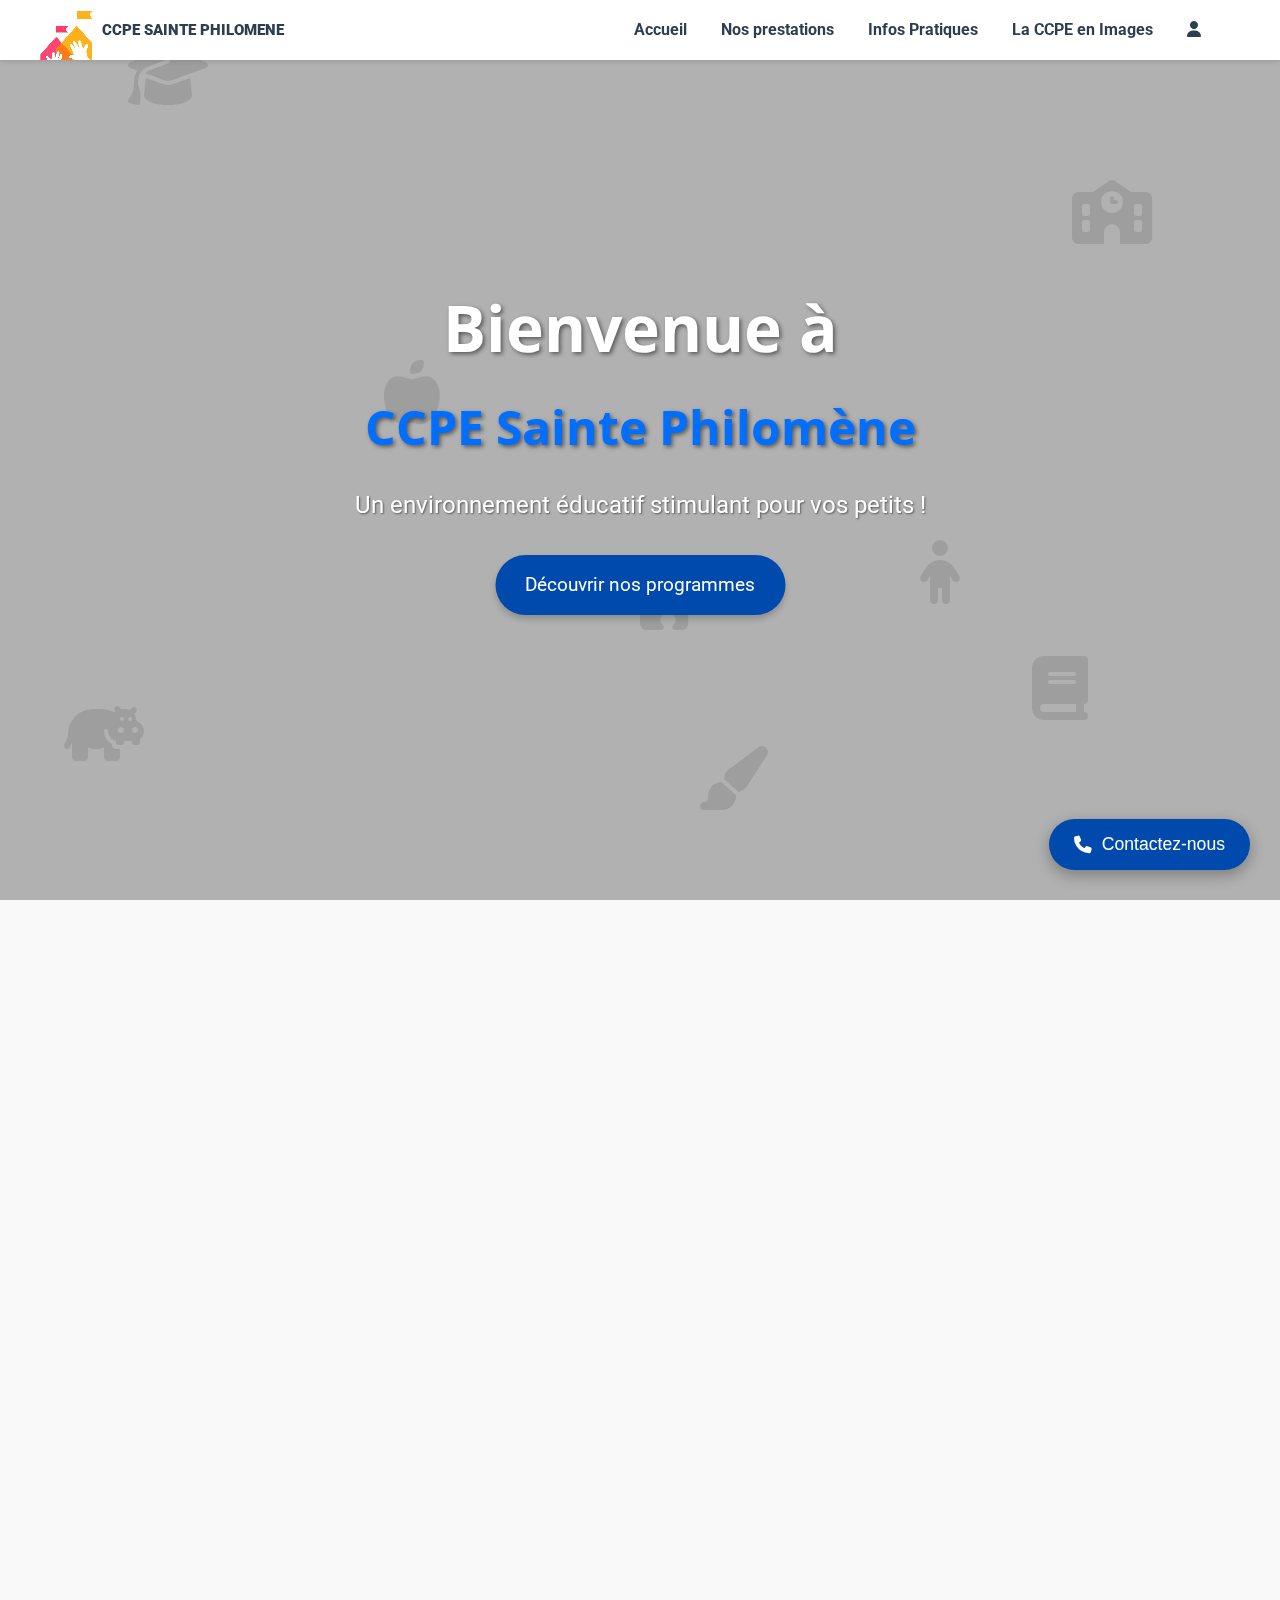
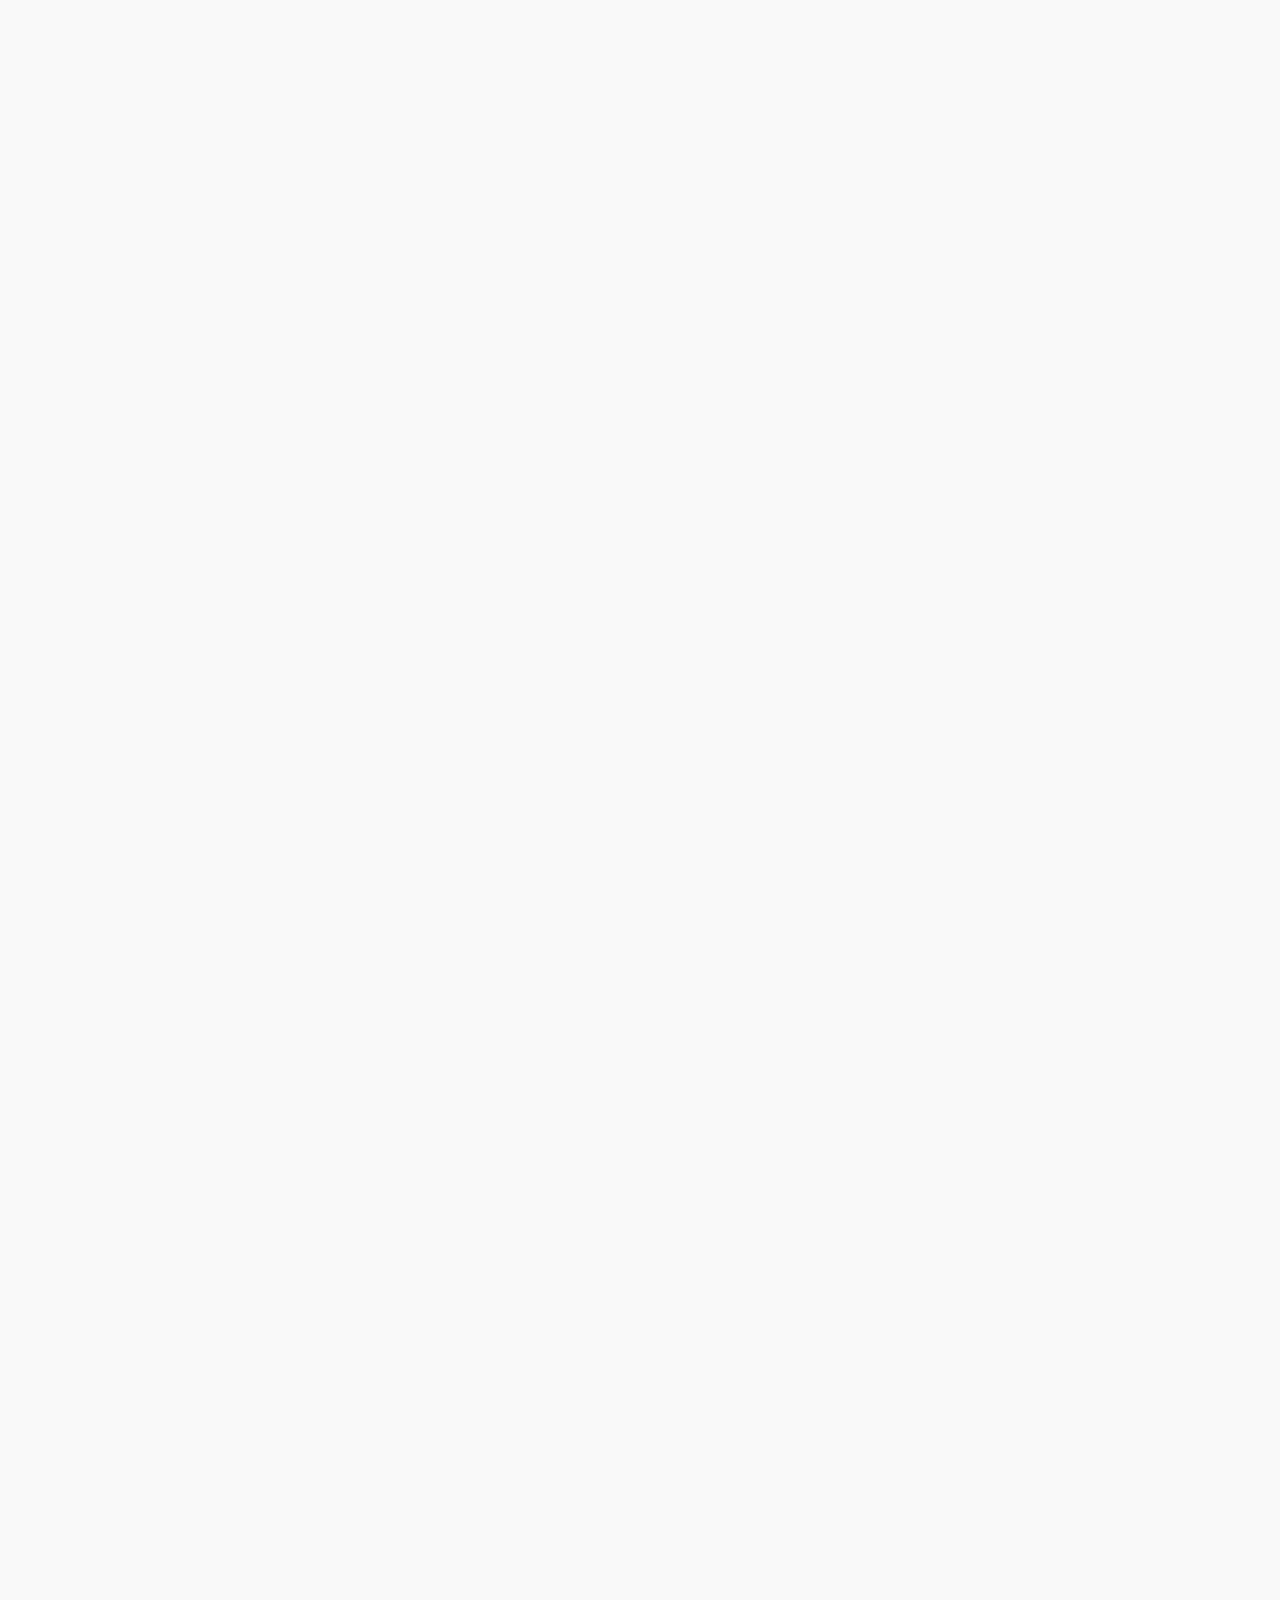
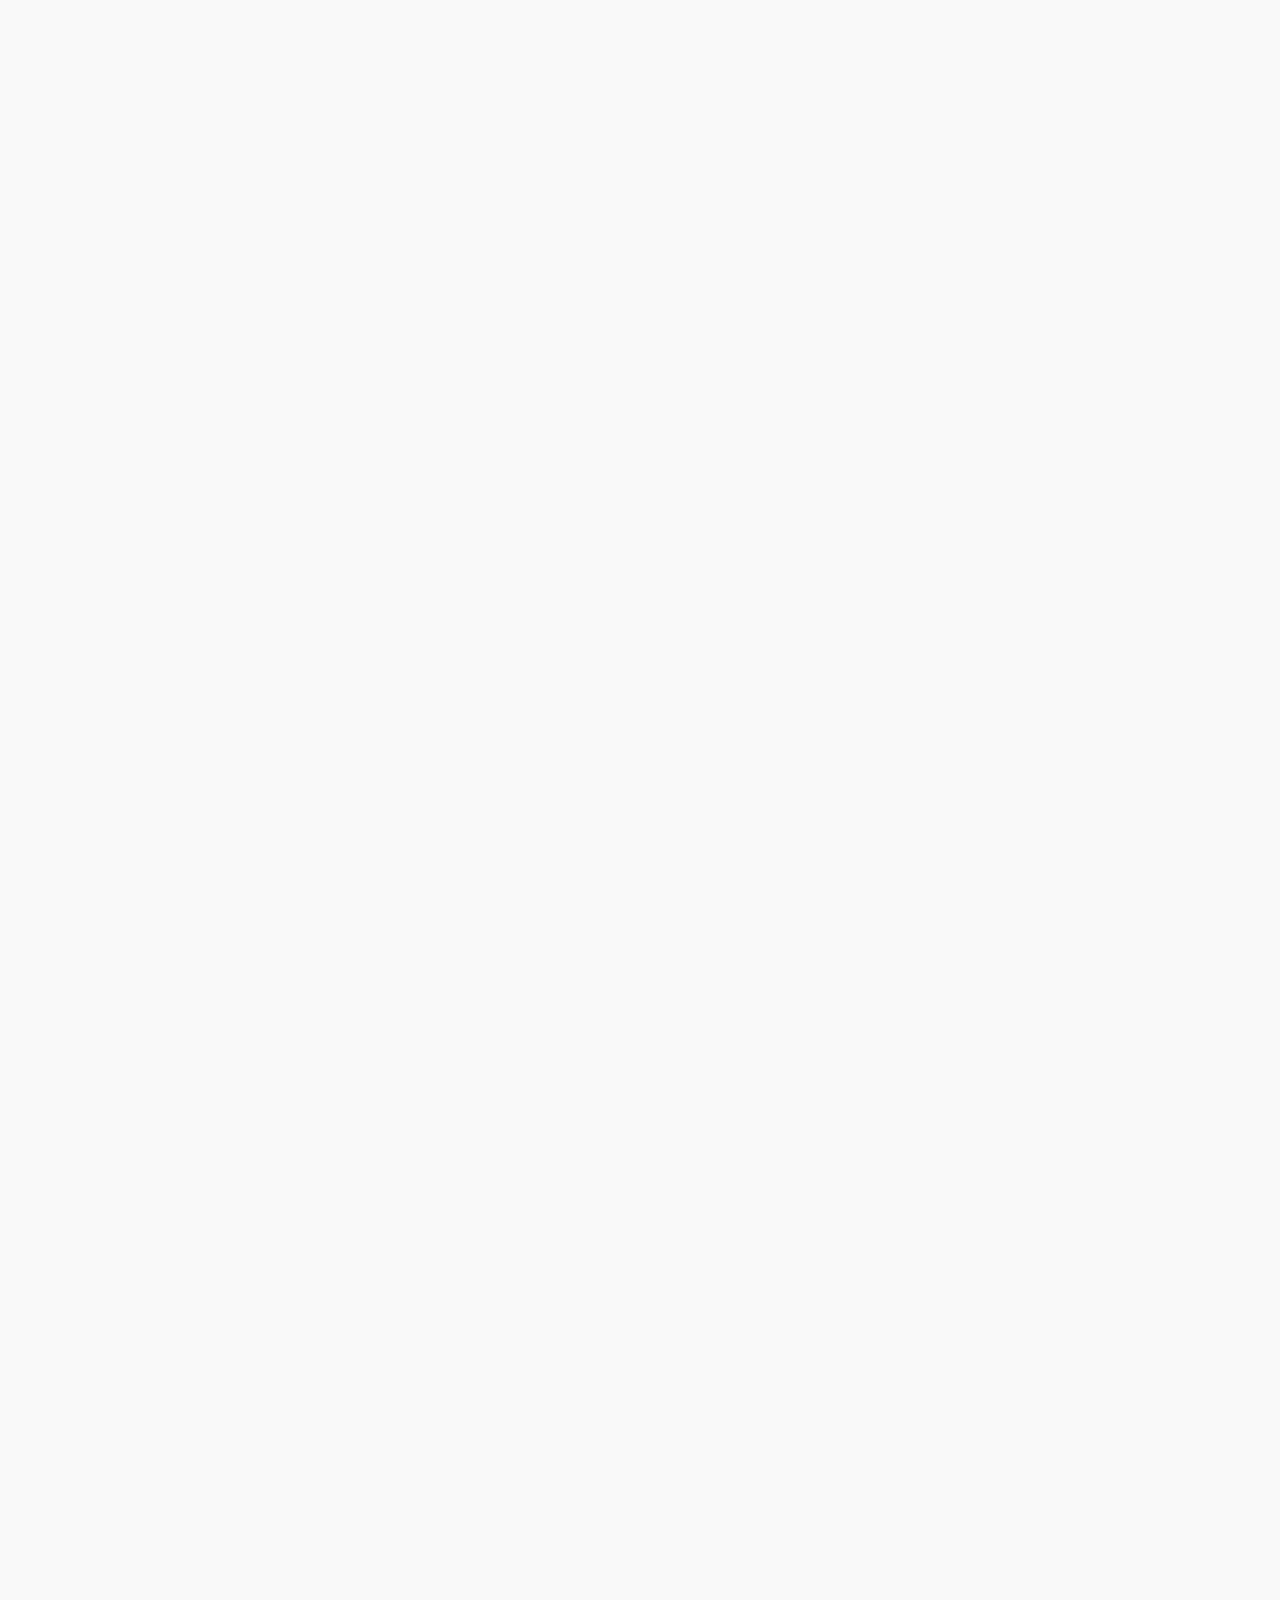
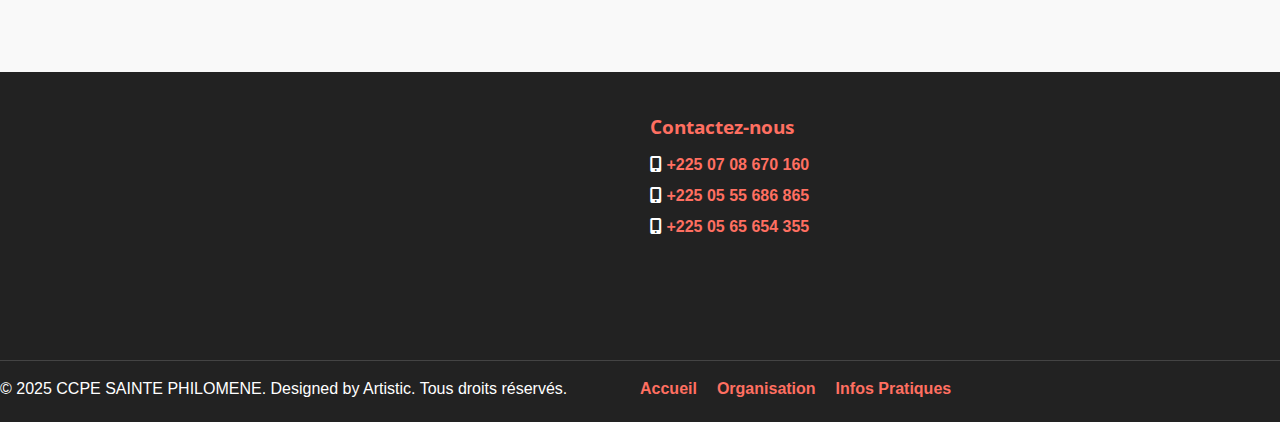
==== index.html @ 5d6b1526 "init" ====
<!DOCTYPE html>
<html lang="fr">
<head>
    <meta charset="UTF-8">
    <meta name="viewport" content="width=device-width, initial-scale=1.0">
    <title>CCPE SAINTE PHILOMÈNE</title>
    <link rel="stylesheet" href="garderie.css">
    <!-- Icônes Font Awesome -->
    <link rel="stylesheet" href="https://cdnjs.cloudflare.com/ajax/libs/font-awesome/6.4.0/css/all.min.css">
    <!-- Google Fonts -->
    <link href="https://fonts.googleapis.com/css2?family=Roboto:wght@400;700&family=Open+Sans:wght@400;700&display=swap" rel="stylesheet">
</head>
<body>
    <div class="background-icons">
        <i class="fa-solid fa-graduation-cap graduation-cap"></i>
        <i class="fa-solid fa-school school"></i>
        <i class="fa-solid fa-hippo hippo"></i>
        <i class="fa-solid fa-book book"></i>
        <!-- Icônes supplémentaires -->
        <i class="fa-solid fa-apple-alt apple"></i>
        <i class="fa-solid fa-child child"></i>
        <i class="fa-solid fa-puzzle-piece puzzle"></i>
        <i class="fa-solid fa-paint-brush paint-brush"></i>
      </div>
    
      
    <!-- Vidéo en arrière-plan -->
    <div class="video-container">
        <video autoplay muted loop>
            <source src="Crèche Bienveillante pour Épanouir Votre Enfant!-VEED.mp4" type="video/mp4">
        </video>
        <div class="content">
            <h1>Bienvenue à</h1>
            <h2>CCPE Sainte Philomène</h2>
            <p>Un environnement éducatif stimulant pour vos petits !</p>
            <a href="#prestations" class="btn">Découvrir nos programmes</a>
        </div>
    </div>

    <!-- En-tête -->
    <header>
        <div class="logo">
            <a href="#accueil">
                <video autoplay muted>
                    <source src="Pre School.mp4" type="video/mp4">
                </video>
                <p class="logo-text"><strong>CCPE SAINTE PHILOMENE</strong></p>
            </a>
        </div>

        <nav class="menu">
            <button class="menu-toggle" onclick="toggleMenu()">
                <i class="fas fa-bars"></i>
            </button>
            <ul id="menu-list">
                <li><a href="#accueil">Accueil</a></li>
                <li><a href="#prestations">Nos prestations</a></li>
                <li><a href="#infos">Infos Pratiques</a></li>
                <li><a href="#galerie">La CCPE en Images</a></li>
                <li><a href="login.html" title="Connexion Admin">
                    <i class="fa-solid fa-user"></i></a></li>
            </ul>
        </nav>
    </header>

    <!-- Bouton de contact -->
    <button class="call-button" onclick="toggleContact()">
        <i class="fas fa-phone"></i> Contactez-nous
    </button>

    <!-- Carte de contact -->
    <div class="contact-card" id="contactCard">
        <div class="contact-header">
            <h3>Contactez-nous</h3>
        </div>
        <div class="contact-body">
            <p><i class="fas fa-user"></i> Contact CCPE</p>
            <a href="tel:+2250708670160" class="phone-link">
                <i class="fas fa-mobile-alt"></i> +225 07 08 670 160
            </a>
            <a href="tel:+2250555686865" class="phone-link">
                <i class="fas fa-mobile-alt"></i> +225 05 55 686 865
            </a>
            <a href="tel:+2250565654355" class="phone-link">
                <i class="fas fa-mobile-alt"></i> +225 05 65 654 355
            </a>
        </div>
    </div>

    <!-- Sections principales -->
    <section id="accueil" class="hero">
        <div class="hero-content">
            <div class="hero-left">
                <h2>Bienvenue au Centre de protection de la petite enfance Sainte Philomène</h2>
                
            </div>
            
            <div class="hero-right">
                <p><strong>Le centre de protection de la petite enfance CCPE SAINTE PHILOMÈNE</strong> est ouvert aux enfants de 3 mois à 5 ans. Nous accueillons les enfants en crèche, garderie et en classes de maternelles.</p>
                <p>Votre nouveau <strong>CCPE SAINTE PHILOMÈNE</strong> est situé à Bingerville - Cité CEFAL.</p>
                <p>Notre établissement est destiné à recevoir en semaine, en journée complète ou en demi-journée les enfants de moins de 5 ans en leur proposant un cadre sécurisé, équipé de jeux éducatifs permettant un éveil harmonieux de vos enfants grâce à son équipe éducative professionnelle. Plongez vos enfants dans un univers éducatif enrichissant avec notre <strong>programme bilingue ivoirien et anglais</strong>, conçu pour éveiller leur curiosité et leur ouverture sur le monde. Complété par la <strong>pédagogie Montessori</strong>, notre approche favorise l'autonomie, la créativité et l'épanouissement de chaque enfant dans un cadre bienveillant et stimulant.</p>
            </div>
        </div>
    </section>
    <section id="prestations" class="prestations">
        <h2>NOS PRESTATIONS</h2>
        <h4>Crèche-garderie</h4>
        </div>
        <table class="tableau">
            <thead>
                <tr>
                    <th>Désignation</th>
                    <th>Jours</th>
                    <th>Âge</th>
                    <th>Horaires</th>
                    <th>Tarifs</th>
                </tr>
            </thead>
            <tbody>
                <tr>
                    <td><strong> Accueil régulier</strong> <br>Du lundi au vendredi</td>
                    <td>Demi-journée</td>
                    <td>A partir de 03 mois</td>
                    <td>07H00 - 12H00 ou 14H00 - 17H00</td>
                    <td>70.000 CFA/mois</td>
                </tr>
                <tr>
                    <td><strong> Accueil régulier</strong> <br>Du lundi au vendredi</td>
                    <td>Journée complète</td>
                    <td>A partir de 03 mois</td>
                    <td>07H00 - 17H00</td>
                    <td>120.000 CFA/mois</td>
                </tr>
                <tr>
                    <td><strong> Accueil occasionnel </strong><br>Du lundi au vendredi</td>
                    <td>Demi-journée</td>
                    <td>A partir de 03 mois</td>
                    <td>07H00 - 12H00 ou 14H00 - 17H00</td>
                    <td>6.000 CFA/jour</td>
                </tr>
                <tr>
                    <td><strong> Accueil occasionnel </strong><br>Du lundi au vendredi</td>
                    <td>Journée complète</td>
                    <td>A partir de 03 mois</td>
                    <td>07H00 - 17H00</td>
                    <td>10.000 CFA/jour</td>
                </tr>
                <tr>
                    <td><strong> Accueil occasionnel </strong><br>Le samedi</td>
                    <td>.</td>
                    <td>A partir de 03 mois</td>
                    <td>08H00 - 13H00</td>
                    <td>7.500 CFA/jour <br><strong>NB :</strong> 3000 CFA pour chaque heure supplémentaire</td>
                </tr>
                <tr>
                    <td><strong> Garderie simple </strong></td>
                    <td></td>
                    <td></td>
                    <td></td>
                    <td>5.000 CFA</td>                   
                </tr>
            </tbody>
        </table>
       <br>
        <h4>Le Préscolaire</h4>
        <table class="tableau">
            <thead>
                <tr>
                    <th>Désignation</th>
                    <th>Âge</th>
                    <th>Période</th>
                    <th>Tarifs</th>
                    <th>Echéancier</th>
                </tr>
            </thead>
            <tbody>
                <tr>
                    <td><strong> Petite et moyenne section </strong></td>
                    <td>02 à 03 ans </td>
                    <td>Année scolaire</td>
                    <td>280.000 CFA</td>
                    <td>130.000 CFA à L'inscription <br>
                        Décembre: 50.000 CFA <br>
                        Janvier: 50.000 CFA <br>
                        Février: 50.000 CFA</td>      
                </tr>
                <tr>
                    <td><strong>Grande section </strong></td>
                    <td>À partir de 04 ans </td>
                    <td>Année scolaire</td>
                    <td>280.000 CFA</td>
                    <td>130.000 CFA à L'inscription <br>
                        Décembre: 50.000 CFA <br>
                        Janvier: 50.000 CFA <br>
                        Février: 50.000 CFA</td>                       
                </tr>
                <tr>
                    <td><strong> Cantine </strong></td>
                    <td></td>
                    <td></td>
                    <td>30.000 CFA</td>
                    <td>30.000 CFA à L'inscription</td>                       
                </tr>
               
            </tbody>
        </table>
    </section>
    <section id="services" class="services">
        <div class="services-container">
            <div class="service">
                <div class="service-content">
                    <a href="service1.html">
                        <img src="image.png" alt="Service 1">
                        <h3>Nourrissons</h3>
                    </a>
                </div>
                <div class="service-description">
                    <p>Accueil spécialisé pour les bébés avec un suivi personnalisé...</p>
                    <button class="close-btn">&times;</button>
                </div>
            </div>
            <div class="service">
                <a href="service2.html">
                    <img src="baby.png" alt="Service 2">
                    <h3>Tout petits</h3>
                </a>
                <div class="service-description">
                    <p>Environnement adapté aux enfants avec activités motrices et premiers apprentissages sociaux./p>
                    <button class="close-btn">&times;</button>
                </div>
            </div>
            <div class="service">
                <a href="service3.html"></a>
                    <img src="abc-block.png" alt="Service 3">
                    <h3>Préscolaire</h3>
                </a>
                <div class="service-description">
                    <p>Programme éducatif complet pour les enfants à partie de 02 ans incluant pré-lecture, logique mathématique et exploration scientifique.</p>
                    <button class="close-btn">&times;</button>
                </div> 
            </div>
            <div class="service">
                <a href="service4.html">
                    <img src="healthy-food.png" alt="Service 4">
                    <h3>Cantine</h3>
                </a>
            <div class="service-description">
                <p>Repas équilibrés préparés sur place avec des produits frais et locaux, adaptés aux régimes spéciaux.</p>
                <button class="close-btn">&times;</button>
            </div>     
            </div>
            <div class="service">
                <a href="service.html">
                    <img src="playground.png" alt="Service 4">
                    <h3>Salle de jeux</h3>
                </a>
            <div class="service-description">
                <p>Espace ludique avec structures motrices, ateliers créatifs et jeux éducatifs sécurisés.</p>
                <button class="close-btn">&times;</button>
            </div>
        </div>
    </section>

    <section id="infos" class="infos">
        <h2>Informations Pratiques</h2>
        <div class="infos-content">
            <div class="info">
                <h3>Pièces à fournir</h3>
                <p>01 copies de l'extrait de naissance. <br>
                    01 original du certificat de vaccination à jour. <br>
                    02 Photos d'identité récente de même tirage </p> <br>
                    <p><STRONg>NB:</STRONg> À partir de Décembre: <strong>150.000 FCFA</strong> </p><br>
                    <h3>Horaire d'ouverture</h3>
                    <p><strong>Matin:</strong>La crèche ouvre ses portes à <strong>07h30</strong>pour acceuillir les enfants <br>
                        <strong>Pause déjeuner</strong>Les enfants profitent d'une pause déjeuner de<strong>12h à 14h</strong> <br>
                        <strong>Après-midi</strong>La garderie reprend ses activités à <strong>14h</strong>et ferme à <strong>16h30</strong></p>
            </div>
            <div class="info">
                <h3>Programme & Activités</h3>
                <p><details>
                    <summary>Programme ivoirien</summary>
                    <p>Le programme ivoirien évalue les compétences clés des enfants (3-5 ans) à travers des activités ludiques ancrées dans la culture locale : langage (chants bilingues, objets traditionnels), motricité (parcours inspiré du baobab), découverte des fruits locaux, socialisation (jeu de rôle "le marché") et créativité (coloriage du drapeau). Conforme aux objectifs du MENETFP, il valorise l'identité ivoirienne, le bilinguisme et l'éveil à l'environnement, tout en mesurant les progrès de manière bienveillante. Idéal pour un suivi simple et adapté.</p>
                </details>
                <details>
                    <summary>Initiation à l'anglais</summary>
                    <p> Une Initiation douce et ludique des premières interactions des enfants avec la langue anglaise. Il s’articule autour d’activités sensorielles et collectives : apprentissage de mots basiques via des chants simplifiés ou des jeux de répétition. La motricité est sollicitée grâce à des consignes en anglais, associant gestes et langage. Un imagier introduit des éléments culturels, tandis que des jeux de rôle encouragent l’expression simple et la socialisation. La créativité est stimulée par le coloriage de symboles anglophones. Axé sur l’oralité, la gestuelle et le plaisir d’apprendre, ce test favorise une immersion joyeuse, sans pression de performance, pour éveiller la curiosité et la confiance envers une nouvelle langue et culture. Adaptable selon les ressources disponibles, il sert de base pour une initiation progressive et positive.</p> 
                </details>
                <details>
                    <summary>Pédagogie Montessori</summary>
                    <p>Ce test évalue l’adaptation des enfants aux principes de la pédagogie Montessori, centrés sur l’autonomie, l’apprentissage sensoriel et le respect du rythme individuel. Il repose sur des activités pratiques et concrètes : manipulation de matériel sensoriel (formes, textures, couleurs), exercices de vie pratique (verser, transvaser, boutonner) et découverte des lettres et chiffres via des outils tactiles. L’enfant est encouragé à choisir ses activités, favorisant la concentration et l’auto-discipline. L’observation porte sur sa capacité à explorer, à répéter les tâches et à travailler en autonomie, tout en respectant les règles de vie collective. Ce test vise à mesurer l’épanouissement de l’enfant dans un environnement structuré mais libre, où il développe sa confiance en soi, sa motricité fine et sa curiosité naturelle. Adaptable à chaque enfant, il sert de base pour un suivi bienveillant et personnalisé.</p> 
                </details></p>
            </div>
            <div class="info">
                <h3>Equipe pédagogique</h3>
                <p><details>
                    <summary>Un corps professoral qualifié pour votre enfant</summary>
                    <p>Notre garderie dispose d’une équipe diplômée et bienveillante, formée en petite enfance. Nos professionnels créent un environnement sécurisant et stimulant pour accompagner le développement global des enfants. Attentifs à leurs besoins, ils favorisent leur épanouissement et travaillent en collaboration avec les familles. Votre enfant est entre de bonnes mains, encadré par des experts dévoués à son bien-être.
                       <br> <strong>Priorité :</strong> épanouissement et sécurité de votre enfant.</p>
                    </details>
                    <details>
                    <summary>Engagement & compassion</summary>
                    <p>Nos professeurs s’engagent avec compassion et patience à accompagner chaque enfant dans son épanouissement, en créant un environnement bienveillant où chacun grandit à son rythme, en toute confiance. Ils sont formés à la pédagogie Montessori et aux méthodes d’apprentissage</p>
                </details>
                </p>
            </div>
            <div class="info">
                <h3>Frais d'inscription</h3>
                <p><details>
                    <summary>inscription</summary>
                    <p>Un frais d'inscription est demandée</p>
                    </details>
                    <details>
                    <summary>Paiement</summary>
                    <p>Ce frais peut être réglé en espèces ou par virement bancaire </p>
                    </details>
                    <details>
                        <summary>Confirmation</summary>
                        <p>Une fois le paiement effectué, vôtre place est comfirmé </p>
                        </details>
                </details>
                </p>
            </div>
            <div class="info">
                <h3>Inscription et admission</h3>
                <p><details>
                    <summary>Rendez-Vous</summary>
                    <p>Prenez rendez-vous pour une visite à l'école</p>
                    <a href="https://www.google.com/maps/dir/?api=1&destination=5.332867094645692,-3.854957725016495" target="_blank" class="btn">Obtenir l'itinéraire</a>
                    </details>
                    <details>
                    <summary>Document</summary>
                    <p>Prévoyez et Fournissez les document nécessaire pour l'inscription</p>
                    </details>
                    <details>
                        <summary>Admission</summary>
                        <p>Vôtre enfant est prêt à intégrer <strong>CCPE SAINTE PHILOMENE</strong> </p>
                        </details>
                </details>
                </p>
            </div>
            </div>
        </div>
    </section>

    <section id="galerie" class="gallery">
        <h2>Galerie Photos</h2>
        <div class="gallery-images">
            <img src="image1.jpg" alt="Enfants jouant">
            <img src="image2.jpg" alt="Repas en groupe">
            <img src="image3.jpg" alt="Activités éducatives">
            <img src="image4.jpg" alt="Espace extérieur">
        </div>
    </section>

    <!-- Pied de page -->
    <footer class="footer">
        <div class="footer-container">
            <div class="footer-map">
                <iframe src="https://www.google.com/maps/embed?pb=!1m17!1m12!1m3!1d3972.5485792133604!2d-3.854957725016495!3d5.332867094645692!2m3!1f0!2f0!3f0!3m2!1i1024!2i768!4f13.1!3m2!1m1!2zNcKwMTknNTguMyJOIDPCsDUxJzA4LjYiVw!5e0!3m2!1sfr!2sci!4v1740509531778!5m2!1sfr!2sci" 
                    width="100%" height="200" style="border:0;" 
                    allowfullscreen="" loading="lazy" 
                    referrerpolicy="no-referrer-when-downgrade">
                </iframe>
            </div>
    
            <div class="footer-contact">
                <h3>Contactez-nous</h3>
                <p><i class="fas fa-mobile-alt"></i> <a href="tel:+2250708670160">+225 07 08 670 160</a></p>
                <p><i class="fas fa-mobile-alt"></i> <a href="tel:+2250555686865">+225 05 55 686 865</a></p>
                <p><i class="fas fa-mobile-alt"></i> <a href="tel:+2250565654355">+225 05 65 654 355</a></p>
            </div>
        </div>
    
        <div class="footer-bottom">
            <div class="footer-left">
                <p>&copy; 2025 CCPE SAINTE PHILOMENE. Designed by Artistic. Tous droits réservés.</p>
            </div>
            
            <div class="footer-right">
                <ul class="footer-menu">
                    <li><a href="#accueil">Accueil</a></li>
                    <li><a href="#organisation">Organisation</a></li>
                    <li><a href="#infos">Infos Pratiques</a></li>
                </ul>
            </div>
        </div>
    </footer>
    

 <!-- Scripts JavaScript -->
 <script>
    // Fonction pour afficher/masquer la carte de contact
    function toggleContact() {
      const contactCard = document.getElementById('contactCard');
      contactCard.classList.toggle('active');
    }

    // Fermer la carte en cliquant à l'extérieur
    document.addEventListener('click', function(event) {
      const contactCard = document.getElementById('contactCard');
      const callButton = document.querySelector('.call-button');

      if (!callButton.contains(event.target) && !contactCard.contains(event.target)) {
        contactCard.classList.remove('active');
      }
    });

    // Animation de défilement fluide pour les ancres
    document.querySelectorAll('a[href^="#"]').forEach(anchor => {
      anchor.addEventListener('click', function(e) {
        e.preventDefault();
        document.querySelector(this.getAttribute('href')).scrollIntoView({
          behavior: 'smooth'
        });
      });
    });

    // Animation d'apparition des sections au défilement
    const sections = document.querySelectorAll('section');
    const options = {
      threshold: 0.1
    };

    const observer = new IntersectionObserver((entries, observer) => {
      entries.forEach(entry => {
        if (entry.isIntersecting) {
          entry.target.classList.add('visible');
          observer.unobserve(entry.target);
        }
      });
    }, options);

    sections.forEach(section => {
      observer.observe(section);
    });

    // Effet de survol sur les services
    const services = document.querySelectorAll('.service');
    services.forEach(service => {
      service.addEventListener('mouseenter', () => {
        service.style.transform = 'scale(1.05)';
        service.style.boxShadow = '0 10px 20px rgba(0, 0, 0, 0.2)';
      });
      service.addEventListener('mouseleave', () => {
        service.style.transform = 'scale(1)';
        service.style.boxShadow = '0 4px 8px rgba(0, 0, 0, 0.2)';
      });
    });

    document.addEventListener('DOMContentLoaded', () => {
      // Gestion des descriptions de services
      const services = document.querySelectorAll('.service');

      services.forEach(service => {
        const description = document.createElement('div');
        description.className = 'service-description';
        description.innerHTML = `
          <div class="description-content">
            <button class="close-btn">&times;</button>
            ${getServiceDescription(service.querySelector('h3').textContent)}
          </div>
        `;
        service.appendChild(description);

        // Ouvrir la description
        service.querySelector('a').addEventListener('click', (e) => {
          e.preventDefault();
          closeAllDescriptions();
          description.classList.add('active');
        });

        // Fermer la description
        description.querySelector('.close-btn').addEventListener('click', (e) => {
          e.stopPropagation();
          description.classList.remove('active');
        });
      });

      // Fermer en cliquant à l'extérieur
      document.addEventListener('click', (e) => {
        if (!e.target.closest('.service')) {
          closeAllDescriptions();
        }
      });

      function closeAllDescriptions() {
        document.querySelectorAll('.service-description').forEach(desc => {
          desc.classList.remove('active');
        });
      }

      // Contenu des descriptions (à personnaliser)
      function getServiceDescription(title) {
        const descriptions = {
          'Nourrissons': 'Accueil spécialisé pour les bébés avec espace sécurisé, suivi pédiatrique et activités d\'éveil sensoriel.',
          'Tout petits': 'Environnement adapté aux enfants avec activités motrices et premiers apprentissages sociaux.',
          'Préscolaire': 'Programme éducatif complet pour les enfants à partie de 02 ans incluant pré-lecture, logique mathématique et exploration scientifique.',
          'Cantine': 'Repas équilibrés préparés sur place avec des produits frais et locaux, adaptés aux régimes spéciaux.',
          'Salle de jeux': 'Espace ludique avec structures motrices, ateliers créatifs et jeux éducatifs sécurisés.'
        };
        return `<h4>${title}</h4><p>${descriptions[title] || 'Description non disponible'}</p>`;
      }
    });

    function toggleMenu() {
      var menu = document.getElementById("menu-list");
      menu.classList.toggle("active");
    }
  </script>
</body>
</html>
---- garderie.css ----
/* Reset CSS */
* {
    margin: 0;
    padding: 0;
    box-sizing: border-box;
}

body {
    font-family: 'Roboto', sans-serif;
    line-height: 1.6;
    color: #333;
    background-color: #f9f9f9;
}

/* En-tête */
header {
    background: rgb(255, 255, 255);
    color: #2C3E50;
    padding: 1rem 0;
    position: fixed;
    width: 100%;
    top: 0;
    left: 0;
    z-index: 1000;
    backdrop-filter: blur(15px);
    box-shadow: 0 2px 4px rgba(0, 0, 0, 0.1);
}
header {
    display: flex;
    justify-content: space-between;
    align-items: center;
    padding: 0.5rem 2rem; /* Moins de padding */
    height: 60px; /* Hauteur fixe pour éviter l'agrandissement */
}

header .logo {
    display: flex;
    align-items: center;
}

header .logo video {
    width: 60px;
    height: auto;
}

header .logo .logo-text {
    margin-left: 10px;
    font-size: 15px;
    color: #2C3E50;
    font-weight: bold;
    text-decoration: none;
}

header .logo a {
    display: flex;
    align-items: center;
    text-decoration: none;
    color: inherit;
}
header .logo a:hover {
    opacity: 0.8; /* Réduit légèrement l'opacité au survol */
}

/* bar Nav */

nav ul {
    list-style: none;
    padding: 0;
    text-align: right;
    margin-right: 2rem;
}

nav ul li {
    display: inline;
    margin: 0 15px;
}

nav ul li a {
    color: #2C3E50;
    text-decoration: none;
    font-weight: bold;
    transition: color 0.3s;
}

nav ul li a:hover {
    color: #ff9900;
}

.menu-toggle {
    display: none;
    background: none;
    border: none;
    font-size: 1.5rem;
    cursor: pointer;
}

/* nav telephone */
@media screen and (max-width: 768px) {
    nav ul {
        display: none;
        flex-direction: column;
        position: absolute;
        top: 60px; /* Juste sous le header */
        right: 0; /* Aligner à droite */
        background: rgba(255, 255, 255, 0.8);
        width: 200px; /* Ajuste la largeur du menu */
        text-align: right; /* Aligner le texte à droite */
        padding: 1rem;
        box-shadow: -4px 4px 6px rgba(0, 0, 0, 0.1);
        z-index: 1000;
        backdrop-filter: blur(15px);
    }
    nav ul.active {
        display: flex;
    }
    nav ul li {
        display: block;
        margin: 10px 15px;
    }

    .menu-toggle {
        display: block; /* Afficher le bouton sur mobile */
        position: absolute;
        right: 15px; /* Placer le bouton à droite */
        top: 15px;
        background: none;
        border: none;
        font-size: 1.8rem;
        cursor: pointer;
    }
}





/* Vidéo en arrière-plan */
.video-container .content h2 {
    font-size: 3rem;
    font-weight: bold;
    color: #006eff; /* Nouvelle couleur */
    text-shadow: 2px 2px 4px rgba(0, 0, 0, 0.5);
    margin-bottom: 20px;
    animation: slideUp 1.5s ease-in-out;
}
.video-container .content .btn {
    background: #004aad; /* Nouvelle couleur de fond */
    color: white; /* Couleur du texte (blanc pour contraster) */
    padding: 15px 30px;
    font-size: 1.2rem;
    border-radius: 30px;
    text-decoration: none;
    transition: background 0.3s, transform 0.3s;
    box-shadow: 0 4px 6px rgba(0, 0, 0, 0.2);
}

.video-container .content .btn:hover {
    background: #003d8f; /* Couleur plus foncée au survol */
    transform: scale(1.1);
}
/* Vidéo en arrière-plan */
.video-container {
    position: relative;
    width: 100%;
    height: 100vh;
    overflow: hidden;
}

.video-container video {
    position: absolute;
    top: 0;
    left: 0;
    width: 100%;
    height: 100%;
    object-fit: cover;
    z-index: -1;
}

/* Calque semi-transparent pour assombrir la vidéo */
.video-container::before {
    content: '';
    position: absolute;
    top: 0;
    left: 0;
    width: 100%;
    height: 100%;
    background: rgba(0, 0, 0, 0.29); /* Noir avec 29% d'opacité */
    z-index: 1; /* Place le calque au-dessus de la vidéo */
}

.video-container .content {
    position: absolute;
    top: 50%;
    left: 50%;
    transform: translate(-50%, -50%);
    text-align: center;
    color: white;
    z-index: 2; /* Place le contenu au-dessus du calque */
    animation: fadeIn 2s ease-in-out;
}

.video-container .content h1 {
    font-size: 4rem;
    font-weight: bold;
    text-shadow: 2px 2px 4px rgba(0, 0, 0, 0.5);
    margin-bottom: 10px;
    animation: slideDown 1.5s ease-in-out;
}



.video-container .content p {
    font-size: 1.5rem;
    text-shadow: 1px 1px 2px rgba(0, 0, 0, 0.5);
    margin-bottom: 30px;
    animation: fadeIn 2.5s ease-in-out;
}

.video-container .content .btn {
    background: #004aad; /* Nouvelle couleur de fond */
    color: white; /* Couleur du texte */
    padding: 15px 30px;
    font-size: 1.2rem;
    border-radius: 30px;
    text-decoration: none;
    transition: background 0.3s, transform 0.3s;
    box-shadow: 0 4px 6px rgba(0, 0, 0, 0.2);
}

.video-container .content .btn:hover {
    background: #003d8f; /* Couleur plus foncée au survol */
    transform: scale(1.1);
}

/* Animations */
@keyframes fadeIn {
    from { opacity: 0; }
    to { opacity: 1; }
}

@keyframes slideDown {
    from { transform: translateY(-50px); opacity: 0; }
    to { transform: translateY(0); opacity: 1; }
}

@keyframes slideUp {
    from { transform: translateY(50px); opacity: 0; }
    to { transform: translateY(0); opacity: 1; }
}

/* Sections principales */
section {
    padding: 4rem 2rem;
    opacity: 0;
    transform: translateY(50px);
    transition: opacity 0.6s ease-out, transform 0.6s ease-out;
}

section.visible {
    opacity: 1;
    transform: translateY(0);
}

/* Animations */
@keyframes fadeIn {
    from { opacity: 0; }
    to { opacity: 1; }
}

@keyframes slideDown {
    from { transform: translateY(-50px); opacity: 0; }
    to { transform: translateY(0); opacity: 1; }
}

@keyframes slideUp {
    from { transform: translateY(50px); opacity: 0; }
    to { transform: translateY(0); opacity: 1; }
}

.hero {
    color: #2C3E50; /* Bleu foncé */
    padding: 2rem;
    margin-top: 80px; /* Pour compenser le header fixe */
}

.hero-content {
    display: flex;
    justify-content: space-between;
    align-items: flex-start;
    gap: 2rem;
    max-width: 1200px;
    margin: 0 auto;
    padding: 20px;
}

.hero-left {
    flex: 1;
    text-align: left;
  
}

.hero-left h2 {
    font-size: 55px;
    color:   #ff8c00; 
    font-style: oblique;
    margin-bottom: 20px;
    line-height: 1.3;
    text-shadow: 2px 2px 4px rgba(0, 0, 0, 0.2); /* Ajout d'une ombre au texte */
}

.hero-right {
    flex: 1;
    text-align: left;
}


.hero-right p {
    font-size: 1.2rem;
    color: #0a121b; /* Bleu foncé */
    line-height: 1.6;
    margin-bottom: 15px;
    text-shadow: 1px 1px 2px rgba(0, 0, 0, 0.2); /* Ajout d'une ombre au texte */
}

/* Section Prestations */
.prestations {
    background: #ffffff70;
    padding: 2rem;
    text-align: center;
}

.prestations h2 {
    color: #2C3E50; /* Bleu foncé */
    margin-bottom: 1rem;
}

.prestations h4 {
    color: #2C3E50; /* Bleu foncé */
    margin-bottom: 20px;
    font-size: 1.5rem;
}

.tableau {
    border-collapse: collapse;
    width: 80%; /* Réduction de la largeur */
    max-width: 800px; /* Réduction de la largeur maximale */
    margin: 20px auto;
    box-shadow: 0 5px 50px rgb(16, 57, 110); /* Ajout d'une ombre */
    border: 1px solid #dddddd;
}

.tableau thead tr {
    background-color: rgb(16, 57, 110); /* Bleu foncé */
    color: white;
    text-align: center;
}

.tableau th, .tableau td {
    padding: 10px 15px; /* Réduction du padding */
    border: 1px solid #dddddd;
}

.tableau tbody tr {
    border-bottom: 1px solid #dddddd;
}

.tableau tbody tr:nth-child(even) {
    background-color: #f9f9f9;
}

.tableau tbody tr:last-of-type {
    border-bottom: 2px solid rgb(16, 57, 110); /* Bleu foncé */
}

/* Section Programme d'Activités */
.programme {
    background: #fff;
    padding: 2rem;
    text-align: center;
}

.programme h2 {
    color: #2C3E50; /* Bleu foncé */
    margin-bottom: 1rem;
}

.activites {
    display: flex;
    flex-wrap: wrap;
    justify-content: space-around;
    gap: 1rem;
}

.activite {
    background: #fff;
    color: #fff;
    padding: 1rem;
    border-radius: 10px;
    width: 30%;
    box-shadow: 0 0 10px rgba(0, 0, 0, 0.1);
}

.activite h3 {
    margin-bottom: 0.5rem;
}

/* Section Galerie Photos */
.gallery {
    padding: 4rem 2rem;
    background: linear-gradient(45deg, #f8f9fa 0%, #e9ecef 100%);
    position: relative;
    overflow: hidden;
}

.gallery h2 {
    font-size: 2.5rem;
    color: #2c3e50;
    text-align: center;
    margin-bottom: 3rem;
    position: relative;
    animation: floatTitle 3s ease-in-out infinite;
}

@keyframes floatTitle {
    0%, 100% { transform: translateY(0); }
    50% { transform: translateY(-10px); }
}

.gallery-images {
    display: grid;
    grid-template-columns: repeat(auto-fit, minmax(250px, 1fr));
    gap: 1.5rem;
    padding: 1rem;
    max-width: 1200px;
    margin: 0 auto;
}

.gallery-images img {
    width: 100%;
    height: 300px;
    object-fit: cover;
    border-radius: 15px;
    transform-style: preserve-3d;
    transition: all 0.5s cubic-bezier(0.25, 0.46, 0.45, 0.94);
    box-shadow: 0 15px 30px rgba(0, 0, 0, 0.1);
    cursor: pointer;
    position: relative;
}

.gallery-images img:hover {
    transform: scale(1.05) rotate(2deg);
    box-shadow: 0 25px 50px rgba(0, 0, 0, 0.2);
    z-index: 2;
}

.gallery-images img::after {
    content: attr(alt);
    position: absolute;
    bottom: 0;
    left: 0;
    right: 0;
    background: rgb(16, 57, 110);
    color: white;
    padding: 1rem;
    font-weight: bold;
    transform: translateY(100%);
    transition: transform 0.3s ease;
    text-align: center;
    border-radius: 0 0 15px 15px;
}

.gallery-images img:hover::after {
    transform: translateY(0);
}

/* Effet parallaxe au scroll */
@media (prefers-reduced-motion: no-preference) {
    .gallery-images img {
        transition: transform 0.5s ease-out;
    }
    
    .gallery-images img:nth-child(odd) {
        transform: translateY(-30px);
    }
    
    .gallery-images img:nth-child(even) {
        transform: translateY(30px);
    }
}

/* Animation d'entrée */
@keyframes imagePop {
    from {
        opacity: 0;
        transform: scale(0.5) rotate(-15deg);
    }
    to {
        opacity: 1;
        transform: scale(1) rotate(0);
    }
}

.gallery-images img {
    animation: imagePop 0.6s ease-out backwards;
}

.gallery-images img:nth-child(1) { animation-delay: 0.2s; }
.gallery-images img:nth-child(2) { animation-delay: 0.4s; }
.gallery-images img:nth-child(3) { animation-delay: 0.6s; }
.gallery-images img:nth-child(4) { animation-delay: 0.8s; }

/* Section Infos Pratiques */
.infos {
    background: #fff;
    padding: 2rem;
    text-align: center;
    color: #fff;
}

.infos h2 {
    margin-bottom: 1rem;
}

.infos-content {
    display: flex;
    flex-wrap: wrap;
    justify-content: space-around;
    gap: 1rem;
}

.info {
    background: rgb(16, 57, 110); /* Bleu foncé */
    padding: 1rem;
    border-radius: 10px;
    width: 30%;
    box-shadow: 0 0 10px rgba(0, 0, 0, 0.1);
}

.info h3 {
    margin-bottom: 0.5rem;
}
details {
    background: #fff;
    padding: 1rem;
    margin-bottom: 1rem;
    border-radius: 10px;
    box-shadow: 0 0 10px rgba(0, 0, 0, 0.1);
}

summary {
    font-weight: bold;
    cursor: pointer;
    color: rgb(16, 57, 110);/* Bleu foncé */
}

details p {
    margin-top: 0.5rem;
    color: rgb(16, 57, 110);/* Bleu foncé */
}

/* Section Services */
#services {
    text-align: center;
    padding: 50px 20px;
  }
  
  #services h2 {
    font-size: 2.5em;
    margin-bottom: 30px;
    color: #ff6f61;
    text-shadow: 2px 2px 0 #fff;
  }
  
  .services-container {
    display: flex;
    flex-wrap: wrap;
    justify-content: center;
    gap: 20px;
  }
  
  .service {
    background-color: #fff;
    border-radius: 15px;
    box-shadow: 0 4px 8px rgba(0, 0, 0, 0.2);
    transition: transform 0.3s ease, box-shadow 0.3s ease;
    width: 200px;
    overflow: hidden;
  }
  
  .service:hover {
    transform: translateY(-10px);
    box-shadow: 0 8px 16px rgba(0, 0, 0, 0.3);
  }
  
  .service a {
    text-decoration: none;
    color: inherit;
    display: block;
    padding: 10px;
  }
  
  .service img {
    width: 100%;
    height: auto;
    border-bottom: 3px solid #ff6f61;
    transition: transform 0.3s ease;
  }
  
  .service:hover img {
    transform: scale(1.05);
  }
  
  .service h3 {
    margin-top: 15px;
    font-size: 1.2em;
    color: #ff6f61;
  }
/* Description des services */
.service {
    position: relative;
    overflow: visible;
}

.service-description {
    position: absolute;
    top: 0;
    left: 0;
    width: 100%;
    height: 100%;
    background: rgba(255, 255, 255, 0.95);
    padding: 20px;
    border-radius: 15px;
    box-shadow: 0 5px 15px #004aad;
    opacity: 0;
    transform: scale(0.8);
    transition: all 0.3s cubic-bezier(0.4, 0, 0.2, 1);
    z-index: 100;
    pointer-events: none;
}

.service-description.active {
    opacity: 1;
    transform: scale(1);
    pointer-events: all;
}

.close-btn {
    position: absolute;
    top: 10px;
    right: 10px;
    background: none;
    border: none;
    font-size: 24px;
    cursor: pointer;
    color: #004aad;
}

.service-content {
    position: relative;
    z-index: 1;
}

/* Ajout de transitions fluides */
a, button, .btn, .service, .gallery-images img, .contact-card, .call-button {
    transition: all 0.3s ease-in-out;
}

/* Bouton de contact */
.call-button {
    position: fixed;
    bottom: 30px;
    right: 30px;
    padding: 15px 25px;
    background: #004aad;
    color: white;
    border: none;
    border-radius: 30px;
    cursor: pointer;
    box-shadow: 0 5px 15px rgba(0,0,0,0.3);
    transition: all 0.3s ease;
    z-index: 1000;
    display: flex;
    align-items: center;
    gap: 10px;
    font-size: 1.1em;
}

.call-button:hover {
    background: #FFA500;
    transform: scale(1.05);
}

/* Carte de contact */
.contact-card {
    position: fixed;
    bottom: 100px;
    right: 30px;
    background: white;
    border-radius: 15px;
    box-shadow: 0 5px 15px rgba(0,0,0,0.3);
    width: 250px;
    display: none;
    animation: slideIn 0.3s ease-out;
    z-index: 1000;
}

.contact-card.active {
    display: block;
}

.contact-header {
    background: #32CD32;
    padding: 15px;
    border-radius: 15px 15px 0 0;
    color: white;
}

.contact-body {
    padding: 20px;
}

.phone-link {
    display: block;
    margin-top: 15px;
    padding: 10px;
    background: #f5f5f5;
    border-radius: 8px;
    color: #004aad;
    text-decoration: none;
    transition: all 0.3s ease;
}

.phone-link:hover {
    background: #004aad;
    color: white;
}

@keyframes slideIn {
    from {
        transform: translateY(20px);
        opacity: 0;
    }
    to {
        transform: translateY(0);
        opacity: 1;
    }
}
/* Bouton Obtenir l'itinéraire */
.btn {
    display: inline-block;
    padding: 10px 20px;
    background: #004aad;/* Bleu vif */
    color: white;
    border-radius: 30px;
    text-decoration: none;
    font-size: 1rem;
    transition: background 0.3s, transform 0.3s;
    box-shadow: 0 4px 6px rgba(0, 0, 0, 0.2);
}

.btn:hover {
    background: #004aad; /* Bleu clair */
    transform: scale(1.1);
}

/* Ajouts pour les animations */
section {
    opacity: 0;
    transform: translateY(50px);
    transition: opacity 0.6s ease-out, transform 0.6s ease-out;
}

section.visible {
    opacity: 1;
    transform: translateY(0);
}

/* Effet de survol sur les services */
.service {
    transition: transform 0.3s ease, box-shadow 0.3s ease;
}

.service:hover {
    transform: scale(1.05);
    box-shadow: 0 10px 20px #004aad;
}

/* Animation de la carte de contact */
@keyframes slideIn {
    from {
        transform: translateY(20px);
        opacity: 0;
    }
    to {
        transform: translateY(0);
        opacity: 1;
    }
}

.contact-card {
    animation: slideIn 0.3s ease-out;
}



/* Animation pour les sections */
@keyframes fadeInUp {
    from {
        opacity: 0;
        transform: translateY(20px);
    }
    to {
        opacity: 1;
        transform: translateY(0);
    }
}

section.visible {
    animation: fadeInUp 0.6s ease-out;
}

/* Animation pour les services */
.service:hover {
    transform: scale(1.05);
    box-shadow: 0 10px 20px #004aad;
}

/* Animation pour les images de la galerie */
.gallery-images img:hover {
    transform: scale(1.05) rotate(2deg);
    box-shadow: 0 25px 50px #004aad;
    z-index: 2;
}
/* Media Queries pour les téléphones portables */
@media (max-width: 768px) {
    /* En-tête */
    header {
        padding: 0.5rem 0;
    }

    header .logo p {
        font-size: 1rem;
    }

    nav ul {
        text-align: center;
        margin-right: 0;
    }

    nav ul li {
        display: block;
        margin: 10px 0;
    }

    /* Vidéo en arrière-plan */
    .video-container .content h1 {
        font-size: 2.5rem;
    }

    .video-container .content h2 {
        font-size: 2rem;
    }

    .video-container .content p {
        font-size: 1rem;
    }

    .video-container .content .btn {
        padding: 10px 20px;
        font-size: 1rem;
    }

    /* Section Hero */
    .hero-content {
        flex-direction: column;
        padding: 10px;
    }

    .hero-left h2 {
        font-size: 2rem;
    }

    .hero-right p {
        font-size: 1rem;
    }

    /* Tableaux */
    .tableau {
        width: 100%;
    }

    .tableau th, .tableau td {
        padding: 8px 10px;
    }

    /* Galerie */
    .gallery-images {
        grid-template-columns: repeat(auto-fit, minmax(150px, 1fr));
    }

    .gallery-images img {
        height: 200px;
    }

    /* Infos pratiques */
    .infos-content {
        flex-direction: column;
    }

    .info {
        width: 100%;
        margin-bottom: 1rem;
    }

    /* Bouton de contact */
    .call-button {
        bottom: 20px;
        right: 20px;
        padding: 10px 20px;
        font-size: 1rem;
    }

    /* Carte de contact */
    .contact-card {
        bottom: 80px;
        right: 20px;
        width: 90%;
    }
}

@media (max-width: 480px) {
    /* En-tête */
    header .logo p {
        font-size: 0.9rem;
    }

    /* Vidéo en arrière-plan */
    .video-container .content h1 {
        font-size: 2rem;
    }

    .video-container .content h2 {
        font-size: 1.5rem;
    }

    .video-container .content p {
        font-size: 0.9rem;
    }

    .video-container .content .btn {
        padding: 8px 16px;
        font-size: 0.9rem;
    }

    /* Section Hero */
    .hero-left h2 {
        font-size: 1.5rem;
    }

    .hero-right p {
        font-size: 0.9rem;
    }

    /* Galerie */
    .gallery-images {
        grid-template-columns: repeat(auto-fit, minmax(120px, 1fr));
    }

    .gallery-images img {
        height: 150px;
    }

    /* Bouton de contact */
    .call-button {
        bottom: 10px;
        right: 10px;
        padding: 8px 16px;
        font-size: 0.9rem;
    }

    /* Carte de contact */
    .contact-card {
        bottom: 70px;
        right: 10px;
        width: 95%;
    }
}
/* Application des polices */
body {
    font-family: 'Roboto', sans-serif;
}

h1, h2, h3, h4, h5, h6 {
    font-family: 'Open Sans', sans-serif;
}

/* Ajustement des couleurs */
:root {
    --primary-color: #004aad;
    --secondary-color: #FFA500;
    --background-color: #f9f9f9;
    --text-color: #333;
}

body {
    background-color: var(--background-color);
    color: var(--text-color);
}

a, .btn {
    color: var(--primary-color);
}

a:hover, .btn:hover {
    color: var(--secondary-color);
}
/* Micro-interaction pour les boutons */
.btn {
    position: relative;
    overflow: hidden;
}

.btn::after {
    content: '';
    position: absolute;
    top: 50%;
    left: 50%;
    width: 300%;
    height: 300%;
    background: rgba(255, 255, 255, 0.3);
    transform: translate(-50%, -50%) scale(0);
    border-radius: 50%;
    transition: transform 0.5s ease;
}

.btn:hover::after {
    transform: translate(-50%, -50%) scale(1);
}

/* Micro-interaction pour les liens */
a {
    position: relative;
}

a::after {
    content: '';
    position: absolute;
    bottom: -2px;
    left: 0;
    width: 100%;
    height: 2px;
    background: var(--secondary-color);
    transform: scaleX(0);
    transform-origin: right;
    transition: transform 0.3s ease;
}

a:hover::after {
    transform: scaleX(1);
    transform-origin: left;
}

.hero {
    background: url('hero-image.jpg') no-repeat center center/cover;
    background-attachment: fixed;
    color: #004aad;
    padding: 2rem;
    margin-top: 80px;
}

.gallery-images img::after {
    content: attr(alt);
    position: absolute;
    bottom: 0;
    left: 0;
    right: 0;
    background: #004aad;
    color: white;
    padding: 1rem;
    font-weight: bold;
    transform: translateY(100%);
    transition: transform 0.3s ease;
    text-align: center;
    border-radius: 0 0 15px 15px;
}

.gallery-images img:hover::after {
    transform: translateY(0);
}

.service img {
    transition: transform 0.3s ease;
}

.service:hover img {
    transform: scale(1.1);
}
@media (max-width: 768px) {
    header .logo img {
        width: 120px;
    }

    .menu-toggle {
        display: block;
    }

    nav ul {
        display: none;
        text-align: center;
        margin-right: 0;
    }

    nav ul.active {
        display: block;
    }

    nav ul li {
        display: block;
        margin: 10px 0;
    }

    .video-container .content h1 {
        font-size: 2.5rem;
    }

    .video-container .content h2 {
        font-size: 2rem;
    }

    .video-container .content p {
        font-size: 1rem;
    }

    .video-container .content .btn {
        padding: 10px 20px;
        font-size: 1rem;
    }

    .hero-content {
        flex-direction: column;
        padding: 10px;
    }

    .hero-left h2 {
        font-size: 2rem;
    }

    .hero-right p {
        font-size: 1rem;
    }

    .tableau {
        width: 100%;
    }

    .tableau th, .tableau td {
        padding: 8px 10px;
    }

    .gallery-images {
        grid-template-columns: repeat(auto-fit, minmax(150px, 1fr));
    }

    .gallery-images img {
        height: 200px;
    }

    .infos-content {
        flex-direction: column;
    }

    .info {
        width: 100%;
        margin-bottom: 1rem;
    }

    .call-button {
        bottom: 20px;
        right: 20px;
        padding: 10px 20px;
        font-size: 1rem;
    }

    .contact-card {
        bottom: 80px;
        right: 20px;
        width: 90%;
    }
}

/* Style du pied de page */
.footer {
    background-color: #222222;
    color: #fff;
    padding: 20px 0;
    text-align: center;
    font-family: Arial, sans-serif;
}

.footer-container {
    display: flex;
    justify-content: space-between;
    align-items: flex-start;
    max-width: 1100px;
    margin: 0 auto;
    padding: 20px;
}

.footer-map {
    flex: 1;
    min-width: 300px;
    margin-right: 20px;
}

.footer-contact {
    flex: 1;
    min-width: 300px;
    text-align: left;
}

.footer-contact h3 {
    margin-bottom: 10px;
    color:#ff6f61;
}

.footer-contact p {
    margin: 5px 0;
}

.footer-contact a {
    color: #ff6f61;
    text-decoration: none;
    font-weight: bold;
}

.footer-contact a:hover {
    text-decoration: underline;
}

.footer-bottom {
    border-top: 1px solid #444;
    padding-top: 15px;
    margin-top: 20px;
    display: flex;
    justify-content: space-between;
    align-items: center;
}

.footer-left {
    text-align: left;
    flex: 1;
}

.footer-right {
    text-align: right;
    flex: 1;
}

.footer-menu {
    list-style: none;
    padding: 0;
    display: flex;
    gap: 20px;
    justify-content: flex-start;
}

.footer-menu li {
    margin: 0;
}

.footer-menu a {
    color: #ff6f61;
    text-decoration: none;
    font-weight: bold;
}

.footer-menu a:hover {
    text-decoration: underline;
}

/* iccon de fond */
.background-icons {
    position: fixed;
    top: 0;
    left: 0;
    width: 100%;
    height: 100%;
    pointer-events: none; /* Pour que les icônes n'empêchent pas l'interaction avec le contenu */
    z-index: -1; /* Placer les icônes derrière tout le contenu */
  }
  .background-icons i {
    font-size: 4rem;
    color: rgba(0, 0, 0, 0.1);
    position: absolute;
  }
  /* Positionnement personnalisé pour chaque icône */
  .background-icons .graduation-cap { top: 5%; left: 10%; }
  .background-icons .school { top: 20%; right: 10%; }
  .background-icons .hippo { bottom: 15%; left: 5%; }
  .background-icons .book { bottom: 20%; right: 15%; }
  .background-icons .apple { top: 40%; left: 30%; }
  .background-icons .child { top: 60%; right: 25%; }
  .background-icons .puzzle { bottom: 30%; left: 50%; }
  .background-icons .paint-brush { bottom: 10%; right: 40%; }

 
  
/* --- Section Prestations : Graffiti 2, 3 et 4 --- */
#prestations {
    position: relative; /* Conteneur relatif pour les positionnements absolus */
    padding: 40px; /* Espace autour des tableaux */
}



/* --- Responsive Design --- */
@media screen and (max-width: 768px) {
    #prestations .graffiti-item {
        max-width: 100px; /* Réduction de la taille sur mobile */
    }

    /* Réajustement des positions */
    #prestations .graffiti2 {
        top: 10px;
        left: 10px;
    }

    #prestations .graffiti3 {
        top: 10px;
        right: 10px;
    }

    #prestations .graffiti4 {
        bottom: 10px;
        left: 50%;
        transform: translateX(-50%);
    }
}

@media screen and (max-width: 480px) {
    #prestations .graffiti-item {
        max-width: 80px; /* Encore plus petit sur les petits mobiles */
    }

    #prestations .graffiti2,
    #prestations .graffiti3,
    #prestations .graffiti4 {
        position: relative; /* Désactive le positionnement absolu sur très petits écrans */
        display: block;
        margin: 10px auto; /* Centre les graffitis sous les tableaux */
    }
}
/* --- Section Hero : Graffiti --- */
.hero {
    position: relative;
    display: flex;
    align-items: center;
    justify-content: space-between;
    padding: 40px;
}

.hero-content {
    position: relative;
    width: 100%;
    display: flex;
    flex-wrap: wrap;
}

.hero-left {
    position: relative;
    width: 50%;
}

.hero-right {
    width: 50%;
}

/* Graffiti dans la section Hero */
.hero-left .graffiti-item {
    position: absolute;
    top: -20px; /* Ajustement */
    left: -30px; /* Déplacement à gauche */
    max-width: 180px;
    width: 100%;
    height: auto;
}

/* --- Responsive Design --- */
@media screen and (max-width: 1024px) {
    .hero {
        flex-direction: column;
        text-align: center;
    }

    .hero-left, .hero-right {
        width: 100%;
    }

    .hero-left .graffiti-item {
        position: relative;
        top: 0;
        left: 0;
        margin: 0 auto;
        display: block;
        max-width: 150px;
    }
}

@media screen and (max-width: 768px) {
    .hero-left .graffiti-item {
        max-width: 120px; /* Réduction de la taille */
    }
}

@media screen and (max-width: 480px) {
    .hero-left .graffiti-item {
        max-width: 100px;
        margin-top: 10px;
    }
}

/* Media Query pour les téléphones */
@media (max-width: 768px) {
    .services-container {
        flex-wrap: wrap; /* Permet le retour à la ligne */
    }

    .service {
        width: calc(50% - 20px); /* Deux services par ligne */
    }
}
@media (max-width: 480px) {
    /* En-tête */
    header .logo video {
        width: 40px;
    }

    header .logo .logo-text {
        font-size: 0.9rem;
    }

    /* Vidéo en arrière-plan */
    .video-container .content h1 {
        font-size: 2rem;
    }

    .video-container .content h2 {
        font-size: 1.5rem;
    }

    .video-container .content p {
        font-size: 0.9rem;
    }

    .video-container .content .btn {
        padding: 8px 16px;
        font-size: 0.9rem;
    }

    /* Section Hero */
    .hero-left h2 {
        font-size: 1.5rem;
    }

    .hero-right p {
        font-size: 0.9rem;
    }

    /* Galerie */
    .gallery-images {
        grid-template-columns: repeat(auto-fit, minmax(120px, 1fr));
    }

    .gallery-images img {
        height: 150px;
    }

    /* Bouton de contact */
    .call-button {
        bottom: 10px;
        right: 10px;
        padding: 8px 16px;
        font-size: 0.9rem;
    }

    /* Carte de contact */
    .contact-card {
        bottom: 70px;
        right: 10px;
        width: 95%;
    }

    /* Services : Deux par ligne sur mobile */
    
}

/* Style du pied de page */
.footer {
    background-color: #222222;
    color: #fff;
    padding: 20px 0;
    text-align: center;
    font-family: Arial, sans-serif;
}

.footer-container {
    display: flex;
    justify-content: space-between;
    align-items: flex-start;
    max-width: 1100px;
    margin: 0 auto;
    padding: 20px;
}

.footer-map {
    flex: 1;
    min-width: 300px;
    margin-right: 20px;
}

.footer-contact {
    flex: 1;
    min-width: 300px;
    text-align: left;
}

.footer-contact h3 {
    margin-bottom: 10px;
    color: #ff6f61;
}

.footer-contact p {
    margin: 5px 0;
}

.footer-contact a {
    color: #ff6f61;
    text-decoration: none;
    font-weight: bold;
}

.footer-contact a:hover {
    text-decoration: underline;
}

.footer-bottom {
    border-top: 1px solid #444;
    padding-top: 15px;
    margin-top: 20px;
    display: flex;
    justify-content: space-between;
    align-items: center;
}

.footer-left {
    text-align: left;
    flex: 1;
}

.footer-right {
    text-align: right;
    flex: 1;
}

.footer-menu {
    list-style: none;
    padding: 0;
    display: flex;
    gap: 20px;
    justify-content: flex-start;
}

.footer-menu li {
    margin: 0;
}

.footer-menu a {
    color: #ff6f61;
    text-decoration: none;
    font-weight: bold;
}

.footer-menu a:hover {
    text-decoration: underline;
}
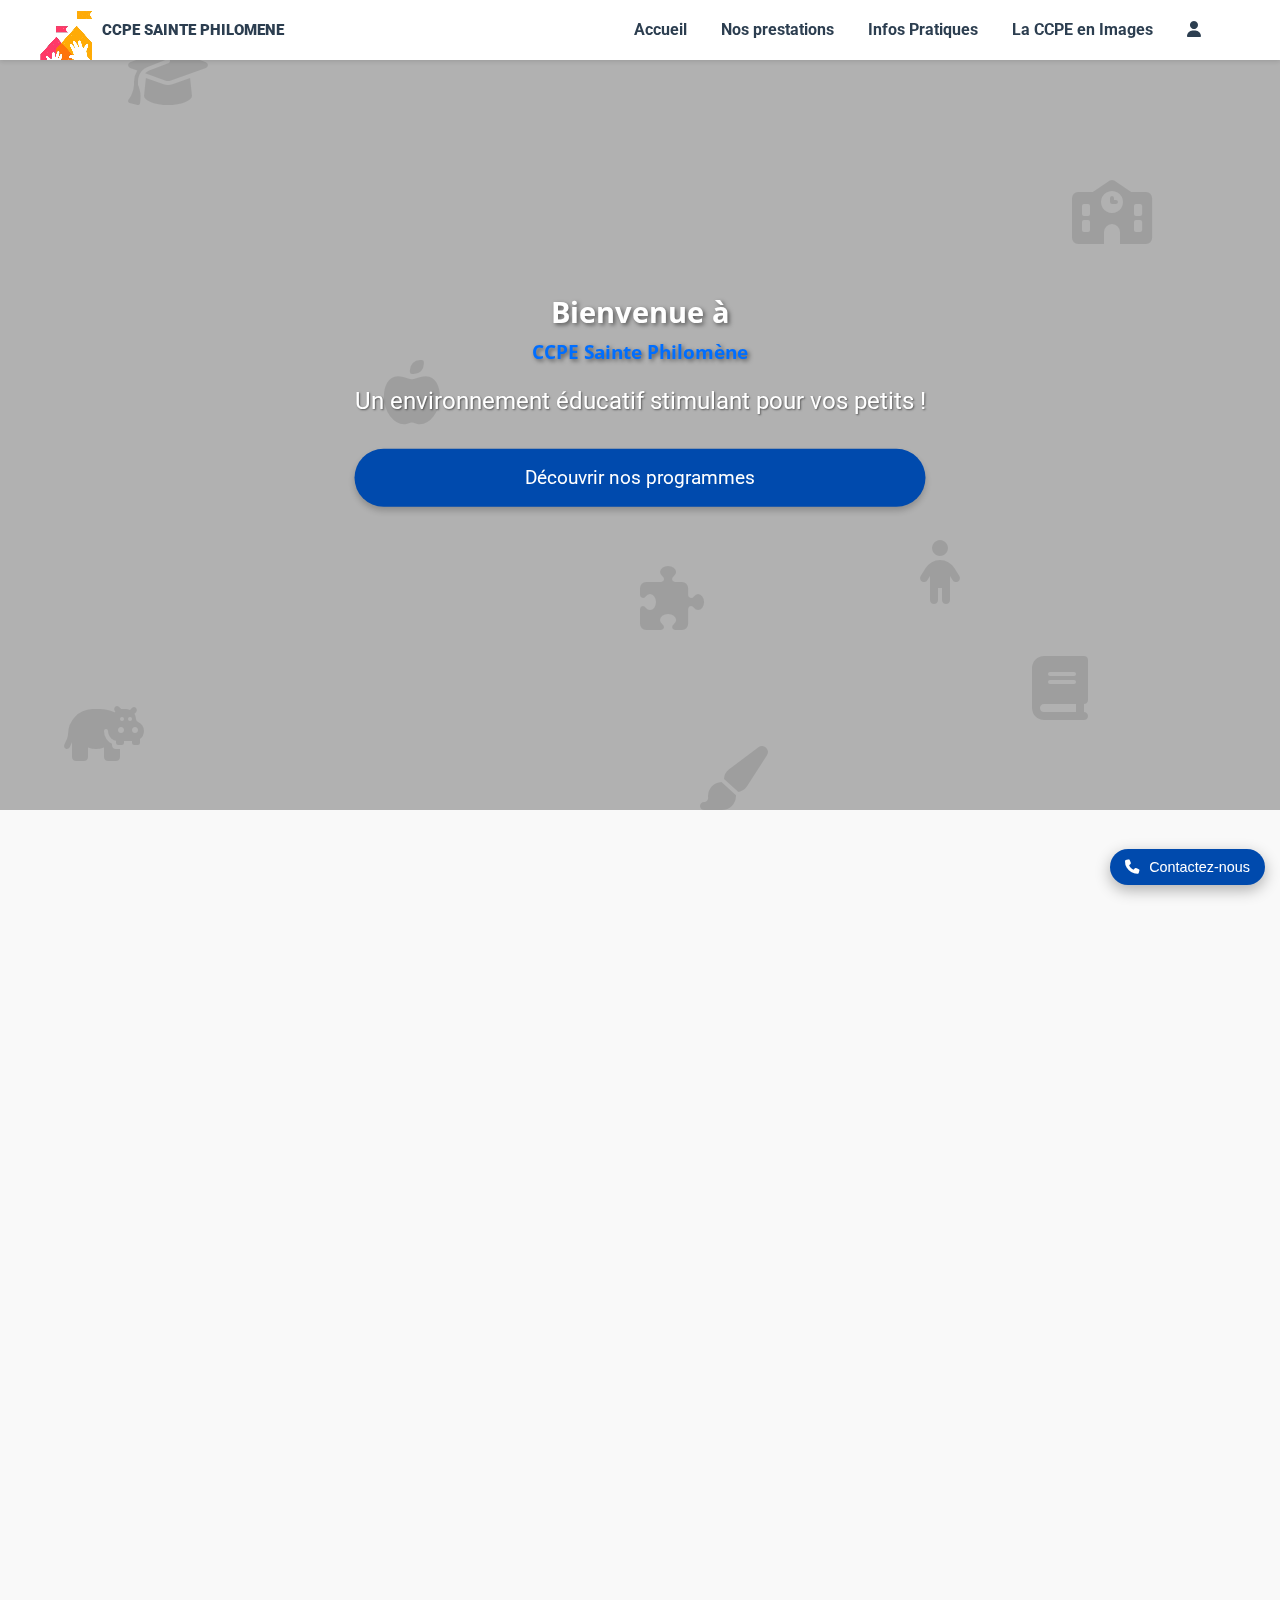
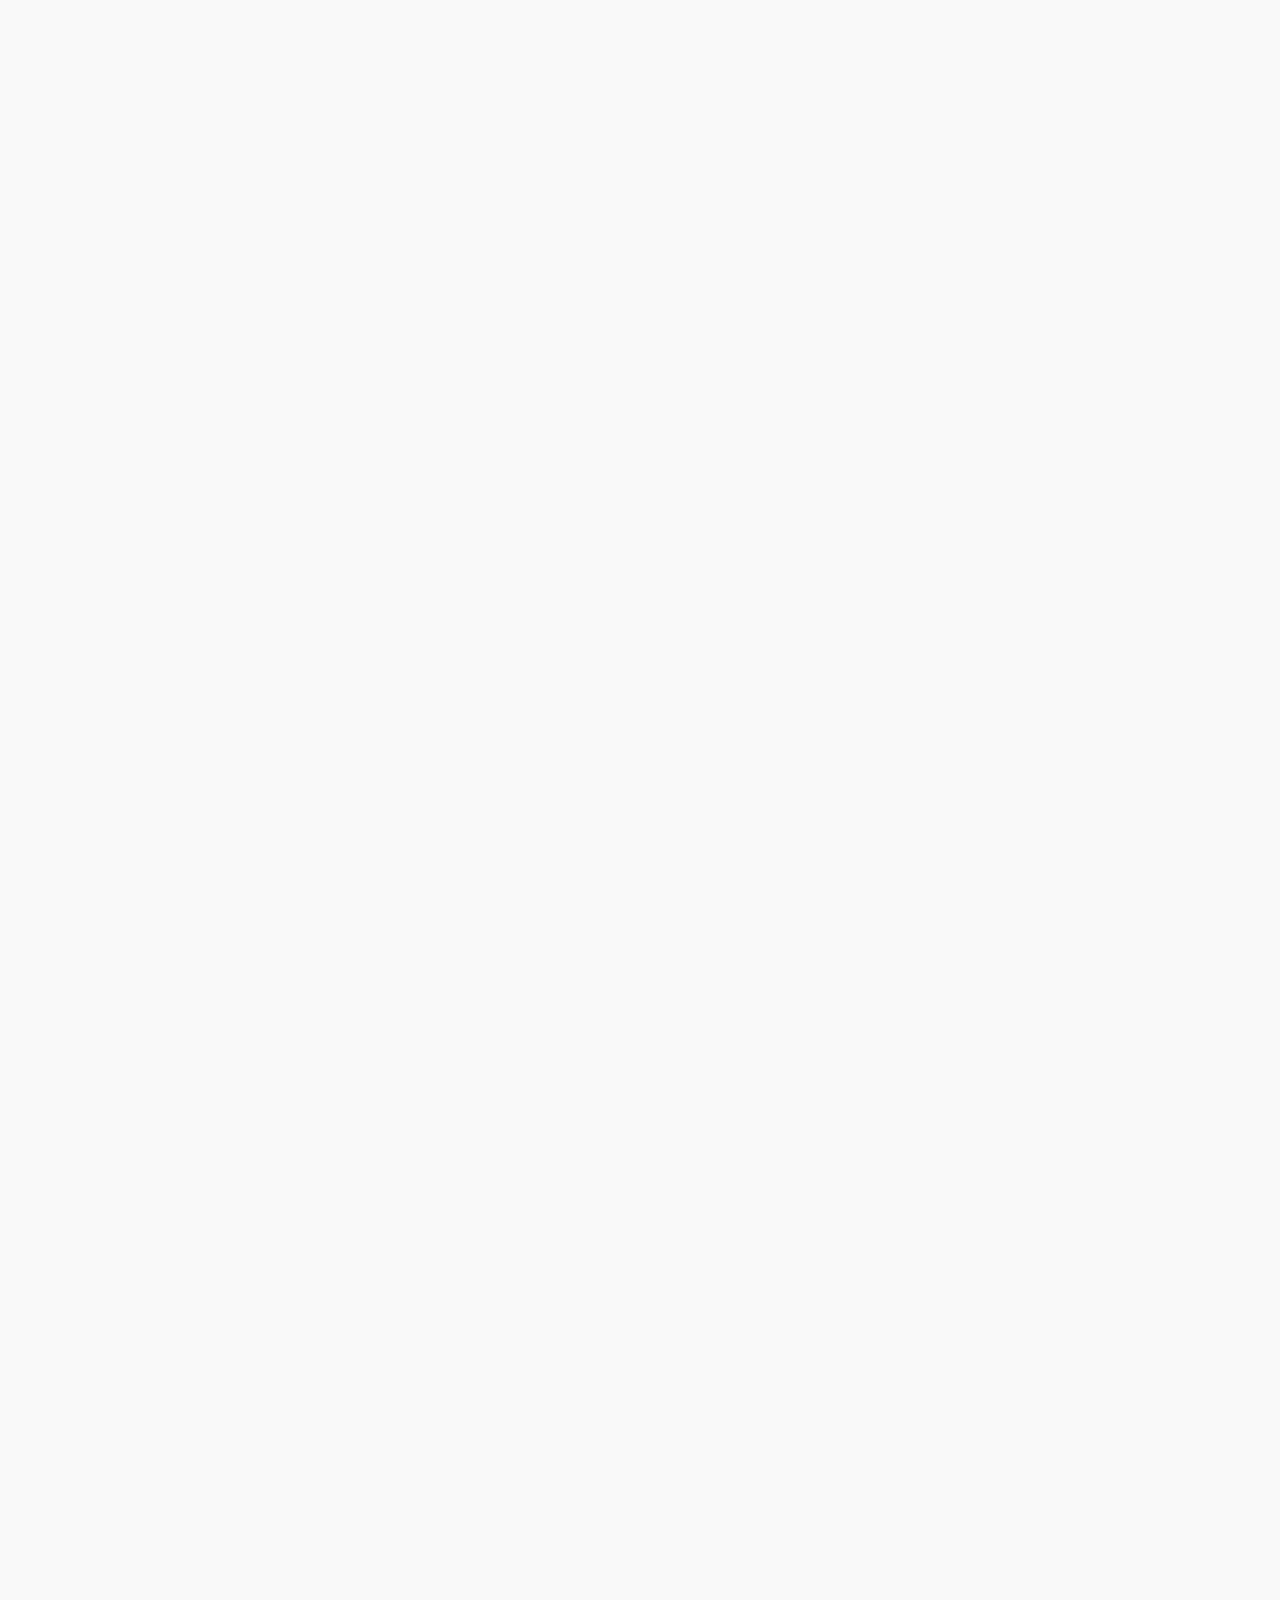
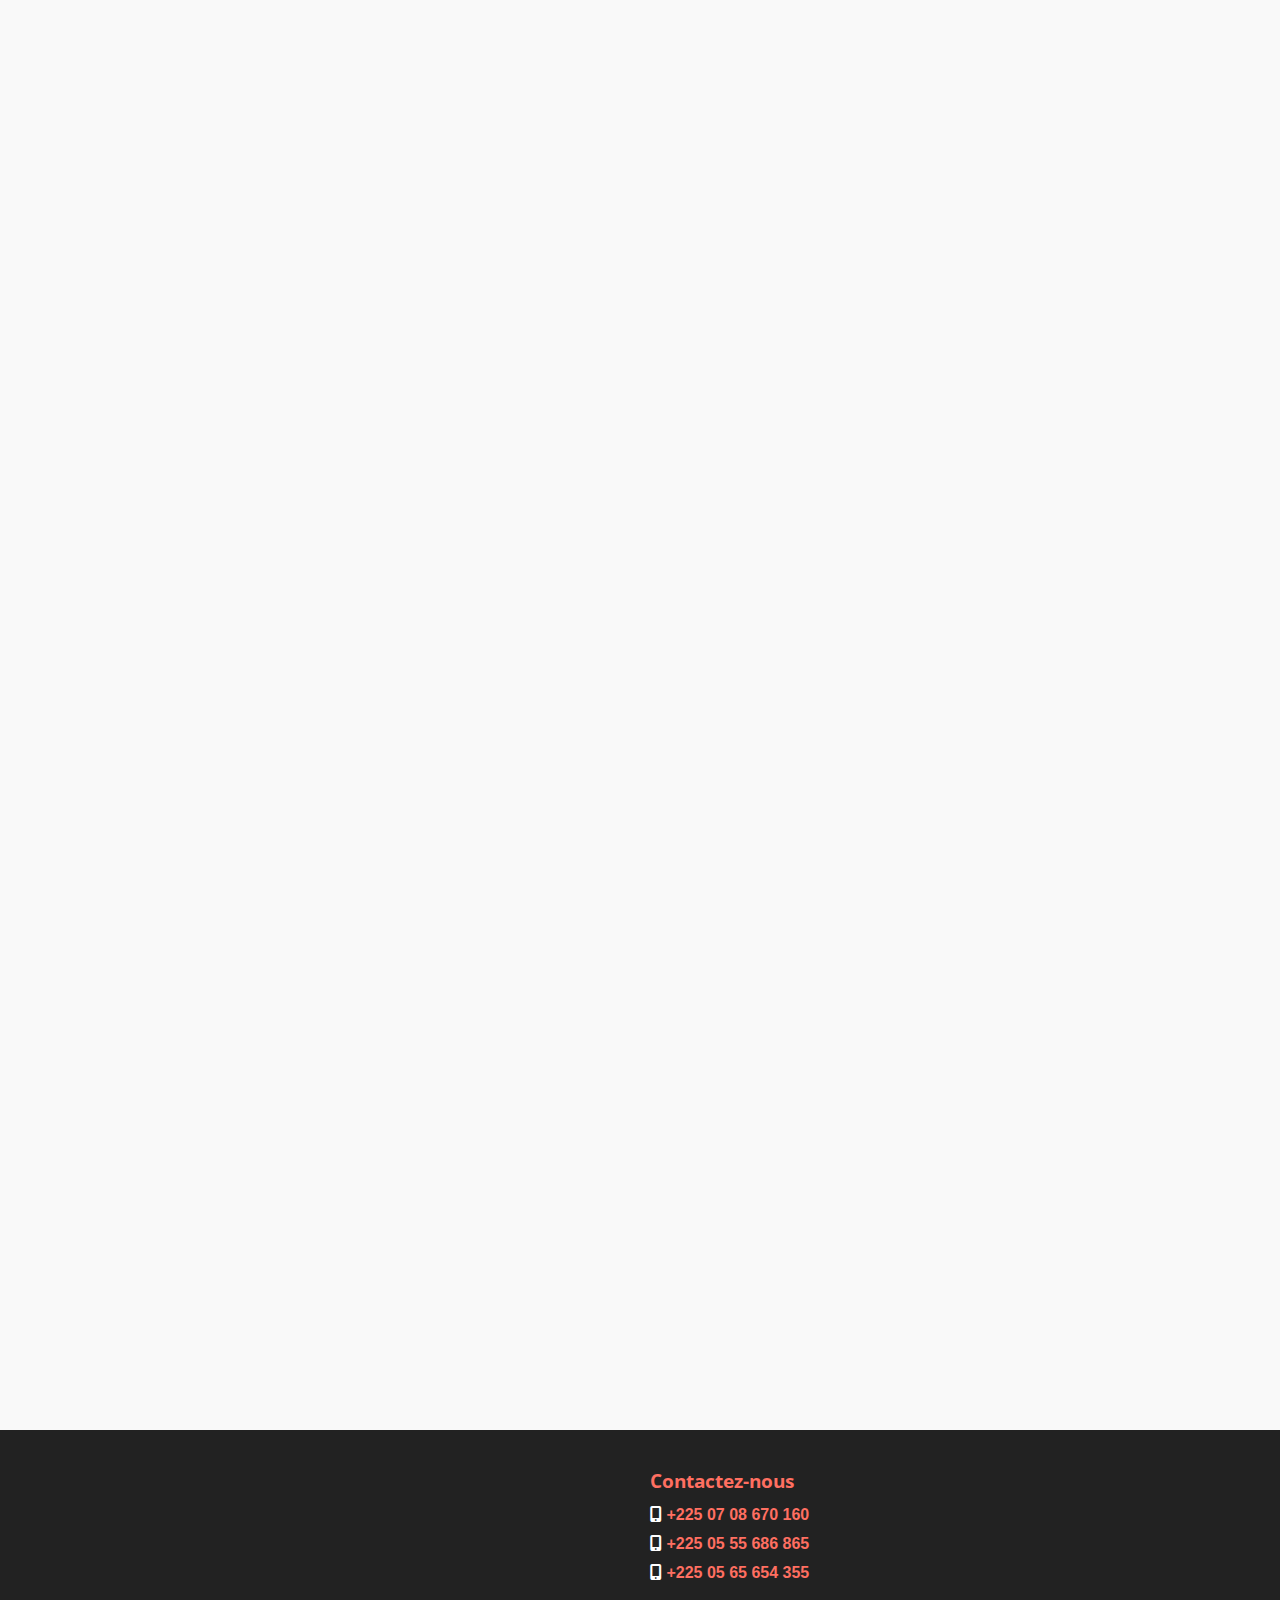
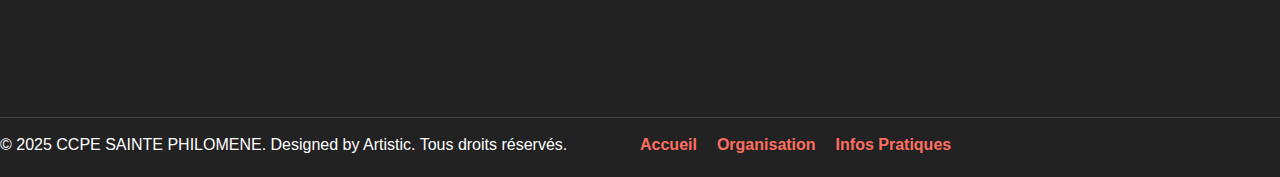
==== commit 60dc520e: "init" ====
--- a/index.html
+++ b/index.html
@@ -2,13 +2,14 @@
 <html lang="fr">
 <head>
     <meta charset="UTF-8">
-    <meta name="viewport" content="width=device-width, initial-scale=1.0">
+    <meta name="viewport" content="width=device-width, initial-scale=1.0, maximum-scale=1.0, user-scalable=no">
     <title>CCPE SAINTE PHILOMÈNE</title>
     <link rel="stylesheet" href="garderie.css">
     <!-- Icônes Font Awesome -->
     <link rel="stylesheet" href="https://cdnjs.cloudflare.com/ajax/libs/font-awesome/6.4.0/css/all.min.css">
     <!-- Google Fonts -->
     <link href="https://fonts.googleapis.com/css2?family=Roboto:wght@400;700&family=Open+Sans:wght@400;700&display=swap" rel="stylesheet">
+    
 </head>
 <body>
     <div class="background-icons">
@@ -105,7 +106,6 @@
     <section id="prestations" class="prestations">
         <h2>NOS PRESTATIONS</h2>
         <h4>Crèche-garderie</h4>
-        </div>
         <table class="tableau">
             <thead>
                 <tr>
@@ -118,46 +118,46 @@
             </thead>
             <tbody>
                 <tr>
-                    <td><strong> Accueil régulier</strong> <br>Du lundi au vendredi</td>
-                    <td>Demi-journée</td>
-                    <td>A partir de 03 mois</td>
-                    <td>07H00 - 12H00 ou 14H00 - 17H00</td>
-                    <td>70.000 CFA/mois</td>
-                </tr>
-                <tr>
-                    <td><strong> Accueil régulier</strong> <br>Du lundi au vendredi</td>
-                    <td>Journée complète</td>
-                    <td>A partir de 03 mois</td>
-                    <td>07H00 - 17H00</td>
-                    <td>120.000 CFA/mois</td>
-                </tr>
-                <tr>
-                    <td><strong> Accueil occasionnel </strong><br>Du lundi au vendredi</td>
-                    <td>Demi-journée</td>
-                    <td>A partir de 03 mois</td>
-                    <td>07H00 - 12H00 ou 14H00 - 17H00</td>
-                    <td>6.000 CFA/jour</td>
-                </tr>
-                <tr>
-                    <td><strong> Accueil occasionnel </strong><br>Du lundi au vendredi</td>
-                    <td>Journée complète</td>
-                    <td>A partir de 03 mois</td>
-                    <td>07H00 - 17H00</td>
-                    <td>10.000 CFA/jour</td>
-                </tr>
-                <tr>
-                    <td><strong> Accueil occasionnel </strong><br>Le samedi</td>
-                    <td>.</td>
-                    <td>A partir de 03 mois</td>
-                    <td>08H00 - 13H00</td>
-                    <td>7.500 CFA/jour <br><strong>NB :</strong> 3000 CFA pour chaque heure supplémentaire</td>
-                </tr>
-                <tr>
-                    <td><strong> Garderie simple </strong></td>
-                    <td></td>
-                    <td></td>
-                    <td></td>
-                    <td>5.000 CFA</td>                   
+                    <td data-label="Désignation"><strong> Accueil régulier</strong> <br>Du lundi au vendredi</td>
+                    <td data-label="Jours">Demi-journée</td>
+                    <td data-label="Âge">A partir de 03 mois</td>
+                    <td data-label="Horaires">07H00 - 12H00 ou 14H00 - 17H00</td>
+                    <td data-label="Tarifs">70.000 CFA/mois</td>
+                </tr>
+                <tr>
+                    <td data-label="Désignation"><strong> Accueil régulier</strong> <br>Du lundi au vendredi</td>
+                    <td data-label="Jours">Journée complète</td>
+                    <td data-label="Âge">A partir de 03 mois</td>
+                    <td data-label="Horaires">07H00 - 17H00</td>
+                    <td data-label="Tarifs">120.000 CFA/mois</td>
+                </tr>
+                <tr>
+                    <td data-label="Désignation"><strong> Accueil occasionnel </strong><br>Du lundi au vendredi</td>
+                    <td data-label="Jours">Demi-journée</td>
+                    <td data-label="Âge">A partir de 03 mois</td>
+                    <td data-label="Horaires">07H00 - 12H00 ou 14H00 - 17H00</td>
+                    <td data-label="Tarifs">6.000 CFA/jour</td>
+                </tr>
+                <tr>
+                    <td data-label="Désignation"><strong> Accueil occasionnel </strong><br>Du lundi au vendredi</td>
+                    <td data-label="Jours">Journée complète</td>
+                    <td data-label="Âge">A partir de 03 mois</td>
+                    <td data-label="Horaires">07H00 - 17H00</td>
+                    <td data-label="Tarifs">10.000 CFA/jour</td>
+                </tr>
+                <tr>
+                    <td data-label="Désignation"><strong> Accueil occasionnel </strong><br>Le samedi</td>
+                    <td data-label="Jours">.</td>
+                    <td data-label="Âge">A partir de 03 mois</td>
+                    <td data-label="Horaires">08H00 - 13H00</td>
+                    <td data-label="Tarifs">7.500 CFA/jour <br><strong>NB :</strong> 3000 CFA pour chaque heure supplémentaire</td>
+                </tr>
+                <tr>
+                    <td data-label="Désignation"><strong> Garderie simple </strong></td>
+                    <td data-label="Jours"></td>
+                    <td data-label="Âge"></td>
+                    <td data-label="Horaires"></td>
+                    <td data-label="Tarifs">5.000 CFA</td>                   
                 </tr>
             </tbody>
         </table>
@@ -175,33 +175,32 @@
             </thead>
             <tbody>
                 <tr>
-                    <td><strong> Petite et moyenne section </strong></td>
-                    <td>02 à 03 ans </td>
-                    <td>Année scolaire</td>
-                    <td>280.000 CFA</td>
-                    <td>130.000 CFA à L'inscription <br>
+                    <td data-label="Désignation"><strong> Petite et moyenne section </strong></td>
+                    <td data-label="Âge">02 à 03 ans </td>
+                    <td data-label="Période">Année scolaire</td>
+                    <td data-label="Tarifs">280.000 CFA</td>
+                    <td data-label="Echéancier">130.000 CFA à L'inscription <br>
                         Décembre: 50.000 CFA <br>
                         Janvier: 50.000 CFA <br>
                         Février: 50.000 CFA</td>      
                 </tr>
                 <tr>
-                    <td><strong>Grande section </strong></td>
-                    <td>À partir de 04 ans </td>
-                    <td>Année scolaire</td>
-                    <td>280.000 CFA</td>
-                    <td>130.000 CFA à L'inscription <br>
+                    <td data-label="Désignation"><strong>Grande section </strong></td>
+                    <td data-label="Âge">À partir de 04 ans </td>
+                    <td data-label="Période">Année scolaire</td>
+                    <td data-label="Tarifs">280.000 CFA</td>
+                    <td data-label="Echéancier">130.000 CFA à L'inscription <br>
                         Décembre: 50.000 CFA <br>
                         Janvier: 50.000 CFA <br>
                         Février: 50.000 CFA</td>                       
                 </tr>
                 <tr>
-                    <td><strong> Cantine </strong></td>
-                    <td></td>
-                    <td></td>
-                    <td>30.000 CFA</td>
-                    <td>30.000 CFA à L'inscription</td>                       
-                </tr>
-               
+                    <td data-label="Désignation"><strong> Cantine </strong></td>
+                    <td data-label="Âge"></td>
+                    <td data-label="Période"></td>
+                    <td data-label="Tarifs">30.000 CFA</td>
+                    <td data-label="Echéancier">30.000 CFA à L'inscription</td>                       
+                </tr>
             </tbody>
         </table>
     </section>
--- a/garderie.css
+++ b/garderie.css
@@ -1583,3 +1583,164 @@
 .footer-menu a:hover {
     text-decoration: underline;
 }
+/* Modification du tableau pour mobile */
+@media screen and (max-width: 768px) {
+    .tableau {
+        width: 100%;
+        display: table;
+        border-collapse: collapse;
+    }
+
+    .tableau thead {
+        display: table-header-group;
+    }
+
+    .tableau tr {
+        display: table-row;
+        border-bottom: 1px solid #ddd;
+    }
+
+    .tableau td, .tableau th {
+        display: table-cell;
+        padding: 8px;
+        text-align: left;
+        font-size: 0.9rem;
+        word-wrap: break-word;
+        min-width: 120px;
+    }
+
+    .tableau td:before {
+        content: none !important;
+    }
+
+    .tableau th {
+        background-color: #004aad;
+        color: white;
+        padding: 10px;
+    }
+
+    .tableau td {
+        border-right: 1px solid #ddd;
+    }
+
+    .tableau td:last-child {
+        border-right: none;
+    }
+}
+
+@media screen and (max-width: 480px) {
+    .tableau td, .tableau th {
+        font-size: 0.8rem;
+        padding: 6px;
+        min-width: 100px;
+    }
+}
+
+/* Adaptation des services pour 2 par ligne sur mobile */
+@media screen and (max-width: 768px) {
+    .services-container {
+        display: grid;
+        grid-template-columns: repeat(2, 1fr);
+        gap: 1rem;
+    }
+
+    .service {
+        width: 100% !important;
+        margin: 0;
+        min-height: 200px;
+    }
+
+    .service img {
+        height: 150px;
+        object-fit: cover;
+    }
+
+    .service h3 {
+        font-size: 1rem;
+        padding: 0 5px;
+    }
+}
+
+/* Ajustement supplémentaire pour très petits écrans */
+@media screen and (max-width: 480px) {
+    .tableau td {
+        font-size: 0.8rem;
+        padding: 6px;
+    }
+
+    .services-container {
+        gap: 0.5rem;
+    }
+
+    .service {
+        min-height: 180px;
+    }
+
+    .service img {
+        height: 100px;
+    }
+
+    .service h3 {
+        font-size: 0.9rem;
+    }
+}
+    /* Ajustements supplémentaires */
+    .video-container .content h1 {
+        font-size: 1.8rem;
+    }
+
+    .video-container .content h2 {
+        font-size: 1.2rem;
+    }
+
+    .hero-left h2 {
+        font-size: 1.5rem;
+    }
+
+    /* Boutons */
+    .btn {
+        display: block;
+        width: 100%;
+        margin: 0.5rem 0;
+    }
+
+    /* Contact */
+    .call-button {
+        bottom: 15px;
+        right: 15px;
+        padding: 10px 15px;
+        font-size: 0.9rem;
+    }
+
+    .contact-card {
+        bottom: 80px;
+        right: 10px;
+        width: 90%;
+    }
+
+
+/* Correction des hauteurs relatives */
+.video-container {
+    height: 90vh;
+}
+
+/* Optimisation des images */
+img, video {
+    max-width: 100%;
+    height: auto;
+}
+
+/* Amélioration de la lisibilité */
+body {
+    font-size: 16px;
+    line-height: 1.5;
+}
+
+h1, h2, h3 {
+    line-height: 1.2;
+}
+
+/* Espacement mobile */
+.mobile-padding {
+    padding: 1rem;
+}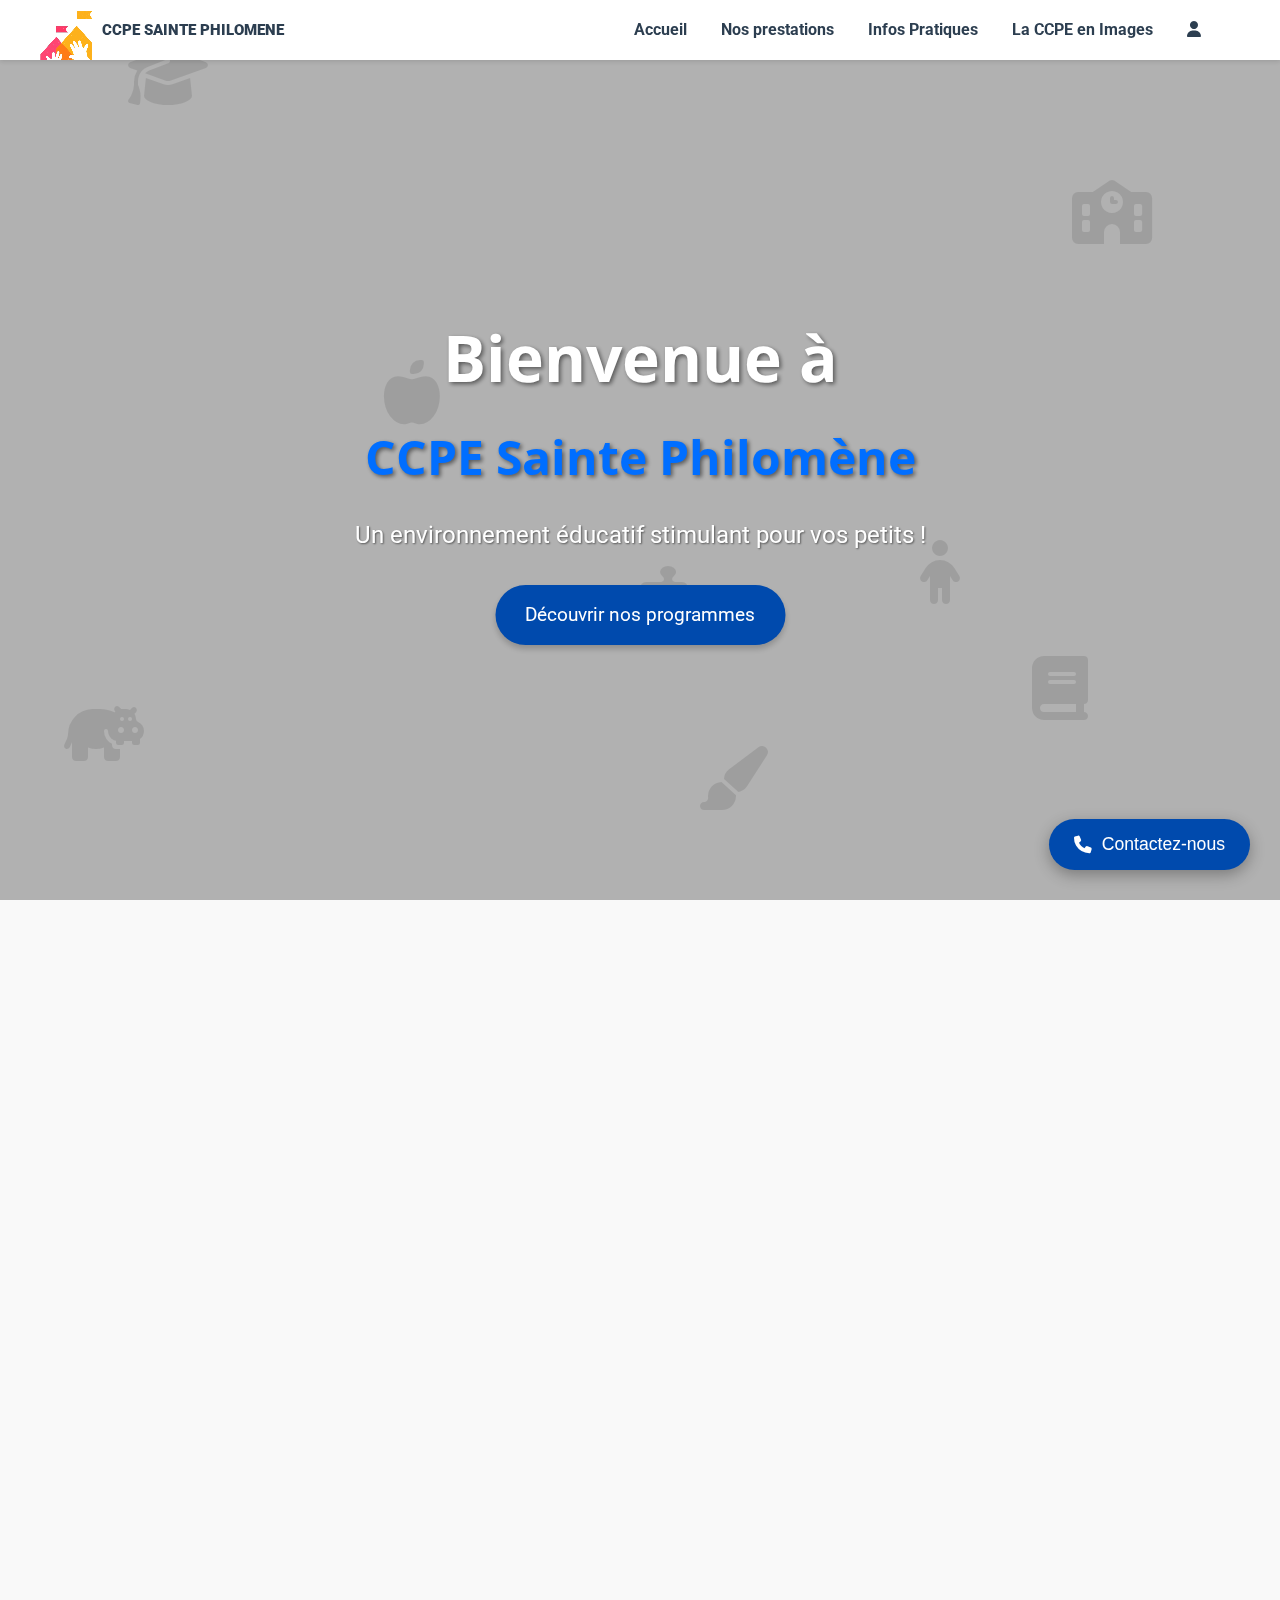
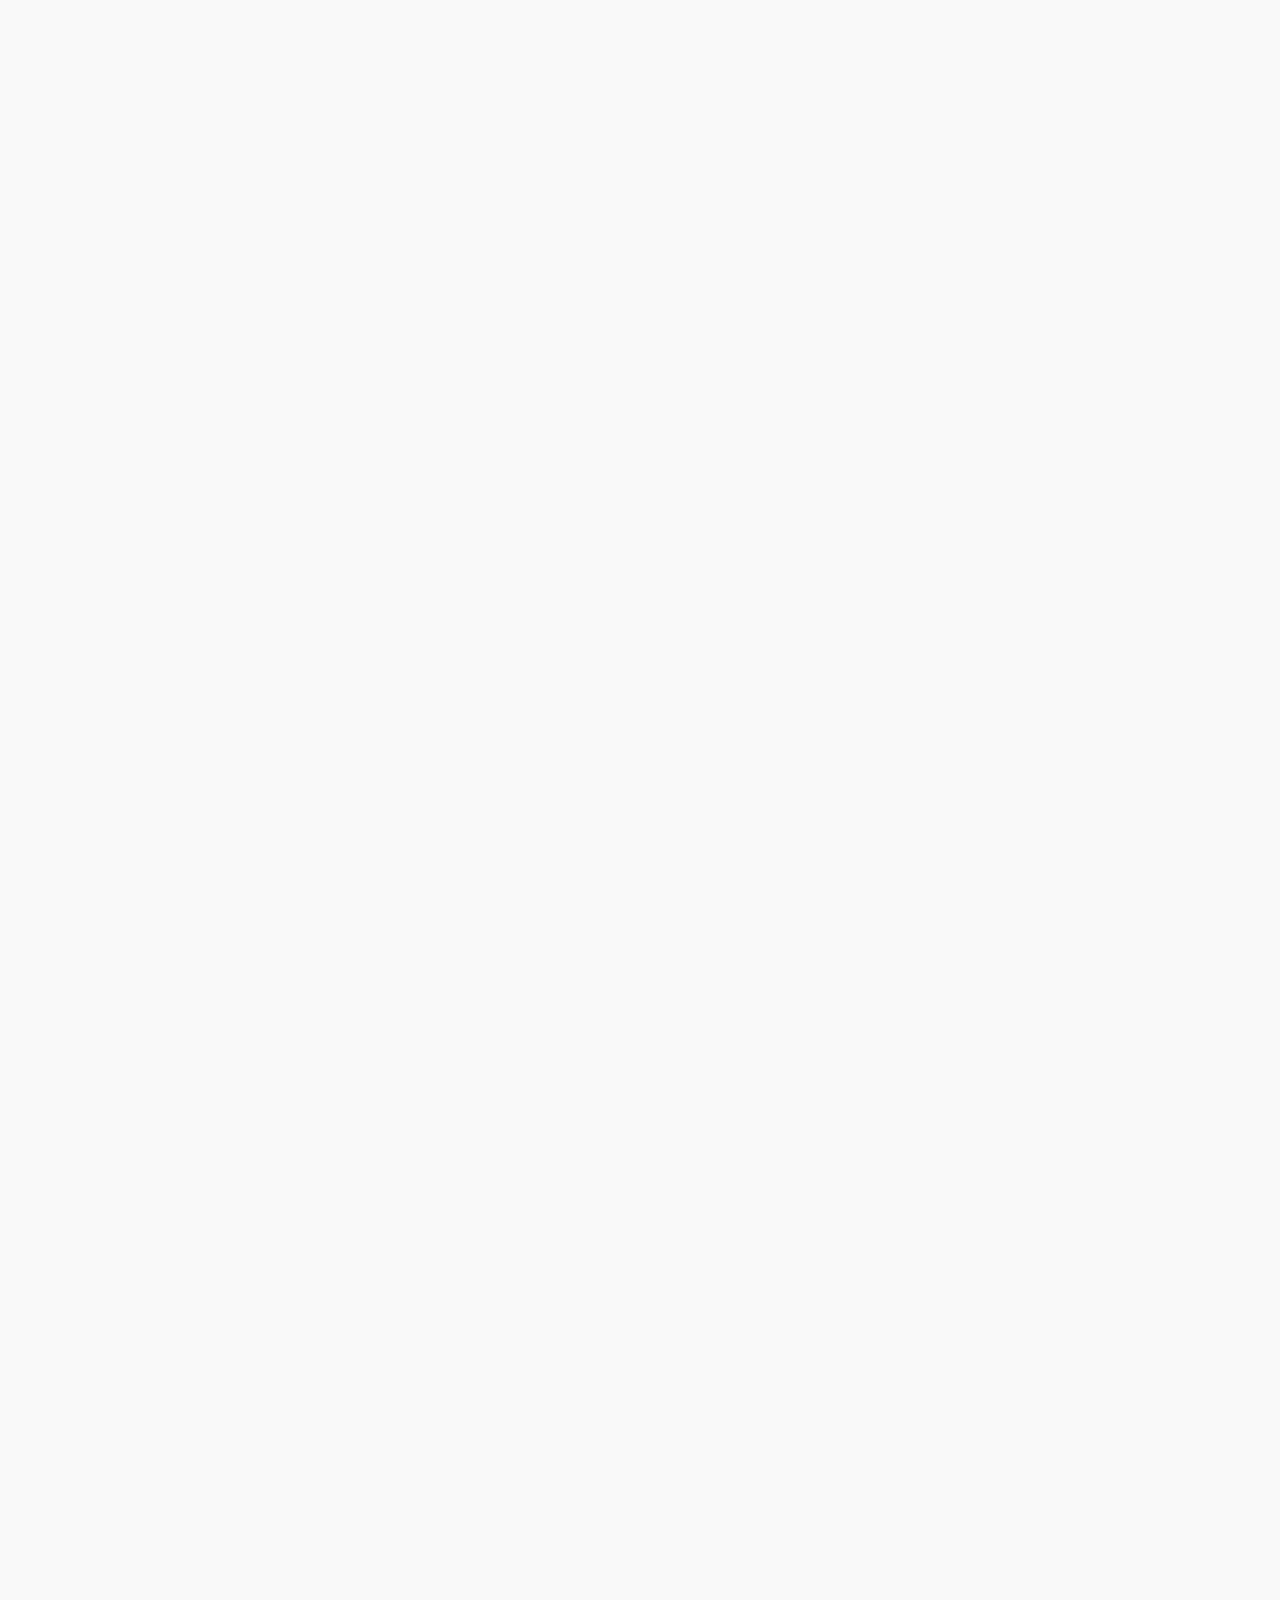
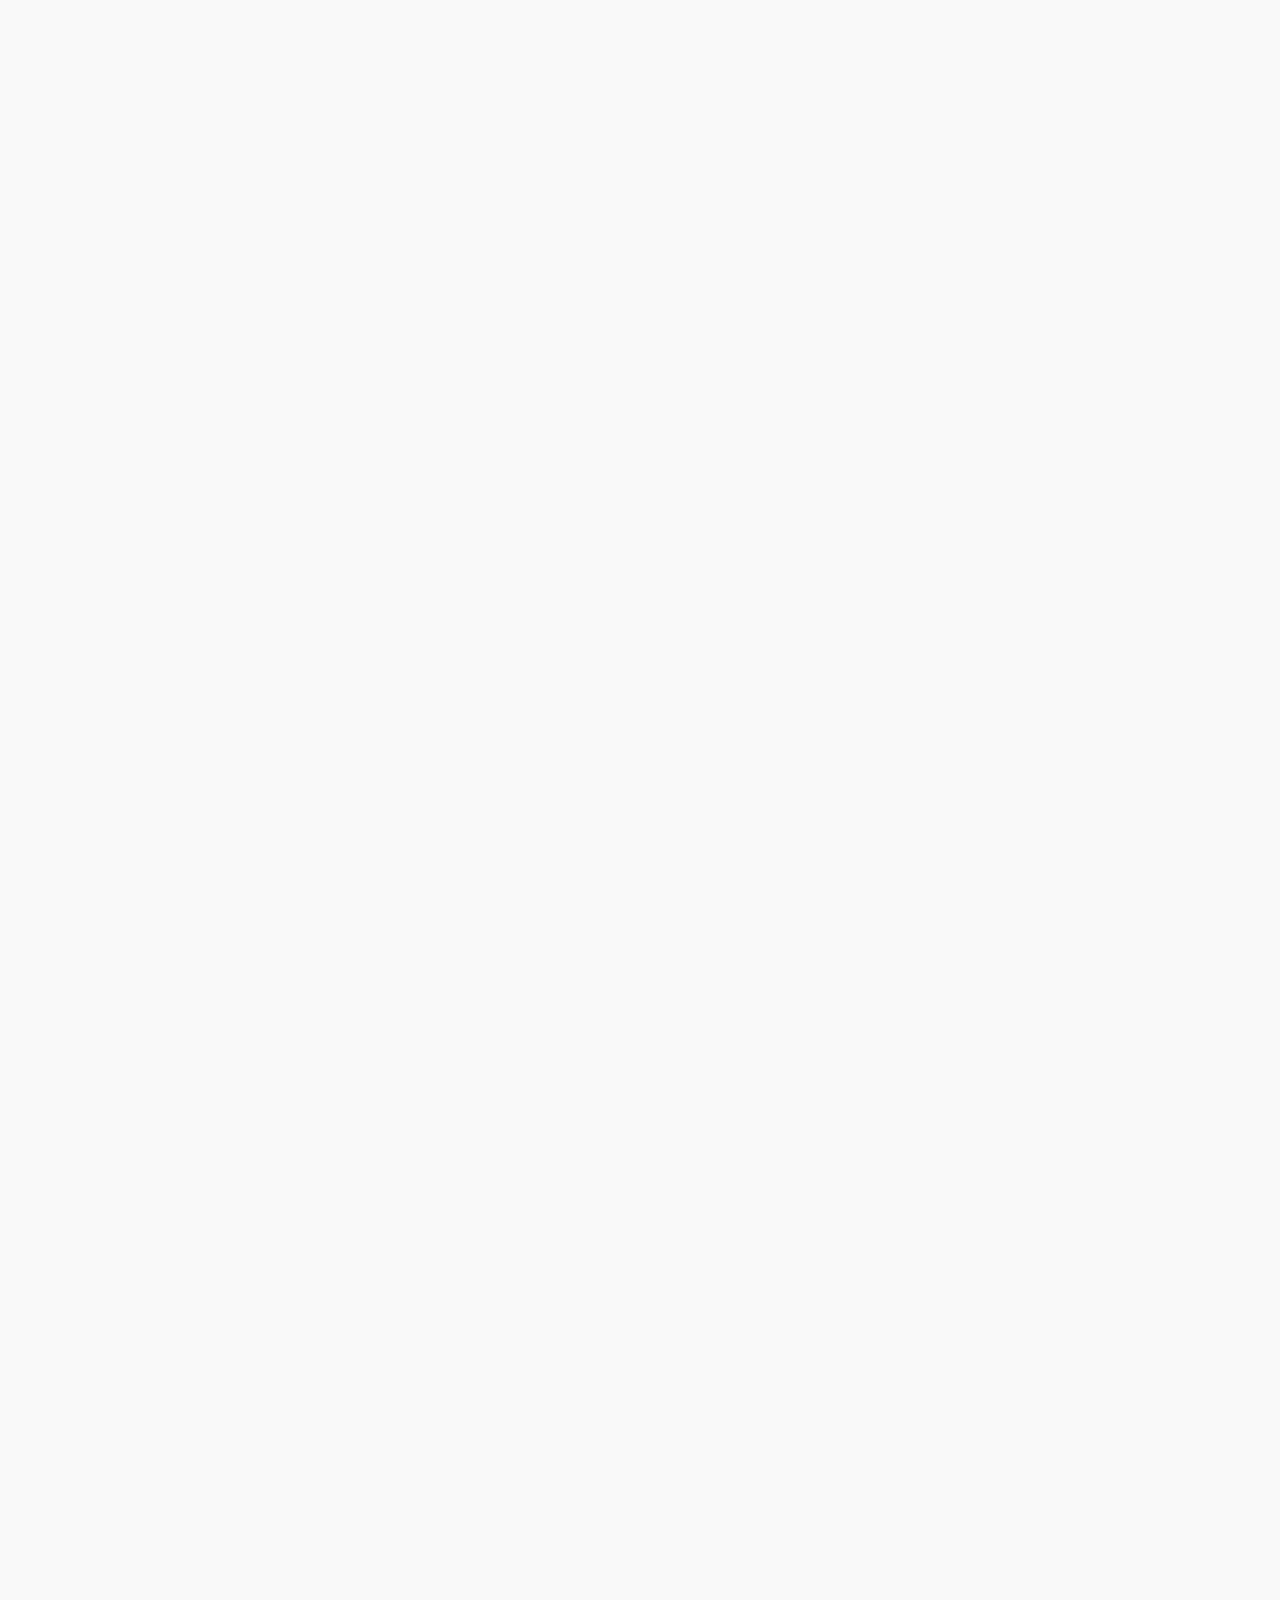
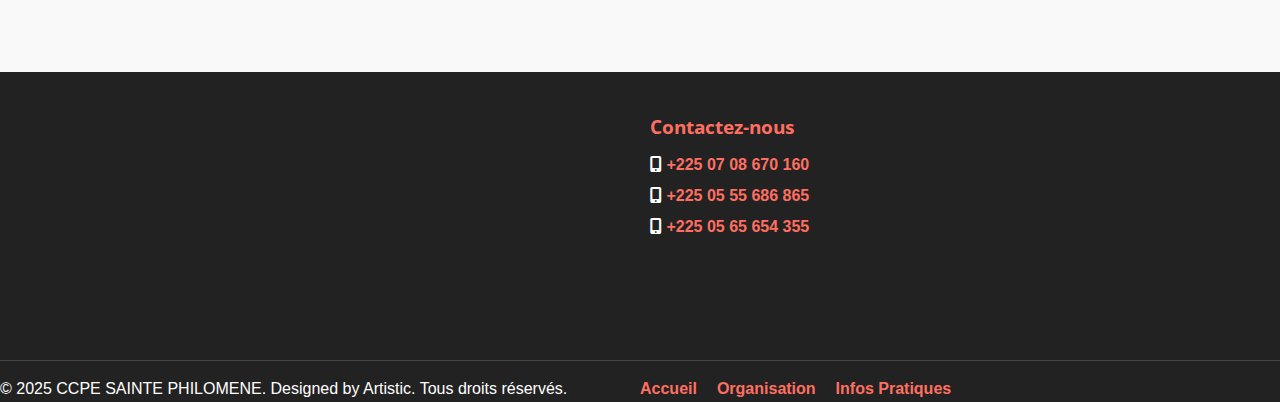
==== commit 033bff89: "init" ====
--- a/index.html
+++ b/index.html
@@ -2,7 +2,20 @@
 <html lang="fr">
 <head>
     <meta charset="UTF-8">
-    <meta name="viewport" content="width=device-width, initial-scale=1.0, maximum-scale=1.0, user-scalable=no">
+    <meta name="viewport" content="width=device-width, initial-scale=1.0, maximum-scale=1.0, viewport-fit=cover, user-scalable=no">
+    <meta http-equiv="X-UA-Compatible" content="ie=edge">
+    <meta name="description" content="CCPE SAINTE PHILOMÈNE est un centre de protection de la petite enfance situé à Bingerville - Cité CEFAL. Nous accueillons les enfants de 3 mois à 5 ans en crèche, garderie et classes de maternelles.">
+    <meta name="keywords" content="CCPE, crèche, garderie, maternelle, Bingerville, Côte d'Ivoire, éducation, enfance, Montessori, bilingue, anglais, ivoirien">
+    <meta name="author" content="Artistic">
+    <meta name="robots" content="index, follow">
+    <meta name="theme-color" content="#f9f9f9">
+    <meta name="apple-mobile-web-app-status-bar-style" content="black-translucent">
+    <meta name="apple-mobile-web-app-capable" content="yes">
+    <meta name="apple-mobile-web-app-title" content="CCPE SAINTE PHILOMÈNE">
+    <meta name="mobile-web-app-capable" content="yes">
+    <meta name="application-name" content="CCPE SAINTE PHILOMÈNE">
+    <meta name="msapplication-TileColor" content="#f9f9f9">
+    <meta name="msapplication-TileImage" content="Pre School logo.png">
     <title>CCPE SAINTE PHILOMÈNE</title>
     <link rel="stylesheet" href="garderie.css">
     <!-- Icônes Font Awesome -->
--- a/garderie.css
+++ b/garderie.css
@@ -1586,53 +1586,41 @@
 /* Modification du tableau pour mobile */
 @media screen and (max-width: 768px) {
     .tableau {
-        width: 100%;
+        width: 100% !important;
+        margin: 0 auto;
         display: table;
-        border-collapse: collapse;
+        box-shadow: 0 2px 10px rgba(0,0,0,0.1);
     }
 
     .tableau thead {
-        display: table-header-group;
+        display: none;
     }
 
     .tableau tr {
-        display: table-row;
-        border-bottom: 1px solid #ddd;
-    }
-
-    .tableau td, .tableau th {
-        display: table-cell;
+        display: block;
+        margin-bottom: 1rem;
+        background: white;
+        box-shadow: 0 2px 5px rgba(0,0,0,0.1);
+        border-radius: 8px;
+    }
+
+    .tableau td {
+        display: flex;
+        justify-content: space-between;
+        align-items: center;
         padding: 8px;
+        font-size: 0.9rem;
+        text-align: right;
+        border: none;
+    }
+
+    .tableau td:before {
+        content: attr(data-label);
+        font-weight: bold;
         text-align: left;
-        font-size: 0.9rem;
-        word-wrap: break-word;
-        min-width: 120px;
-    }
-
-    .tableau td:before {
-        content: none !important;
-    }
-
-    .tableau th {
-        background-color: #004aad;
-        color: white;
-        padding: 10px;
-    }
-
-    .tableau td {
-        border-right: 1px solid #ddd;
-    }
-
-    .tableau td:last-child {
-        border-right: none;
-    }
-}
-
-@media screen and (max-width: 480px) {
-    .tableau td, .tableau th {
-        font-size: 0.8rem;
-        padding: 6px;
-        min-width: 100px;
+        margin-right: auto;
+        padding-right: 1rem;
+        color: #004aad;
     }
 }
 
@@ -1651,7 +1639,7 @@
     }
 
     .service img {
-        height: 150px;
+        height: 120px;
         object-fit: cover;
     }
 
@@ -1684,63 +1672,73 @@
         font-size: 0.9rem;
     }
 }
-    /* Ajustements supplémentaires */
-    .video-container .content h1 {
-        font-size: 1.8rem;
-    }
-
-    .video-container .content h2 {
-        font-size: 1.2rem;
-    }
-
-    .hero-left h2 {
-        font-size: 1.5rem;
-    }
-
-    /* Boutons */
-    .btn {
-        display: block;
-        width: 100%;
-        margin: 0.5rem 0;
-    }
-
-    /* Contact */
-    .call-button {
-        bottom: 15px;
-        right: 15px;
-        padding: 10px 15px;
+
+/* Correction du débordement texte dans les services */
+@media screen and (max-width: 768px) {
+    .service {
+        min-height: unset; /* Suppression hauteur fixe */
+        height: auto;
+        padding: 10px;
+        overflow: hidden;
+    }
+
+    .service h3 {
         font-size: 0.9rem;
-    }
-
+        line-height: 1.3;
+        margin: 8px 0;
+        overflow-wrap: break-word;
+        word-break: break-word;
+    }
+
+    .service img {
+        height: 90px;
+        min-height: 90px;
+        object-fit: cover;
+    }
+
+    .services-container {
+        gap: 8px;
+        padding: 0 5px;
+    }
+}
+
+/* Correction barre de défilement verticale indésirable */
+html {
+    box-sizing: border-box;
+    overflow-x: hidden;
+}
+
+*, *:before, *:after {
+    box-sizing: inherit;
+}
+
+body {
+    position: relative;
+    overflow-x: hidden;
+}
+
+.footer {
+    position: relative;
+    bottom: 0;
+    width: 100%;
+    margin-top: auto;
+    padding-bottom: env(safe-area-inset-bottom); /* Pour iPhone */
+}
+
+/* Ajustement hauteur vidéo */
+.video-container {
+    height: calc(100vh - 60px); /* Déduire hauteur header */
+}
+
+/* Correction espacement header */
+body {
+    padding-top: 60px; /* Compenser header fixe */
+}
+
+/* Ajustement carte contact */
+@media screen and (max-width: 480px) {
     .contact-card {
-        bottom: 80px;
-        right: 10px;
-        width: 90%;
-    }
-
-
-/* Correction des hauteurs relatives */
-.video-container {
-    height: 90vh;
-}
-
-/* Optimisation des images */
-img, video {
-    max-width: 100%;
-    height: auto;
-}
-
-/* Amélioration de la lisibilité */
-body {
-    font-size: 16px;
-    line-height: 1.5;
-}
-
-h1, h2, h3 {
-    line-height: 1.2;
-}
-
-/* Espacement mobile */
-.mobile-padding {
-    padding: 1rem;
+        max-height: 80vh;
+        overflow-y: auto;
+    }
 }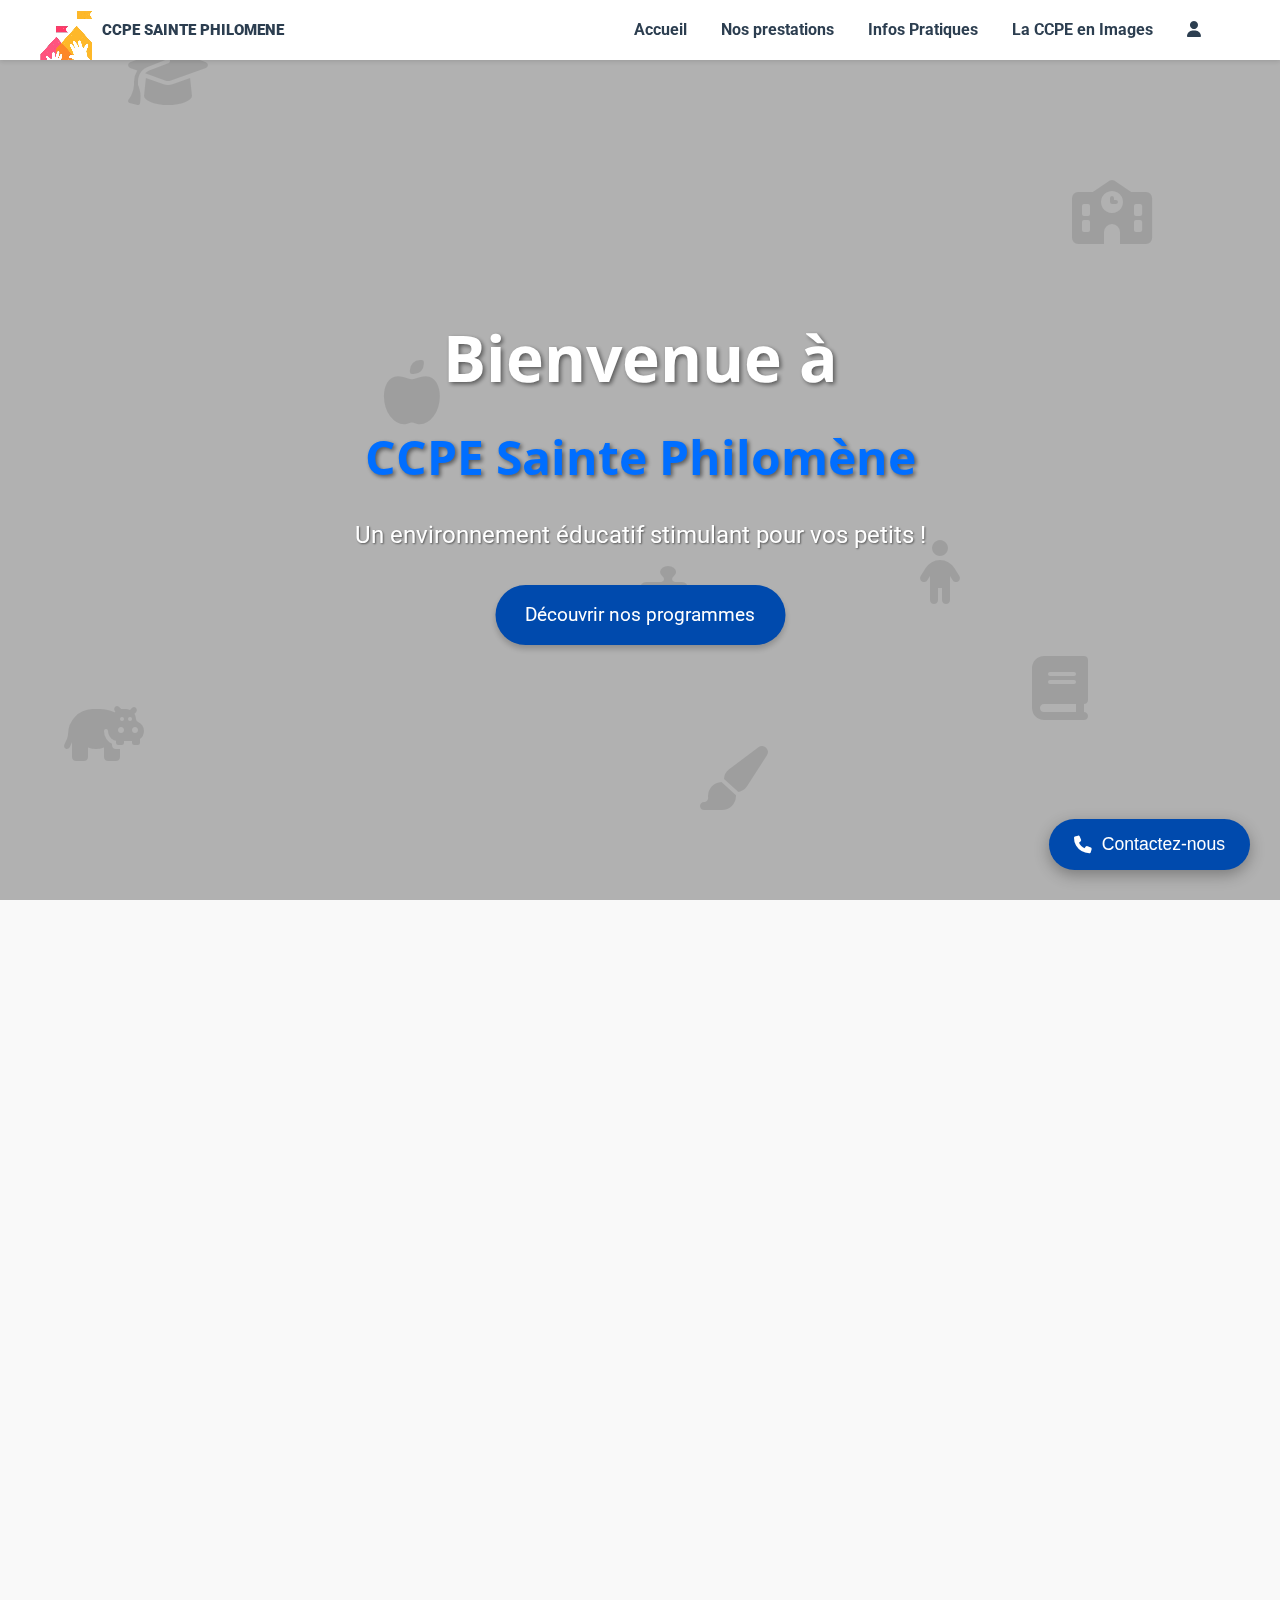
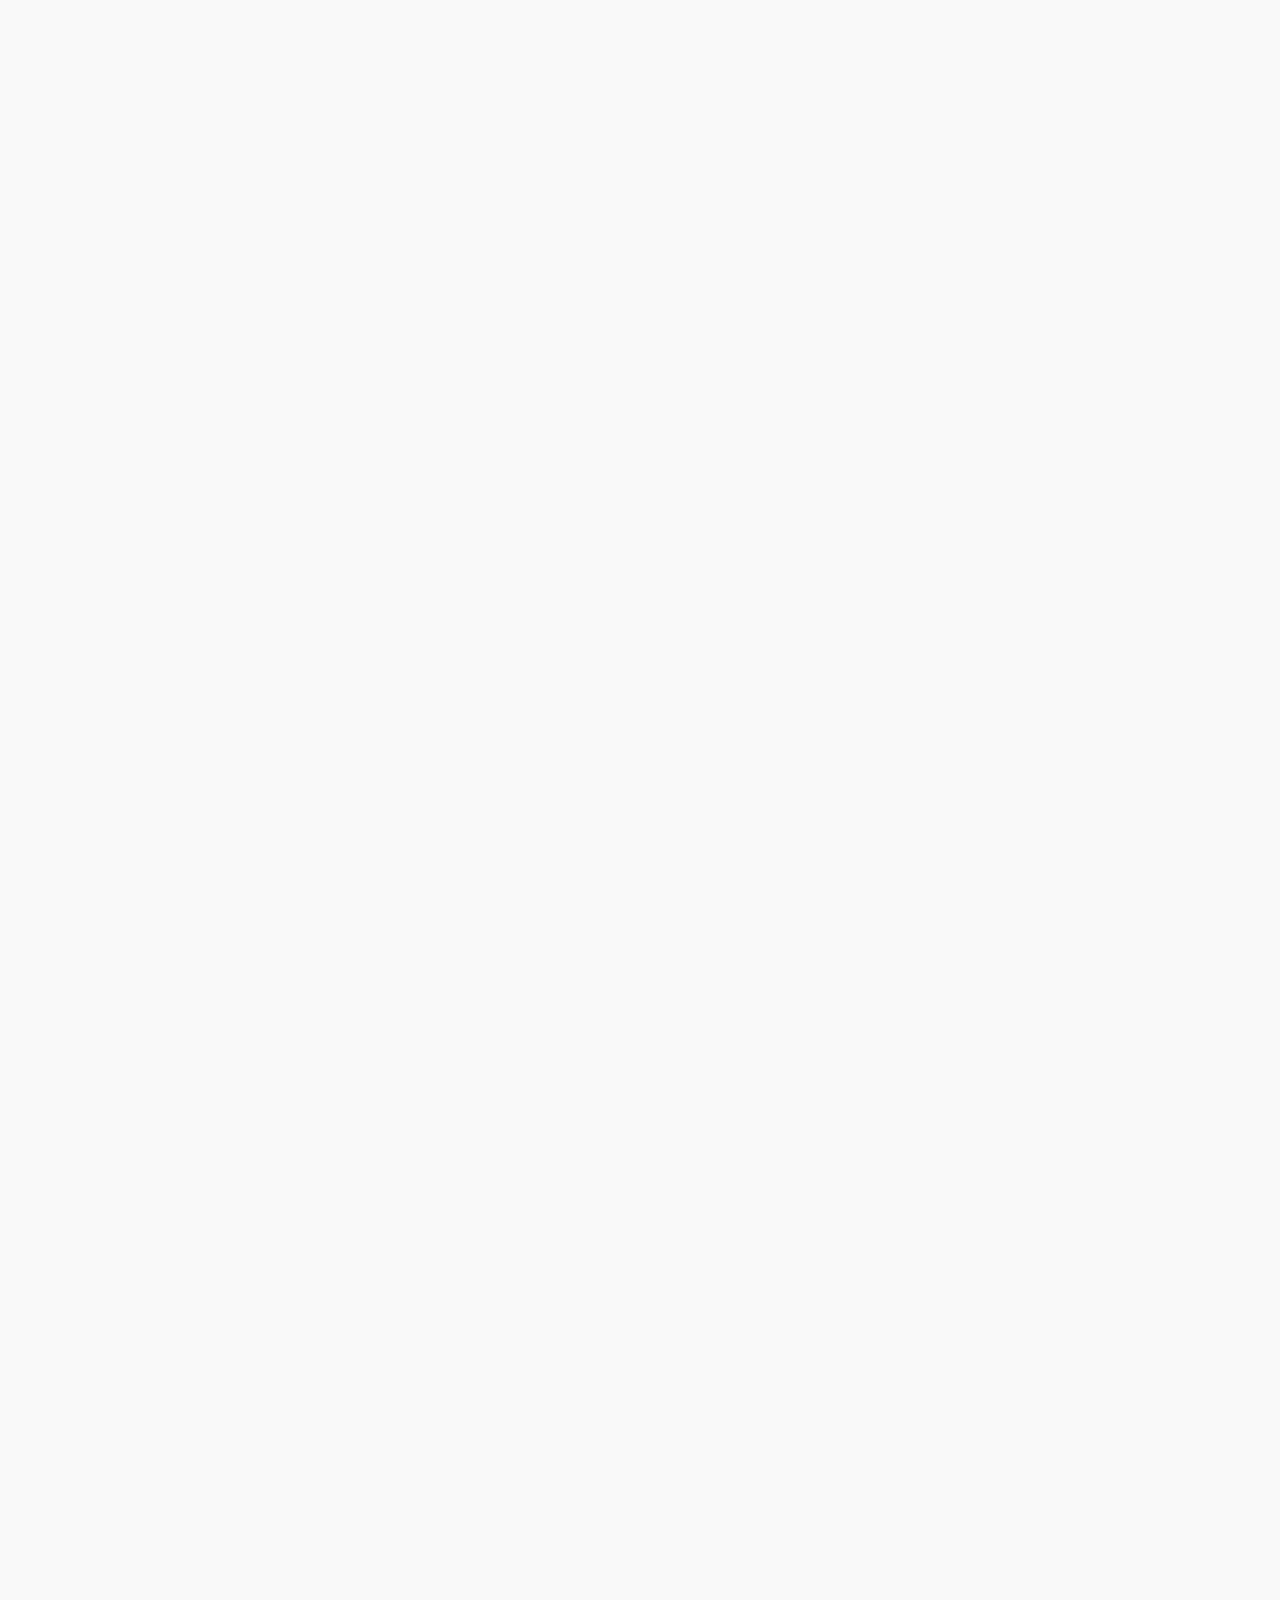
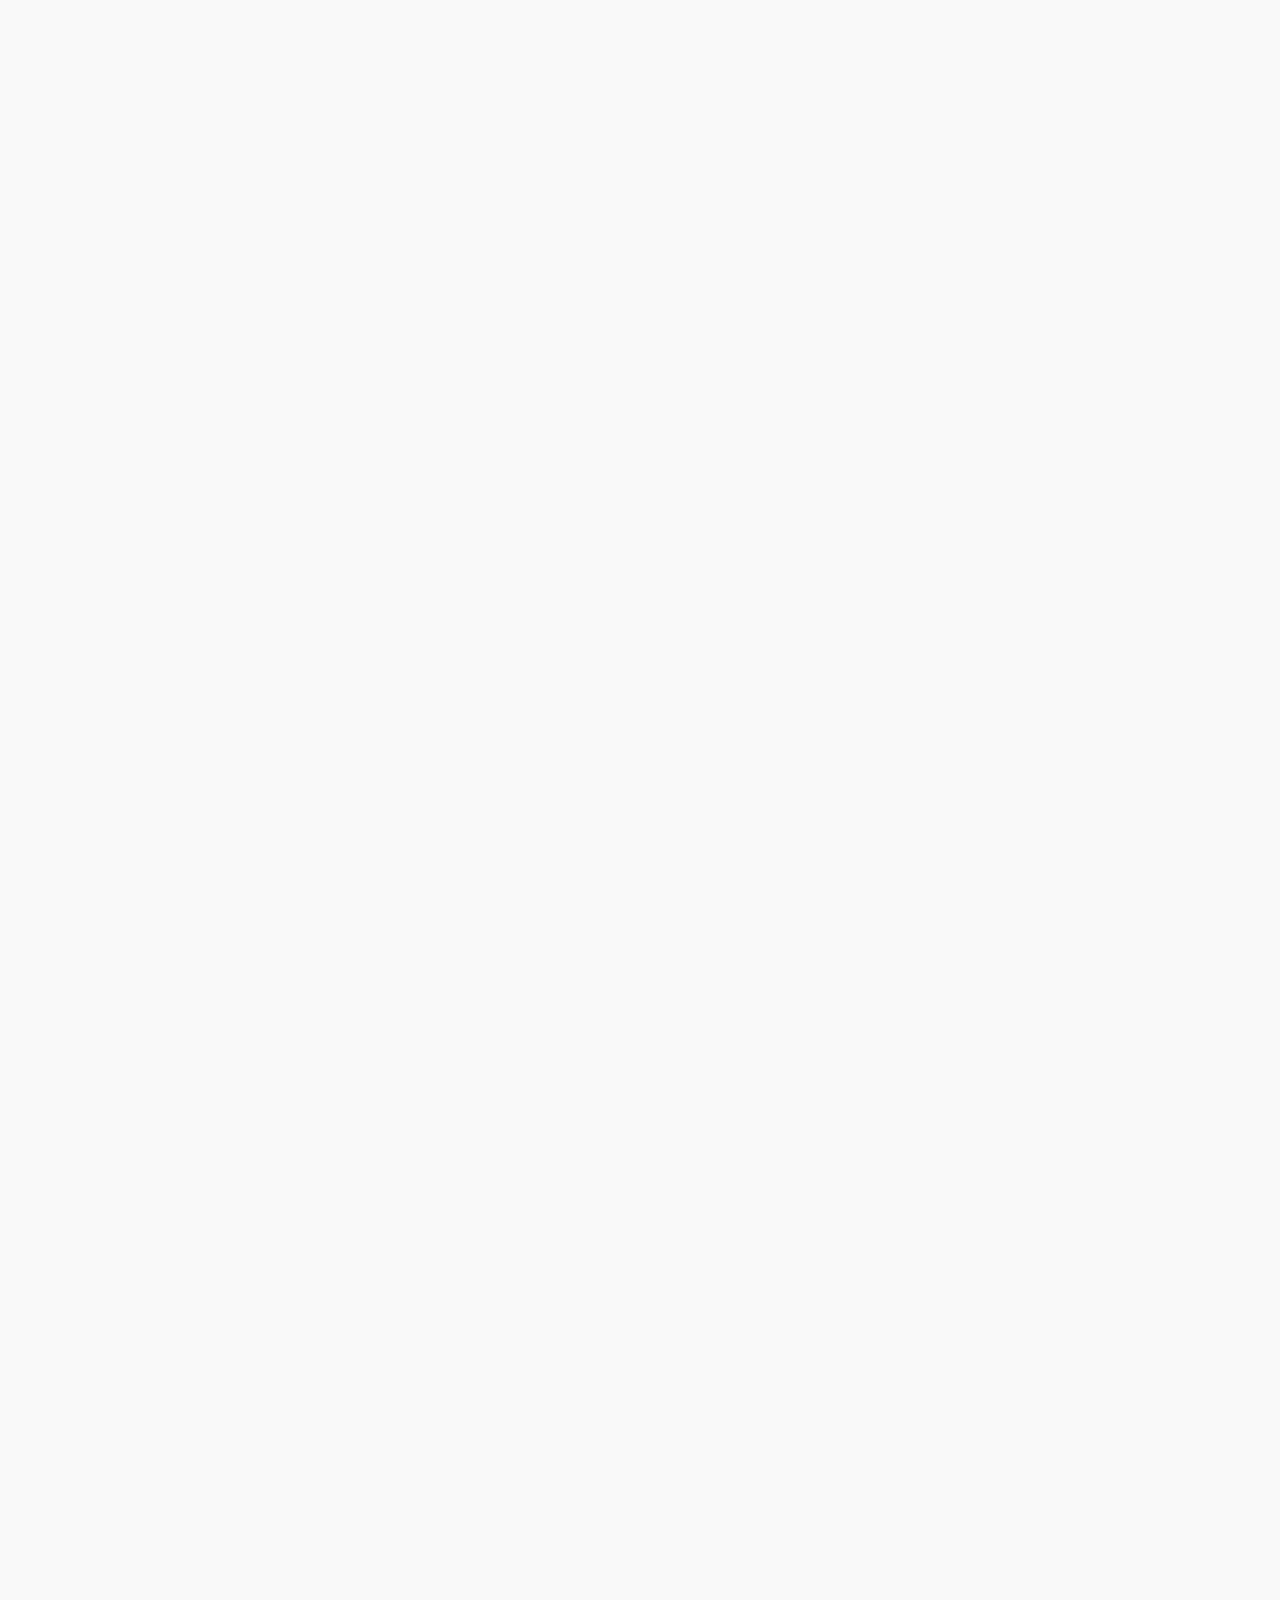
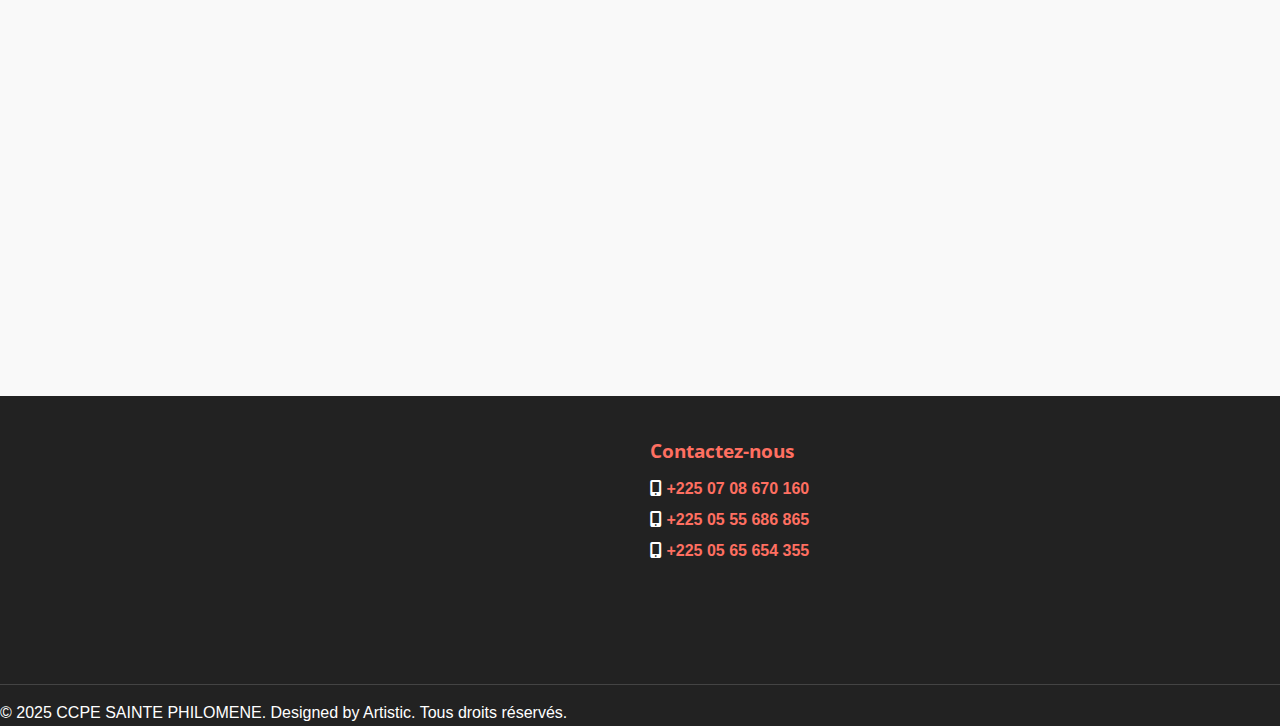
==== commit 45f912b1: "init" ====
--- a/index.html
+++ b/index.html
@@ -41,7 +41,7 @@
     <!-- Vidéo en arrière-plan -->
     <div class="video-container">
         <video autoplay muted loop>
-            <source src="Crèche Bienveillante pour Épanouir Votre Enfant!-VEED.mp4" type="video/mp4">
+            <source src="Vidéo home.mp4" type="video/mp4">
         </video>
         <div class="content">
             <h1>Bienvenue à</h1>
@@ -101,6 +101,11 @@
         </div>
     </div>
 
+    <!-- Bouton de retour à l'accueil -->
+    <button class="back-to-home" onclick="scrollToHome()">
+        <i class="fas fa-home"></i>
+    </button>
+
     <!-- Sections principales -->
     <section id="accueil" class="hero">
         <div class="hero-content">
@@ -217,6 +222,99 @@
             </tbody>
         </table>
     </section>
+    <section id="prestations-mobile" class="prestations-mobile">
+        <h2>NOS PRESTATIONS</h2>
+        
+        <!-- Crèche-garderie Mobile -->
+        <div class="mobile-section">
+            <h4>Crèche-garderie</h4>
+            
+            <div class="mobile-card">
+                <h3>Accueil régulier (Demi-journée)</h3>
+                <p><strong>Jours:</strong> Lundi au vendredi</p>
+                <p><strong>Âge:</strong> À partir de 3 mois</p>
+                <p><strong>Horaires:</strong> 07H00 - 12H00 ou 14H00 - 17H00</p>
+                <p class="price">70.000 CFA/mois</p>
+            </div>
+    
+            <div class="mobile-card">
+                <h3>Accueil régulier (Journée complète)</h3>
+                <p><strong>Jours:</strong> Lundi au vendredi</p>
+                <p><strong>Âge:</strong> À partir de 3 mois</p>
+                <p><strong>Horaires:</strong> 07H00 - 17H00</p>
+                <p class="price">120.000 CFA/mois</p>
+            </div>
+    
+            <div class="mobile-card">
+                <h3>Accueil occasionnel (Demi-journée)</h3>
+                <p><strong>Jours:</strong> Lundi au vendredi</p>
+                <p><strong>Âge:</strong> À partir de 3 mois</p>
+                <p><strong>Horaires:</strong> 07H00 - 12H00 ou 14H00 - 17H00</p>
+                <p class="price">6.000 CFA/jour</p>
+            </div>
+    
+            <div class="mobile-card">
+                <h3>Accueil occasionnel (Journée complète)</h3>
+                <p><strong>Jours:</strong> Lundi au vendredi</p>
+                <p><strong>Âge:</strong> À partir de 3 mois</p>
+                <p><strong>Horaires:</strong> 07H00 - 17H00</p>
+                <p class="price">10.000 CFA/jour</p>
+            </div>
+    
+            <div class="mobile-card">
+                <h3>Accueil occasionnel (Samedi)</h3>
+                <p><strong>Horaires:</strong> 08H00 - 13H00</p>
+                <p class="price">7.500 CFA/jour</p>
+                <p class="note">3000 CFA/heure supplémentaire</p>
+            </div>
+    
+            <div class="mobile-card">
+                <h3>Garderie simple</h3>
+                <p class="price">5.000 CFA</p>
+            </div>
+        </div>
+    
+        <!-- Préscolaire Mobile -->
+        <div class="mobile-section">
+            <h4>Le Préscolaire</h4>
+            
+            <div class="mobile-card">
+                <h3>Petite et moyenne section</h3>
+                <p><strong>Âge:</strong> 2 à 3 ans</p>
+                <p><strong>Période:</strong> Année scolaire</p>
+                <p class="price">280.000 CFA</p>
+                <div class="echeancier">
+                    <p>130.000 CFA à l'inscription</p>
+                    <p>Décembre: 50.000 CFA</p>
+                    <p>Janvier: 50.000 CFA</p>
+                    <p>Février: 50.000 CFA</p>
+                </div>
+            </div>
+    
+            <div class="mobile-card">
+                <h3>Grande section</h3>
+                <p><strong>Âge:</strong> À partir de 4 ans</p>
+                <p><strong>Période:</strong> Année scolaire</p>
+                <p class="price">280.000 CFA</p>
+                <div class="echeancier">
+                    <p>130.000 CFA à l'inscription</p>
+                    <p>Décembre: 50.000 CFA</p>
+                    <p>Janvier: 50.000 CFA</p>
+                    <p>Février: 50.000 CFA</p>
+                </div>
+            </div>
+    
+            <div class="mobile-card">
+                <h3>Cantine</h3>
+                <p class="price">30.000 CFA</p>
+                <div class="echeancier">
+                    <p>Paiement unique à l'inscription</p>
+                </div>
+            </div>
+        </div>
+    </section>
+
+   <!-- Les services -->
     <section id="services" class="services">
         <div class="services-container">
             <div class="service">
@@ -357,10 +455,15 @@
     <section id="galerie" class="gallery">
         <h2>Galerie Photos</h2>
         <div class="gallery-images">
-            <img src="image1.jpg" alt="Enfants jouant">
-            <img src="image2.jpg" alt="Repas en groupe">
-            <img src="image3.jpg" alt="Activités éducatives">
-            <img src="image4.jpg" alt="Espace extérieur">
+            <img src="WhatsApp Image 2025-03-12 à 12.05.29_3f747150.jpg" alt="Enfants en activité">
+            <img src="WhatsApp Image 2025-03-12 à 12.05.29_5b7d3910.jpg" alt="Enfants déssinant">
+            <img src="WhatsApp Image 2025-03-12 à 12.05.30_5f0e36e6.jpg" alt="Les enfants en salles de classe">
+            <img src="WhatsApp Image 2025-03-12 à 12.05.30_0611ccc9.jpg" alt="Photo avec enseignante">
+            <img src="WhatsApp Image 2025-03-12 à 12.05.30_a69943b7.jpg" alt="Photo avec enseignante">
+            <img src="WhatsApp Image 2025-03-12 à 12.05.31_f7bf8fc4.jpg" alt="Photo avec enseignante">
+            <img src="WhatsApp Image 2025-03-12 à 12.05.31_5c6bb20f.jpg" alt="Photo avec enseignante">
+            <img src="WhatsApp Image 2025-03-12 à 12.05.31_6b2cb4a0.jpg" alt="Photo avec enseignante">
+
         </div>
     </section>
 
@@ -386,14 +489,6 @@
         <div class="footer-bottom">
             <div class="footer-left">
                 <p>&copy; 2025 CCPE SAINTE PHILOMENE. Designed by Artistic. Tous droits réservés.</p>
-            </div>
-            
-            <div class="footer-right">
-                <ul class="footer-menu">
-                    <li><a href="#accueil">Accueil</a></li>
-                    <li><a href="#organisation">Organisation</a></li>
-                    <li><a href="#infos">Infos Pratiques</a></li>
-                </ul>
             </div>
         </div>
     </footer>
@@ -518,6 +613,25 @@
       var menu = document.getElementById("menu-list");
       menu.classList.toggle("active");
     }
+
+    function scrollToHome() {
+        document.querySelector('#accueil').scrollIntoView({
+            behavior: 'smooth'
+        });
+    }
+
+    // Afficher/cacher le bouton de retour à l'accueil en fonction de la section active
+    document.addEventListener('scroll', function() {
+        const backToHomeButton = document.querySelector('.back-to-home');
+        const accueilSection = document.querySelector('#accueil');
+        const accueilRect = accueilSection.getBoundingClientRect();
+
+        if (accueilRect.top < 0 || accueilRect.bottom < 0) {
+            backToHomeButton.style.display = 'flex';
+        } else {
+            backToHomeButton.style.display = 'none';
+        }
+    });
   </script>
 </body>
 </html>--- a/garderie.css
+++ b/garderie.css
@@ -5,6 +5,7 @@
     box-sizing: border-box;
 }
 
+/* Global Styles */
 body {
     font-family: 'Roboto', sans-serif;
     line-height: 1.6;
@@ -12,7 +13,7 @@
     background-color: #f9f9f9;
 }
 
-/* En-tête */
+/* Header */
 header {
     background: rgb(255, 255, 255);
     color: #2C3E50;
@@ -24,13 +25,11 @@
     z-index: 1000;
     backdrop-filter: blur(15px);
     box-shadow: 0 2px 4px rgba(0, 0, 0, 0.1);
-}
-header {
     display: flex;
     justify-content: space-between;
     align-items: center;
-    padding: 0.5rem 2rem; /* Moins de padding */
-    height: 60px; /* Hauteur fixe pour éviter l'agrandissement */
+    padding: 0.5rem 2rem;
+    height: 60px;
 }
 
 header .logo {
@@ -57,12 +56,12 @@
     text-decoration: none;
     color: inherit;
 }
+
 header .logo a:hover {
-    opacity: 0.8; /* Réduit légèrement l'opacité au survol */
-}
-
-/* bar Nav */
-
+    opacity: 0.8;
+}
+
+/* Navigation */
 nav ul {
     list-style: none;
     padding: 0;
@@ -94,34 +93,36 @@
     cursor: pointer;
 }
 
-/* nav telephone */
+/* Mobile Navigation */
 @media screen and (max-width: 768px) {
     nav ul {
         display: none;
         flex-direction: column;
         position: absolute;
-        top: 60px; /* Juste sous le header */
-        right: 0; /* Aligner à droite */
+        top: 60px;
+        right: 0;
         background: rgba(255, 255, 255, 0.8);
-        width: 200px; /* Ajuste la largeur du menu */
-        text-align: right; /* Aligner le texte à droite */
+        width: 200px;
+        text-align: right;
         padding: 1rem;
         box-shadow: -4px 4px 6px rgba(0, 0, 0, 0.1);
         z-index: 1000;
         backdrop-filter: blur(15px);
     }
+
     nav ul.active {
         display: flex;
     }
+
     nav ul li {
         display: block;
         margin: 10px 15px;
     }
 
     .menu-toggle {
-        display: block; /* Afficher le bouton sur mobile */
+        display: block;
         position: absolute;
-        right: 15px; /* Placer le bouton à droite */
+        right: 15px;
         top: 15px;
         background: none;
         border: none;
@@ -130,35 +131,7 @@
     }
 }
 
-
-
-
-
-/* Vidéo en arrière-plan */
-.video-container .content h2 {
-    font-size: 3rem;
-    font-weight: bold;
-    color: #006eff; /* Nouvelle couleur */
-    text-shadow: 2px 2px 4px rgba(0, 0, 0, 0.5);
-    margin-bottom: 20px;
-    animation: slideUp 1.5s ease-in-out;
-}
-.video-container .content .btn {
-    background: #004aad; /* Nouvelle couleur de fond */
-    color: white; /* Couleur du texte (blanc pour contraster) */
-    padding: 15px 30px;
-    font-size: 1.2rem;
-    border-radius: 30px;
-    text-decoration: none;
-    transition: background 0.3s, transform 0.3s;
-    box-shadow: 0 4px 6px rgba(0, 0, 0, 0.2);
-}
-
-.video-container .content .btn:hover {
-    background: #003d8f; /* Couleur plus foncée au survol */
-    transform: scale(1.1);
-}
-/* Vidéo en arrière-plan */
+/* Video Background */
 .video-container {
     position: relative;
     width: 100%;
@@ -176,7 +149,6 @@
     z-index: -1;
 }
 
-/* Calque semi-transparent pour assombrir la vidéo */
 .video-container::before {
     content: '';
     position: absolute;
@@ -184,8 +156,8 @@
     left: 0;
     width: 100%;
     height: 100%;
-    background: rgba(0, 0, 0, 0.29); /* Noir avec 29% d'opacité */
-    z-index: 1; /* Place le calque au-dessus de la vidéo */
+    background: rgba(0, 0, 0, 0.29);
+    z-index: 1;
 }
 
 .video-container .content {
@@ -195,7 +167,7 @@
     transform: translate(-50%, -50%);
     text-align: center;
     color: white;
-    z-index: 2; /* Place le contenu au-dessus du calque */
+    z-index: 2;
     animation: fadeIn 2s ease-in-out;
 }
 
@@ -207,7 +179,14 @@
     animation: slideDown 1.5s ease-in-out;
 }
 
-
+.video-container .content h2 {
+    font-size: 3rem;
+    font-weight: bold;
+    color: #006eff;
+    text-shadow: 2px 2px 4px rgba(0, 0, 0, 0.5);
+    margin-bottom: 20px;
+    animation: slideUp 1.5s ease-in-out;
+}
 
 .video-container .content p {
     font-size: 1.5rem;
@@ -217,8 +196,8 @@
 }
 
 .video-container .content .btn {
-    background: #004aad; /* Nouvelle couleur de fond */
-    color: white; /* Couleur du texte */
+    background: #004aad;
+    color: white;
     padding: 15px 30px;
     font-size: 1.2rem;
     border-radius: 30px;
@@ -228,7 +207,7 @@
 }
 
 .video-container .content .btn:hover {
-    background: #003d8f; /* Couleur plus foncée au survol */
+    background: #003d8f;
     transform: scale(1.1);
 }
 
@@ -248,7 +227,7 @@
     to { transform: translateY(0); opacity: 1; }
 }
 
-/* Sections principales */
+/* Sections */
 section {
     padding: 4rem 2rem;
     opacity: 0;
@@ -261,26 +240,10 @@
     transform: translateY(0);
 }
 
-/* Animations */
-@keyframes fadeIn {
-    from { opacity: 0; }
-    to { opacity: 1; }
-}
-
-@keyframes slideDown {
-    from { transform: translateY(-50px); opacity: 0; }
-    to { transform: translateY(0); opacity: 1; }
-}
-
-@keyframes slideUp {
-    from { transform: translateY(50px); opacity: 0; }
-    to { transform: translateY(0); opacity: 1; }
-}
-
 .hero {
-    color: #2C3E50; /* Bleu foncé */
+    color: #2C3E50;
     padding: 2rem;
-    margin-top: 80px; /* Pour compenser le header fixe */
+    margin-top: 80px;
 }
 
 .hero-content {
@@ -296,16 +259,15 @@
 .hero-left {
     flex: 1;
     text-align: left;
-  
 }
 
 .hero-left h2 {
     font-size: 55px;
-    color:   #ff8c00; 
+    color: #ff8c00;
     font-style: oblique;
     margin-bottom: 20px;
     line-height: 1.3;
-    text-shadow: 2px 2px 4px rgba(0, 0, 0, 0.2); /* Ajout d'une ombre au texte */
+    text-shadow: 2px 2px 4px rgba(0, 0, 0, 0.2);
 }
 
 .hero-right {
@@ -313,16 +275,15 @@
     text-align: left;
 }
 
-
 .hero-right p {
     font-size: 1.2rem;
-    color: #0a121b; /* Bleu foncé */
+    color: #0a121b;
     line-height: 1.6;
     margin-bottom: 15px;
-    text-shadow: 1px 1px 2px rgba(0, 0, 0, 0.2); /* Ajout d'une ombre au texte */
-}
-
-/* Section Prestations */
+    text-shadow: 1px 1px 2px rgba(0, 0, 0, 0.2);
+}
+
+/* Prestations */
 .prestations {
     background: #ffffff70;
     padding: 2rem;
@@ -330,33 +291,33 @@
 }
 
 .prestations h2 {
-    color: #2C3E50; /* Bleu foncé */
+    color: #2C3E50;
     margin-bottom: 1rem;
 }
 
 .prestations h4 {
-    color: #2C3E50; /* Bleu foncé */
+    color: #2C3E50;
     margin-bottom: 20px;
     font-size: 1.5rem;
 }
 
 .tableau {
     border-collapse: collapse;
-    width: 80%; /* Réduction de la largeur */
-    max-width: 800px; /* Réduction de la largeur maximale */
+    width: 80%;
+    max-width: 800px;
     margin: 20px auto;
-    box-shadow: 0 5px 50px rgb(16, 57, 110); /* Ajout d'une ombre */
+    box-shadow: 0 5px 50px rgb(16, 57, 110);
     border: 1px solid #dddddd;
 }
 
 .tableau thead tr {
-    background-color: rgb(16, 57, 110); /* Bleu foncé */
+    background-color: rgb(16, 57, 110);
     color: white;
     text-align: center;
 }
 
 .tableau th, .tableau td {
-    padding: 10px 15px; /* Réduction du padding */
+    padding: 10px 15px;
     border: 1px solid #dddddd;
 }
 
@@ -369,10 +330,10 @@
 }
 
 .tableau tbody tr:last-of-type {
-    border-bottom: 2px solid rgb(16, 57, 110); /* Bleu foncé */
-}
-
-/* Section Programme d'Activités */
+    border-bottom: 2px solid rgb(16, 57, 110);
+}
+
+/* Programme d'Activités */
 .programme {
     background: #fff;
     padding: 2rem;
@@ -380,7 +341,7 @@
 }
 
 .programme h2 {
-    color: #2C3E50; /* Bleu foncé */
+    color: #2C3E50;
     margin-bottom: 1rem;
 }
 
@@ -404,7 +365,7 @@
     margin-bottom: 0.5rem;
 }
 
-/* Section Galerie Photos */
+/* Galerie Photos */
 .gallery {
     padding: 4rem 2rem;
     background: linear-gradient(45deg, #f8f9fa 0%, #e9ecef 100%);
@@ -473,43 +434,7 @@
     transform: translateY(0);
 }
 
-/* Effet parallaxe au scroll */
-@media (prefers-reduced-motion: no-preference) {
-    .gallery-images img {
-        transition: transform 0.5s ease-out;
-    }
-    
-    .gallery-images img:nth-child(odd) {
-        transform: translateY(-30px);
-    }
-    
-    .gallery-images img:nth-child(even) {
-        transform: translateY(30px);
-    }
-}
-
-/* Animation d'entrée */
-@keyframes imagePop {
-    from {
-        opacity: 0;
-        transform: scale(0.5) rotate(-15deg);
-    }
-    to {
-        opacity: 1;
-        transform: scale(1) rotate(0);
-    }
-}
-
-.gallery-images img {
-    animation: imagePop 0.6s ease-out backwards;
-}
-
-.gallery-images img:nth-child(1) { animation-delay: 0.2s; }
-.gallery-images img:nth-child(2) { animation-delay: 0.4s; }
-.gallery-images img:nth-child(3) { animation-delay: 0.6s; }
-.gallery-images img:nth-child(4) { animation-delay: 0.8s; }
-
-/* Section Infos Pratiques */
+/* Infos Pratiques */
 .infos {
     background: #fff;
     padding: 2rem;
@@ -529,7 +454,7 @@
 }
 
 .info {
-    background: rgb(16, 57, 110); /* Bleu foncé */
+    background: rgb(16, 57, 110);
     padding: 1rem;
     border-radius: 10px;
     width: 30%;
@@ -539,6 +464,7 @@
 .info h3 {
     margin-bottom: 0.5rem;
 }
+
 details {
     background: #fff;
     padding: 1rem;
@@ -550,75 +476,70 @@
 summary {
     font-weight: bold;
     cursor: pointer;
-    color: rgb(16, 57, 110);/* Bleu foncé */
+    color: rgb(16, 57, 110);
 }
 
 details p {
     margin-top: 0.5rem;
-    color: rgb(16, 57, 110);/* Bleu foncé */
-}
-
-/* Section Services */
+    color: rgb(16, 57, 110);
+}
+
+/* Services */
 #services {
     text-align: center;
     padding: 50px 20px;
-  }
-  
-  #services h2 {
+}
+
+#services h2 {
     font-size: 2.5em;
     margin-bottom: 30px;
     color: #ff6f61;
     text-shadow: 2px 2px 0 #fff;
-  }
-  
-  .services-container {
+}
+
+.services-container {
     display: flex;
     flex-wrap: wrap;
     justify-content: center;
     gap: 20px;
-  }
-  
-  .service {
+}
+
+.service {
     background-color: #fff;
     border-radius: 15px;
     box-shadow: 0 4px 8px rgba(0, 0, 0, 0.2);
     transition: transform 0.3s ease, box-shadow 0.3s ease;
     width: 200px;
     overflow: hidden;
-  }
-  
-  .service:hover {
+}
+
+.service:hover {
     transform: translateY(-10px);
     box-shadow: 0 8px 16px rgba(0, 0, 0, 0.3);
-  }
-  
-  .service a {
+}
+
+.service a {
     text-decoration: none;
     color: inherit;
     display: block;
     padding: 10px;
-  }
-  
-  .service img {
+}
+
+.service img {
     width: 100%;
     height: auto;
     border-bottom: 3px solid #ff6f61;
     transition: transform 0.3s ease;
-  }
-  
-  .service:hover img {
+}
+
+.service:hover img {
     transform: scale(1.05);
-  }
-  
-  .service h3 {
+}
+
+.service h3 {
     margin-top: 15px;
     font-size: 1.2em;
     color: #ff6f61;
-  }
-/* Description des services */
-.service {
-    position: relative;
-    overflow: visible;
 }
 
 .service-description {
@@ -660,12 +581,56 @@
     z-index: 1;
 }
 
-/* Ajout de transitions fluides */
+/* Micro-interactions */
 a, button, .btn, .service, .gallery-images img, .contact-card, .call-button {
     transition: all 0.3s ease-in-out;
 }
 
-/* Bouton de contact */
+.btn {
+    position: relative;
+    overflow: hidden;
+}
+
+.btn::after {
+    content: '';
+    position: absolute;
+    top: 50%;
+    left: 50%;
+    width: 300%;
+    height: 300%;
+    background: rgba(255, 255, 255, 0.3);
+    transform: translate(-50%, -50%) scale(0);
+    border-radius: 50%;
+    transition: transform 0.5s ease;
+}
+
+.btn:hover::after {
+    transform: translate(-50%, -50%) scale(1);
+}
+
+a {
+    position: relative;
+}
+
+a::after {
+    content: '';
+    position: absolute;
+    bottom: -2px;
+    left: 0;
+    width: 100%;
+    height: 2px;
+    background: var(--secondary-color);
+    transform: scaleX(0);
+    transform-origin: right;
+    transition: transform 0.3s ease;
+}
+
+a:hover::after {
+    transform: scaleX(1);
+    transform-origin: left;
+}
+
+/* Contact Button */
 .call-button {
     position: fixed;
     bottom: 30px;
@@ -690,7 +655,7 @@
     transform: scale(1.05);
 }
 
-/* Carte de contact */
+/* Contact Card */
 .contact-card {
     position: fixed;
     bottom: 100px;
@@ -745,11 +710,12 @@
         opacity: 1;
     }
 }
+
 /* Bouton Obtenir l'itinéraire */
 .btn {
     display: inline-block;
     padding: 10px 20px;
-    background: #004aad;/* Bleu vif */
+    background: #004aad;
     color: white;
     border-radius: 30px;
     text-decoration: none;
@@ -759,7 +725,7 @@
 }
 
 .btn:hover {
-    background: #004aad; /* Bleu clair */
+    background: #004aad;
     transform: scale(1.1);
 }
 
@@ -801,8 +767,6 @@
     animation: slideIn 0.3s ease-out;
 }
 
-
-
 /* Animation pour les sections */
 @keyframes fadeInUp {
     from {
@@ -831,6 +795,7 @@
     box-shadow: 0 25px 50px #004aad;
     z-index: 2;
 }
+
 /* Media Queries pour les téléphones portables */
 @media (max-width: 768px) {
     /* En-tête */
@@ -985,6 +950,7 @@
         width: 95%;
     }
 }
+
 /* Application des polices */
 body {
     font-family: 'Roboto', sans-serif;
@@ -1014,6 +980,7 @@
 a:hover, .btn:hover {
     color: var(--secondary-color);
 }
+
 /* Micro-interaction pour les boutons */
 .btn {
     position: relative;
@@ -1095,6 +1062,7 @@
 .service:hover img {
     transform: scale(1.1);
 }
+
 @media (max-width: 768px) {
     header .logo img {
         width: 120px;
@@ -1304,14 +1272,11 @@
   .background-icons .paint-brush { bottom: 10%; right: 40%; }
 
  
-  
 /* --- Section Prestations : Graffiti 2, 3 et 4 --- */
 #prestations {
     position: relative; /* Conteneur relatif pour les positionnements absolus */
     padding: 40px; /* Espace autour des tableaux */
 }
-
-
 
 /* --- Responsive Design --- */
 @media screen and (max-width: 768px) {
@@ -1350,6 +1315,7 @@
         margin: 10px auto; /* Centre les graffitis sous les tableaux */
     }
 }
+
 /* --- Section Hero : Graffiti --- */
 .hero {
     position: relative;
@@ -1429,6 +1395,7 @@
         width: calc(50% - 20px); /* Deux services par ligne */
     }
 }
+
 @media (max-width: 480px) {
     /* En-tête */
     header .logo video {
@@ -1491,7 +1458,6 @@
     }
 
     /* Services : Deux par ligne sur mobile */
-    
 }
 
 /* Style du pied de page */
@@ -1583,45 +1549,82 @@
 .footer-menu a:hover {
     text-decoration: underline;
 }
+
+@media (max-width: 768px) {
+    .footer-container {
+        flex-direction: column;
+        align-items: center;
+        text-align: center;
+    }
+
+    .footer-map, .footer-contact {
+        width: 100%;
+        margin: 10px 0;
+    }
+
+    .footer-bottom {
+        flex-direction: column;
+        align-items: center;
+    }
+
+    .footer-left, .footer-right {
+        text-align: center;
+        width: 100%;
+        margin: 5px 0;
+    }
+}
+
 /* Modification du tableau pour mobile */
-@media screen and (max-width: 768px) {
-    .tableau {
-        width: 100% !important;
-        margin: 0 auto;
-        display: table;
-        box-shadow: 0 2px 10px rgba(0,0,0,0.1);
-    }
-
-    .tableau thead {
-        display: none;
-    }
-
-    .tableau tr {
-        display: block;
-        margin-bottom: 1rem;
-        background: white;
-        box-shadow: 0 2px 5px rgba(0,0,0,0.1);
-        border-radius: 8px;
-    }
-
-    .tableau td {
-        display: flex;
-        justify-content: space-between;
-        align-items: center;
-        padding: 8px;
-        font-size: 0.9rem;
-        text-align: right;
-        border: none;
-    }
-
-    .tableau td:before {
-        content: attr(data-label);
-        font-weight: bold;
-        text-align: left;
-        margin-right: auto;
-        padding-right: 1rem;
-        color: #004aad;
-    }
+/* Version Mobile */
+.prestations-mobile {
+    display: none;
+}
+
+.mobile-section {
+    margin: 20px auto;
+    width: 90%;
+}
+
+.mobile-card {
+    background: white;
+    padding: 15px;
+    margin: 15px 0;
+    border-radius: 10px;
+    box-shadow: 0 2px 5px rgba(0,0,0,0.1);
+}
+
+.mobile-card h3 {
+    color: #2C3E50;
+    font-size: 1.1rem;
+    margin-bottom: 10px;
+}
+
+.mobile-card p {
+    margin: 5px 0;
+    font-size: 0.9rem;
+}
+
+.price {
+    color: #10396e;
+    font-weight: bold;
+    margin-top: 10px !important;
+}
+
+.echeancier {
+    background: #f8f9fa;
+    padding: 10px;
+    margin-top: 10px;
+    border-radius: 5px;
+}
+
+/* Affichage conditionnel */
+@media (max-width: 768px) {
+    .prestations { display: none; }
+    .prestations-mobile { display: block; }
+}
+
+@media (min-width: 769px) {
+    .prestations-mobile { display: none; }
 }
 
 /* Adaptation des services pour 2 par ligne sur mobile */
@@ -1644,7 +1647,7 @@
     }
 
     .service h3 {
-        font-size: 1rem;
+        font-size: 10px;
         padding: 0 5px;
     }
 }
@@ -1683,7 +1686,7 @@
     }
 
     .service h3 {
-        font-size: 0.9rem;
+        font-size: 10px;
         line-height: 1.3;
         margin: 8px 0;
         overflow-wrap: break-word;
@@ -1741,4 +1744,35 @@
         max-height: 80vh;
         overflow-y: auto;
     }
-}+}
+
+.back-to-home {
+    position: fixed;
+    bottom: 80px;
+    right: 30px;
+    padding: 15px 25px;
+    background: #004aad;
+    color: white;
+    border: none;
+    border-radius: 30px;
+    cursor: pointer;
+    box-shadow: 0 5px 15px rgba(0,0,0,0.3);
+    transition: all 0.3s ease;
+    z-index: 1000;
+    display: none; /* Caché par défaut */
+    align-items: center;
+    gap: 10px;
+    font-size: 1.1em;
+}
+
+.back-to-home:hover {
+    background: #FFA500;
+    transform: scale(1.05);
+}
+
+@media (max-width: 768px) {
+    .back-to-home {
+        display: flex; /* Afficher le bouton sur les écrans de petite taille */
+    }
+}
+
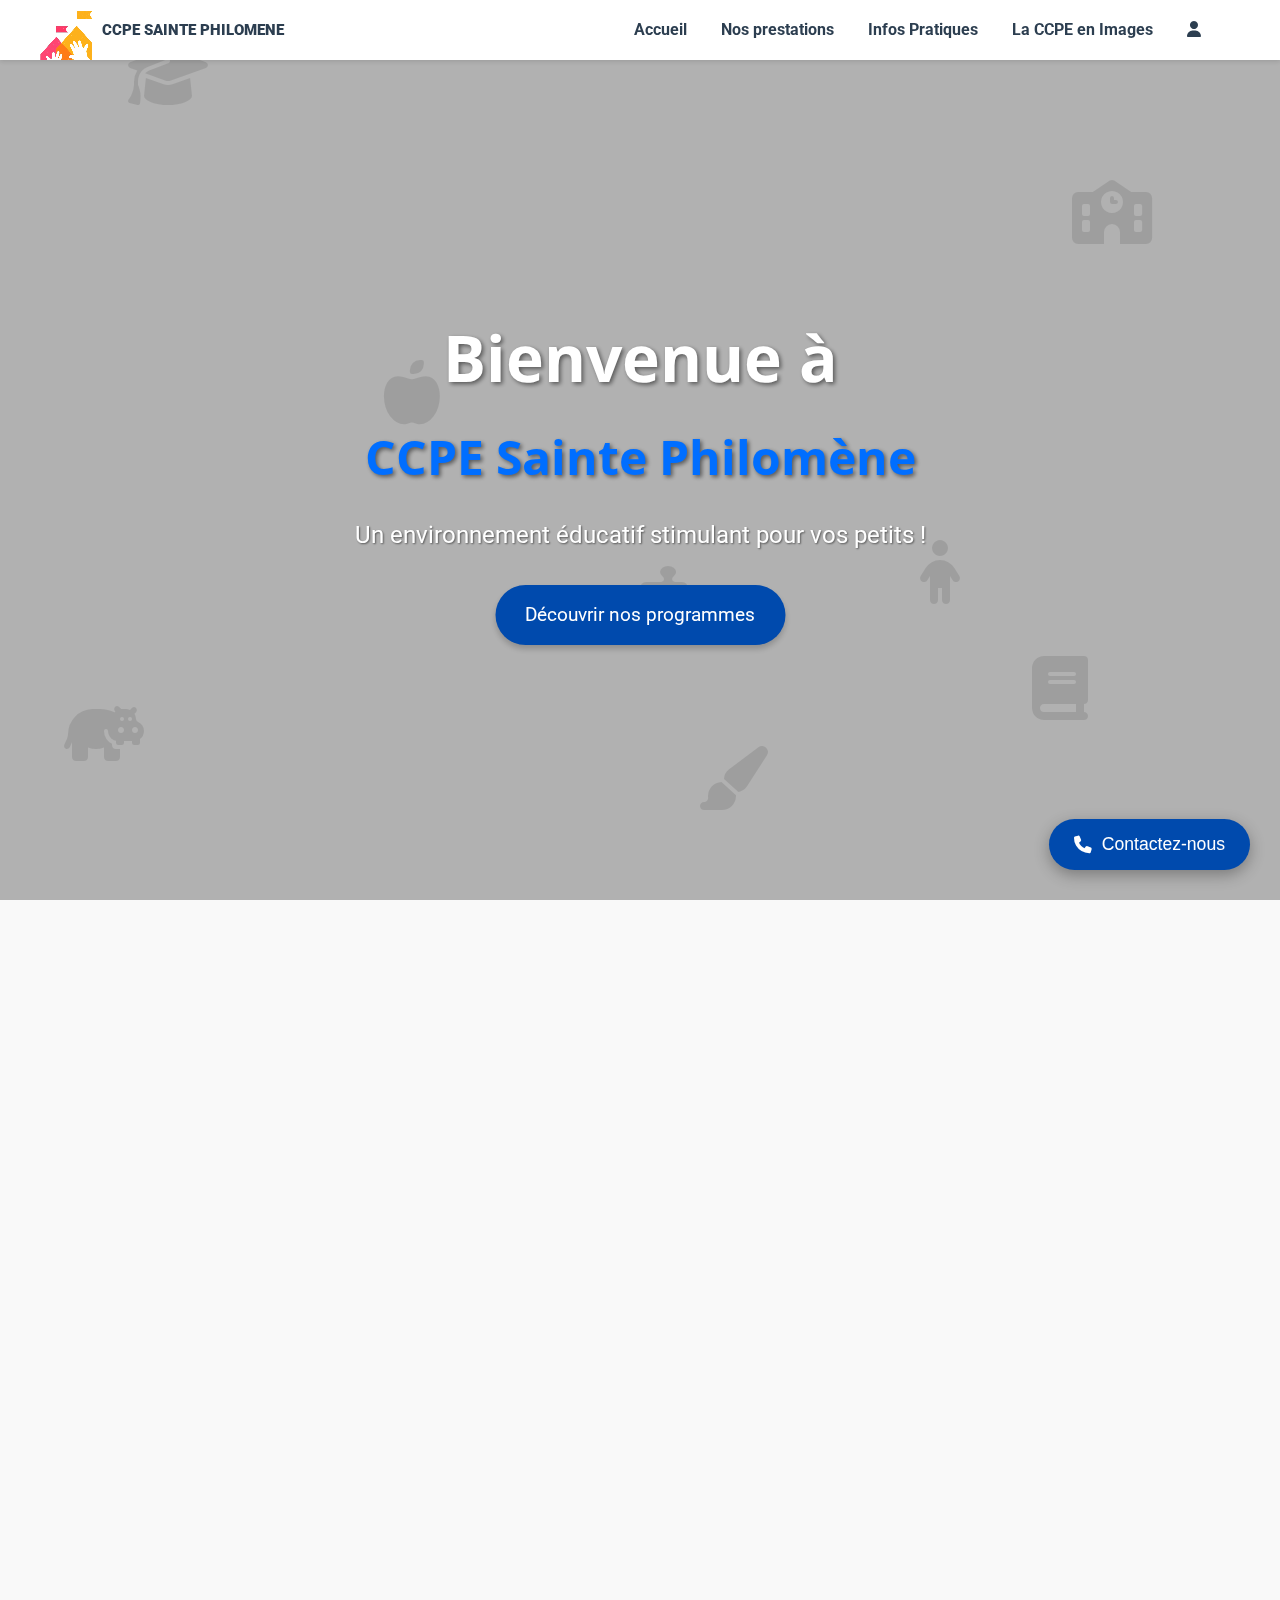
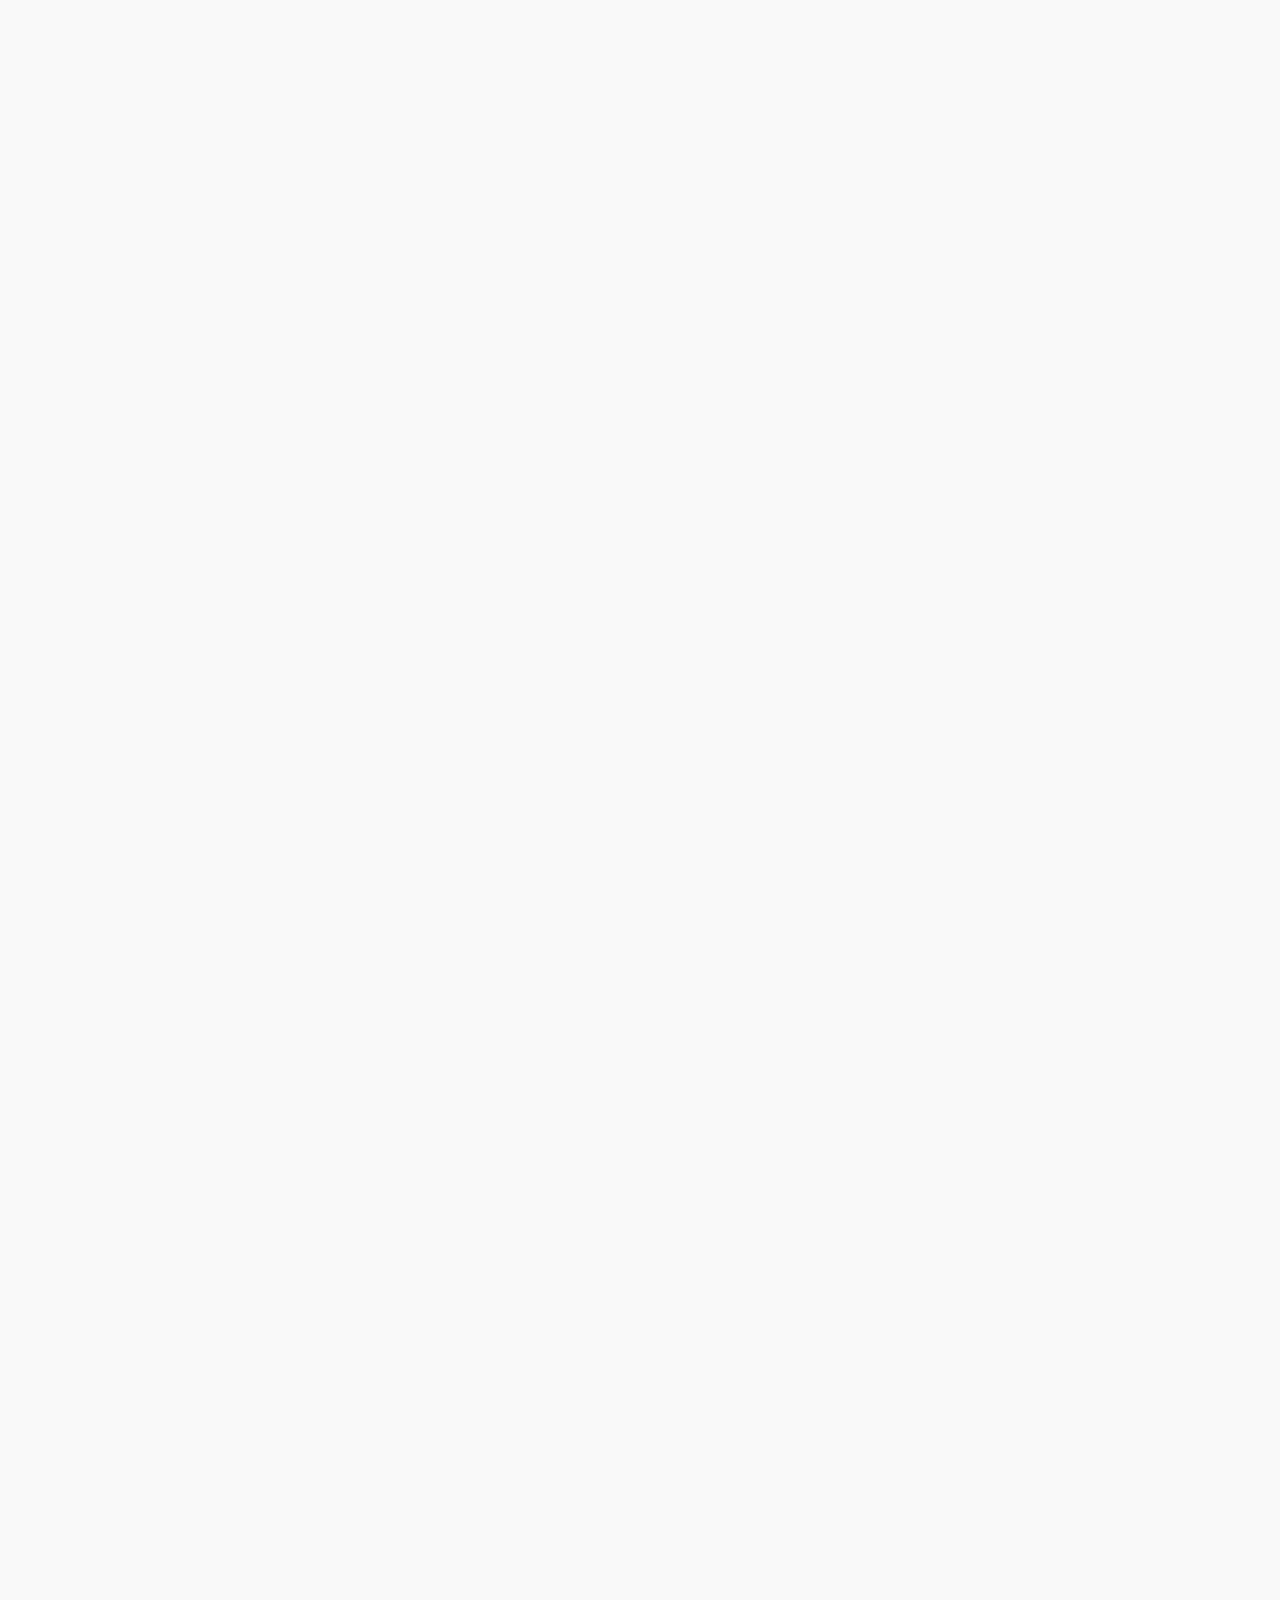
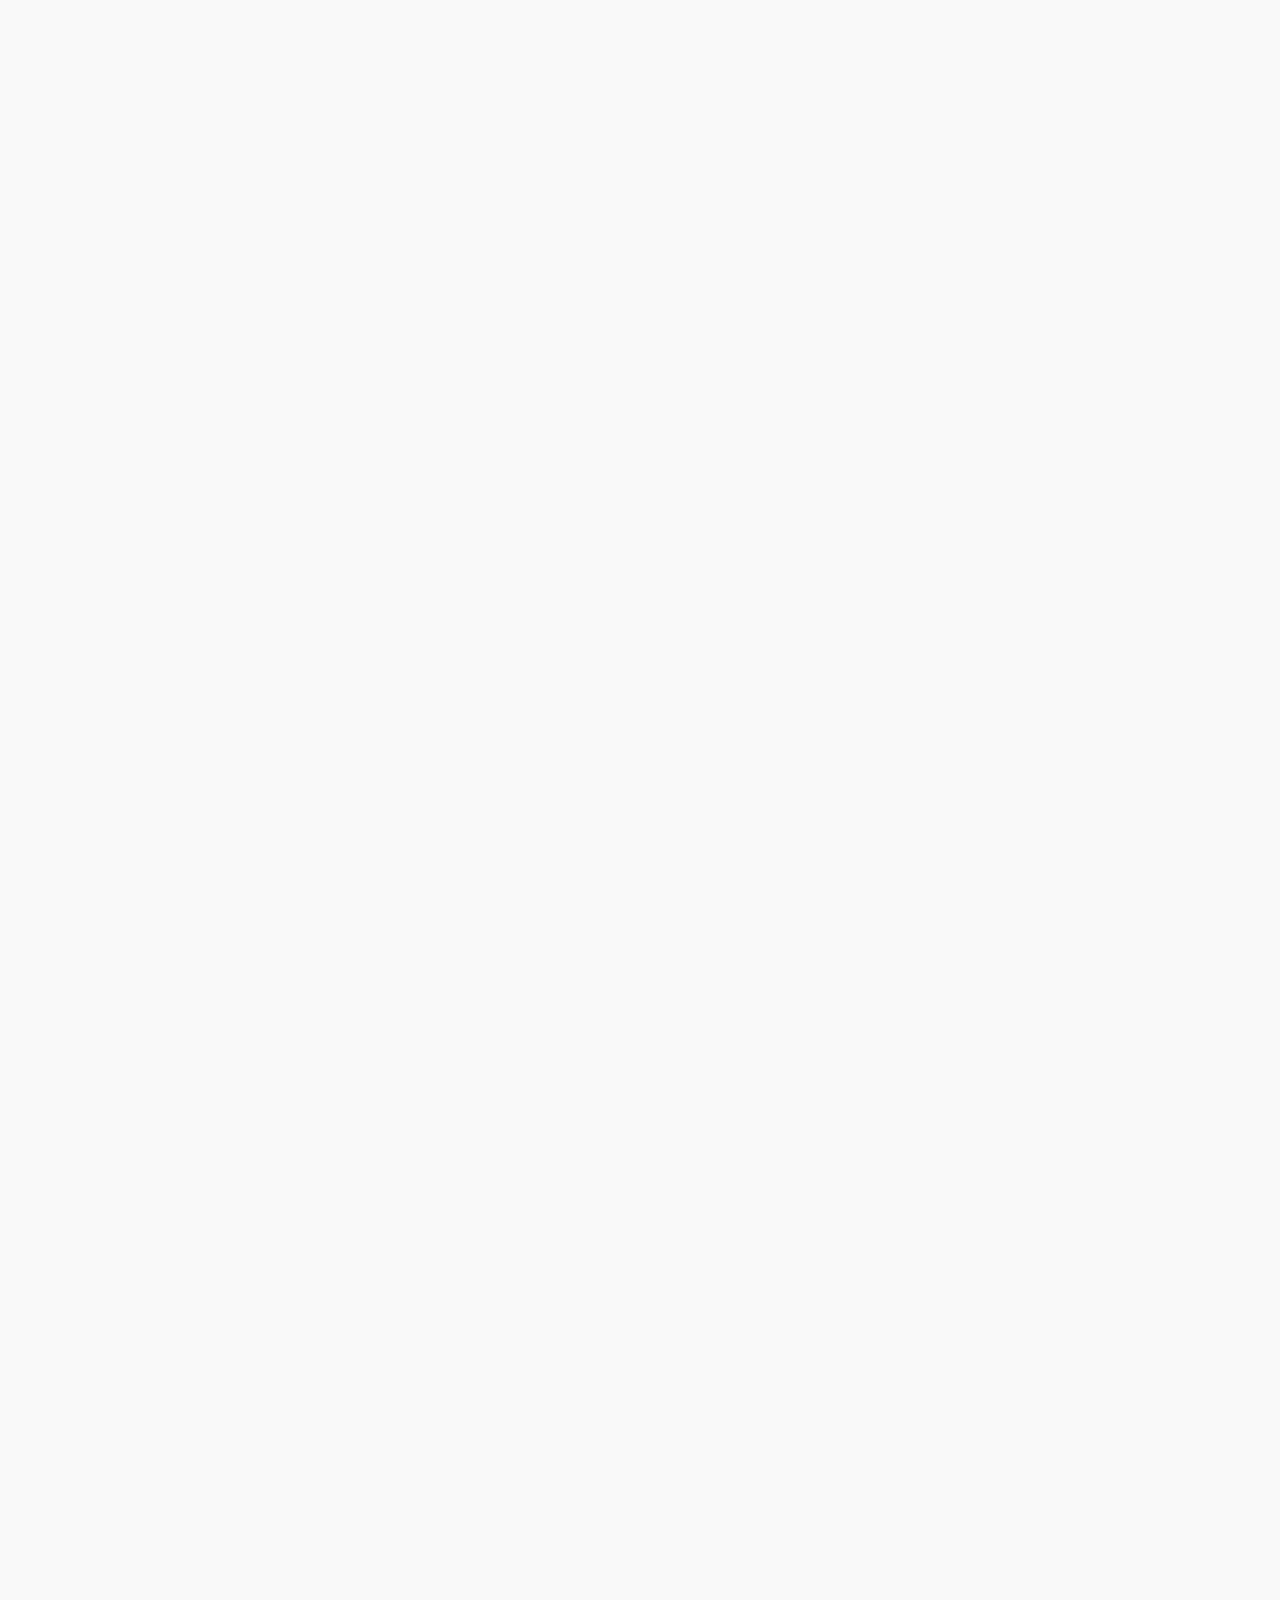
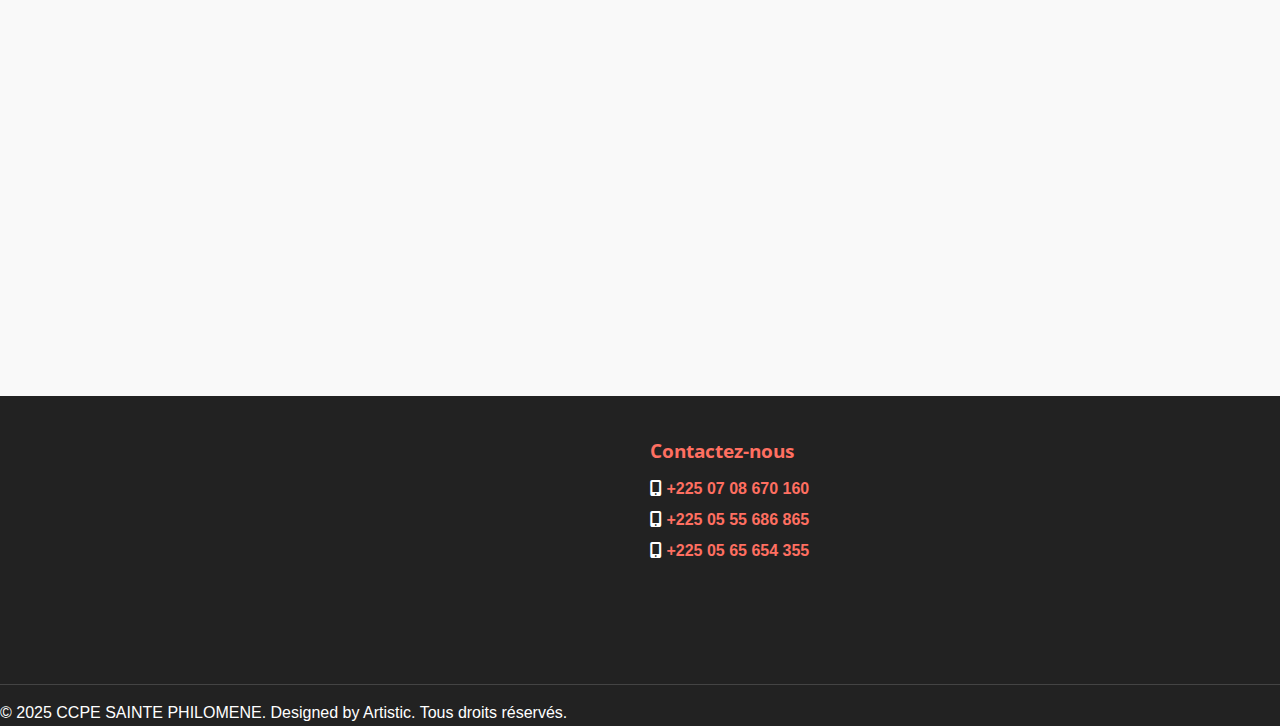
==== commit 740f7a60: "init" ====
--- a/index.html
+++ b/index.html
@@ -47,7 +47,7 @@
             <h1>Bienvenue à</h1>
             <h2>CCPE Sainte Philomène</h2>
             <p>Un environnement éducatif stimulant pour vos petits !</p>
-            <a href="#prestations" class="btn">Découvrir nos programmes</a>
+            <a href="#prestations,prestations-mobile" class="btn">Découvrir nos programmes</a>
         </div>
     </div>
 
@@ -242,7 +242,7 @@
                 <p><strong>Jours:</strong> Lundi au vendredi</p>
                 <p><strong>Âge:</strong> À partir de 3 mois</p>
                 <p><strong>Horaires:</strong> 07H00 - 17H00</p>
-                <p class="price">120.000 CFA/mois</p>
+                <p class="price"><strong>Tarifs:</strong>120.000 CFA/mois</p>
             </div>
     
             <div class="mobile-card">
@@ -250,7 +250,7 @@
                 <p><strong>Jours:</strong> Lundi au vendredi</p>
                 <p><strong>Âge:</strong> À partir de 3 mois</p>
                 <p><strong>Horaires:</strong> 07H00 - 12H00 ou 14H00 - 17H00</p>
-                <p class="price">6.000 CFA/jour</p>
+                <p class="price"><strong>Tarifs:</strong>6.000 CFA/jour</p>
             </div>
     
             <div class="mobile-card">
@@ -258,19 +258,19 @@
                 <p><strong>Jours:</strong> Lundi au vendredi</p>
                 <p><strong>Âge:</strong> À partir de 3 mois</p>
                 <p><strong>Horaires:</strong> 07H00 - 17H00</p>
-                <p class="price">10.000 CFA/jour</p>
+                <p class="price"><strong>Tarifs:</strong>10.000 CFA/jour</p>
             </div>
     
             <div class="mobile-card">
                 <h3>Accueil occasionnel (Samedi)</h3>
                 <p><strong>Horaires:</strong> 08H00 - 13H00</p>
                 <p class="price">7.500 CFA/jour</p>
-                <p class="note">3000 CFA/heure supplémentaire</p>
+                <p class="note"><strong>Tarifs:</strong>3000 CFA/heure supplémentaire</p>
             </div>
     
             <div class="mobile-card">
                 <h3>Garderie simple</h3>
-                <p class="price">5.000 CFA</p>
+                <p class="price"><strong>Tarifs:</strong>5.000 CFA</p>
             </div>
         </div>
     
@@ -282,8 +282,9 @@
                 <h3>Petite et moyenne section</h3>
                 <p><strong>Âge:</strong> 2 à 3 ans</p>
                 <p><strong>Période:</strong> Année scolaire</p>
-                <p class="price">280.000 CFA</p>
+                <p class="price"><strong>Scolarité:</strong>280.000 CFA</p>
                 <div class="echeancier">
+                    <p>Echéancier</p>
                     <p>130.000 CFA à l'inscription</p>
                     <p>Décembre: 50.000 CFA</p>
                     <p>Janvier: 50.000 CFA</p>
@@ -295,8 +296,9 @@
                 <h3>Grande section</h3>
                 <p><strong>Âge:</strong> À partir de 4 ans</p>
                 <p><strong>Période:</strong> Année scolaire</p>
-                <p class="price">280.000 CFA</p>
+                <p class="price"><strong>Scolarité:</strong>280.000 CFA</p>
                 <div class="echeancier">
+                    <p>Echéancier</p>
                     <p>130.000 CFA à l'inscription</p>
                     <p>Décembre: 50.000 CFA</p>
                     <p>Janvier: 50.000 CFA</p>
@@ -306,7 +308,7 @@
     
             <div class="mobile-card">
                 <h3>Cantine</h3>
-                <p class="price">30.000 CFA</p>
+                <p class="price"><strong>Tarifs:</strong>30.000 CFA</p>
                 <div class="echeancier">
                     <p>Paiement unique à l'inscription</p>
                 </div>
@@ -467,6 +469,12 @@
         </div>
     </section>
 
+    <!-- Lightbox -->
+    <div id="lightbox" class="lightbox">
+        <span class="close-lightbox">&times;</span>
+        <img class="lightbox-content" id="lightbox-img">
+    </div>
+
     <!-- Pied de page -->
     <footer class="footer">
         <div class="footer-container">
@@ -601,12 +609,34 @@
         const descriptions = {
           'Nourrissons': 'Accueil spécialisé pour les bébés avec espace sécurisé, suivi pédiatrique et activités d\'éveil sensoriel.',
           'Tout petits': 'Environnement adapté aux enfants avec activités motrices et premiers apprentissages sociaux.',
-          'Préscolaire': 'Programme éducatif complet pour les enfants à partie de 02 ans incluant pré-lecture, logique mathématique et exploration scientifique.',
+          'Préscolaire': 'Programme éducatif complet pour les enfants à partir de 02 ans incluant pré-lecture, logique mathématique et exploration scientifique.',
           'Cantine': 'Repas équilibrés préparés sur place avec des produits frais et locaux, adaptés aux régimes spéciaux.',
           'Salle de jeux': 'Espace ludique avec structures motrices, ateliers créatifs et jeux éducatifs sécurisés.'
         };
         return `<h4>${title}</h4><p>${descriptions[title] || 'Description non disponible'}</p>`;
       }
+
+      // Lightbox functionality
+      const lightbox = document.getElementById('lightbox');
+      const lightboxImg = document.getElementById('lightbox-img');
+      const closeLightbox = document.querySelector('.close-lightbox');
+
+      document.querySelectorAll('.gallery-images img').forEach(img => {
+        img.addEventListener('click', () => {
+          lightbox.style.display = 'block';
+          lightboxImg.src = img.src;
+        });
+      });
+
+      closeLightbox.addEventListener('click', () => {
+        lightbox.style.display = 'none';
+      });
+
+      lightbox.addEventListener('click', (e) => {
+        if (e.target === lightbox) {
+          lightbox.style.display = 'none';
+        }
+      });
     });
 
     function toggleMenu() {
--- a/garderie.css
+++ b/garderie.css
@@ -420,7 +420,7 @@
     bottom: 0;
     left: 0;
     right: 0;
-    background: rgb(16, 57, 110);
+    background: #004aad;
     color: white;
     padding: 1rem;
     font-weight: bold;
@@ -443,6 +443,7 @@
 }
 
 .infos h2 {
+    color: #004aad; /* Couleur bleue */
     margin-bottom: 1rem;
 }
 
@@ -511,6 +512,7 @@
     transition: transform 0.3s ease, box-shadow 0.3s ease;
     width: 200px;
     overflow: hidden;
+    position: relative;
 }
 
 .service:hover {
@@ -891,6 +893,14 @@
         right: 20px;
         width: 90%;
     }
+
+    .service h3 {
+        font-size: 0.9rem; /* Ajuster la taille de la police pour les titres des services */
+    }
+
+    .service-description p {
+        font-size: 0.8rem; /* Ajuster la taille de la police pour les descriptions des services */
+    }
 }
 
 @media (max-width: 480px) {
@@ -948,6 +958,14 @@
         bottom: 70px;
         right: 10px;
         width: 95%;
+    }
+
+    .service h3 {
+        font-size: 0.8rem; /* Réduire encore la taille de la police pour les très petits écrans */
+    }
+
+    .service-description p {
+        font-size: 0.7rem; /* Réduire encore la taille de la police pour les descriptions des services */
     }
 }
 
@@ -1550,28 +1568,360 @@
     text-decoration: underline;
 }
 
+/* Lightbox styles */
+.lightbox {
+    display: none;
+    position: fixed;
+    z-index: 1000;
+    left: 0;
+    top: 0;
+    width: 100%;
+    height: 100%;
+    overflow: auto;
+    background-color: rgba(0, 0, 0, 0.9);
+}
+
+.lightbox-content {
+    margin: auto;
+    display: block;
+    width: 80%;
+    max-width: 700px;
+}
+
+.close-lightbox {
+    position: absolute;
+    top: 20px;
+    right: 35px;
+    color: #fff;
+    font-size: 40px;
+    font-weight: bold;
+    transition: 0.3s;
+    cursor: pointer;
+}
+
+.close-lightbox:hover,
+.close-lightbox:focus {
+    color: #bbb;
+    text-decoration: none;
+    cursor: pointer;
+}
+
+/* Adaptation de la lightbox pour les téléphones */
 @media (max-width: 768px) {
-    .footer-container {
+    .lightbox-content {
+        width: 90%;
+        max-width: none;
+    }
+
+    .close-lightbox {
+        top: 10px;
+        right: 10px;
+        font-size: 30px;
+    }
+}
+
+/* iccon de fond */
+.background-icons {
+    position: fixed;
+    top: 0;
+    left: 0;
+    width: 100%;
+    height: 100%;
+    pointer-events: none; /* Pour que les icônes n'empêchent pas l'interaction avec le contenu */
+    z-index: -1; /* Placer les icônes derrière tout le contenu */
+  }
+  .background-icons i {
+    font-size: 4rem;
+    color: rgba(0, 0, 0, 0.1);
+    position: absolute;
+  }
+  /* Positionnement personnalisé pour chaque icône */
+  .background-icons .graduation-cap { top: 5%; left: 10%; }
+  .background-icons .school { top: 20%; right: 10%; }
+  .background-icons .hippo { bottom: 15%; left: 5%; }
+  .background-icons .book { bottom: 20%; right: 15%; }
+  .background-icons .apple { top: 40%; left: 30%; }
+  .background-icons .child { top: 60%; right: 25%; }
+  .background-icons .puzzle { bottom: 30%; left: 50%; }
+  .background-icons .paint-brush { bottom: 10%; right: 40%; }
+
+ 
+/* --- Section Prestations : Graffiti 2, 3 et 4 --- */
+#prestations {
+    position: relative; /* Conteneur relatif pour les positionnements absolus */
+    padding: 40px; /* Espace autour des tableaux */
+}
+
+/* --- Responsive Design --- */
+@media screen and (max-width: 768px) {
+    #prestations .graffiti-item {
+        max-width: 100px; /* Réduction de la taille sur mobile */
+    }
+
+    /* Réajustement des positions */
+    #prestations .graffiti2 {
+        top: 10px;
+        left: 10px;
+    }
+
+    #prestations .graffiti3 {
+        top: 10px;
+        right: 10px;
+    }
+
+    #prestations .graffiti4 {
+        bottom: 10px;
+        left: 50%;
+        transform: translateX(-50%);
+    }
+}
+
+@media screen and (max-width: 480px) {
+    #prestations .graffiti-item {
+        max-width: 80px; /* Encore plus petit sur les petits mobiles */
+    }
+
+    #prestations .graffiti2,
+    #prestations .graffiti3,
+    #prestations .graffiti4 {
+        position: relative; /* Désactive le positionnement absolu sur très petits écrans */
+        display: block;
+        margin: 10px auto; /* Centre les graffitis sous les tableaux */
+    }
+}
+
+/* --- Section Hero : Graffiti --- */
+.hero {
+    position: relative;
+    display: flex;
+    align-items: center;
+    justify-content: space-between;
+    padding: 40px;
+}
+
+.hero-content {
+    position: relative;
+    width: 100%;
+    display: flex;
+    flex-wrap: wrap;
+}
+
+.hero-left {
+    position: relative;
+    width: 50%;
+}
+
+.hero-right {
+    width: 50%;
+}
+
+/* Graffiti dans la section Hero */
+.hero-left .graffiti-item {
+    position: absolute;
+    top: -20px; /* Ajustement */
+    left: -30px; /* Déplacement à gauche */
+    max-width: 180px;
+    width: 100%;
+    height: auto;
+}
+
+/* --- Responsive Design --- */
+@media screen and (max-width: 1024px) {
+    .hero {
         flex-direction: column;
-        align-items: center;
         text-align: center;
     }
 
-    .footer-map, .footer-contact {
+    .hero-left, .hero-right {
         width: 100%;
-        margin: 10px 0;
-    }
-
-    .footer-bottom {
-        flex-direction: column;
-        align-items: center;
-    }
-
-    .footer-left, .footer-right {
-        text-align: center;
-        width: 100%;
-        margin: 5px 0;
-    }
+    }
+
+    .hero-left .graffiti-item {
+        position: relative;
+        top: 0;
+        left: 0;
+        margin: 0 auto;
+        display: block;
+        max-width: 150px;
+    }
+}
+
+@media screen and (max-width: 768px) {
+    .hero-left .graffiti-item {
+        max-width: 120px; /* Réduction de la taille */
+    }
+}
+
+@media screen and (max-width: 480px) {
+    .hero-left .graffiti-item {
+        max-width: 100px;
+        margin-top: 10px;
+    }
+}
+
+/* Media Query pour les téléphones */
+@media (max-width: 768px) {
+    .services-container {
+        flex-wrap: wrap; /* Permet le retour à la ligne */
+    }
+
+    .service {
+        width: calc(50% - 20px); /* Deux services par ligne */
+    }
+}
+
+@media (max-width: 480px) {
+    /* En-tête */
+    header .logo video {
+        width: 40px;
+    }
+
+    header .logo .logo-text {
+        font-size: 0.9rem;
+    }
+
+    /* Vidéo en arrière-plan */
+    .video-container .content h1 {
+        font-size: 2rem;
+    }
+
+    .video-container .content h2 {
+        font-size: 1.5rem;
+    }
+
+    .video-container .content p {
+        font-size: 0.9rem;
+    }
+
+    .video-container .content .btn {
+        padding: 8px 16px;
+        font-size: 0.9rem;
+    }
+
+    /* Section Hero */
+    .hero-left h2 {
+        font-size: 1.5rem;
+    }
+
+    .hero-right p {
+        font-size: 0.9rem;
+    }
+
+    /* Galerie */
+    .gallery-images {
+        grid-template-columns: repeat(auto-fit, minmax(120px, 1fr));
+    }
+
+    .gallery-images img {
+        height: 150px;
+    }
+
+    /* Bouton de contact */
+    .call-button {
+        bottom: 10px;
+        right: 10px;
+        padding: 8px 16px;
+        font-size: 0.9rem;
+    }
+
+    /* Carte de contact */
+    .contact-card {
+        bottom: 70px;
+        right: 10px;
+        width: 95%;
+    }
+
+    /* Services : Deux par ligne sur mobile */
+}
+
+/* Style du pied de page */
+.footer {
+    background-color: #222222;
+    color: #fff;
+    padding: 20px 0;
+    text-align: center;
+    font-family: Arial, sans-serif;
+}
+
+.footer-container {
+    display: flex;
+    justify-content: space-between;
+    align-items: flex-start;
+    max-width: 1100px;
+    margin: 0 auto;
+    padding: 20px;
+}
+
+.footer-map {
+    flex: 1;
+    min-width: 300px;
+    margin-right: 20px;
+}
+
+.footer-contact {
+    flex: 1;
+    min-width: 300px;
+    text-align: left;
+}
+
+.footer-contact h3 {
+    margin-bottom: 10px;
+    color: #ff6f61;
+}
+
+.footer-contact p {
+    margin: 5px 0;
+}
+
+.footer-contact a {
+    color: #ff6f61;
+    text-decoration: none;
+    font-weight: bold;
+}
+
+.footer-contact a:hover {
+    text-decoration: underline;
+}
+
+.footer-bottom {
+    border-top: 1px solid #444;
+    padding-top: 15px;
+    margin-top: 20px;
+    display: flex;
+    justify-content: space-between;
+    align-items: center;
+}
+
+.footer-left {
+    text-align: left;
+    flex: 1;
+}
+
+.footer-right {
+    text-align: right;
+    flex: 1;
+}
+
+.footer-menu {
+    list-style: none;
+    padding: 0;
+    display: flex;
+    gap: 20px;
+    justify-content: flex-start;
+}
+
+.footer-menu li {
+    margin: 0;
+}
+
+.footer-menu a {
+    color: #ff6f61;
+    text-decoration: none;
+    font-weight: bold;
+}
+
+.footer-menu a:hover {
+    text-decoration: underline;
 }
 
 /* Modification du tableau pour mobile */
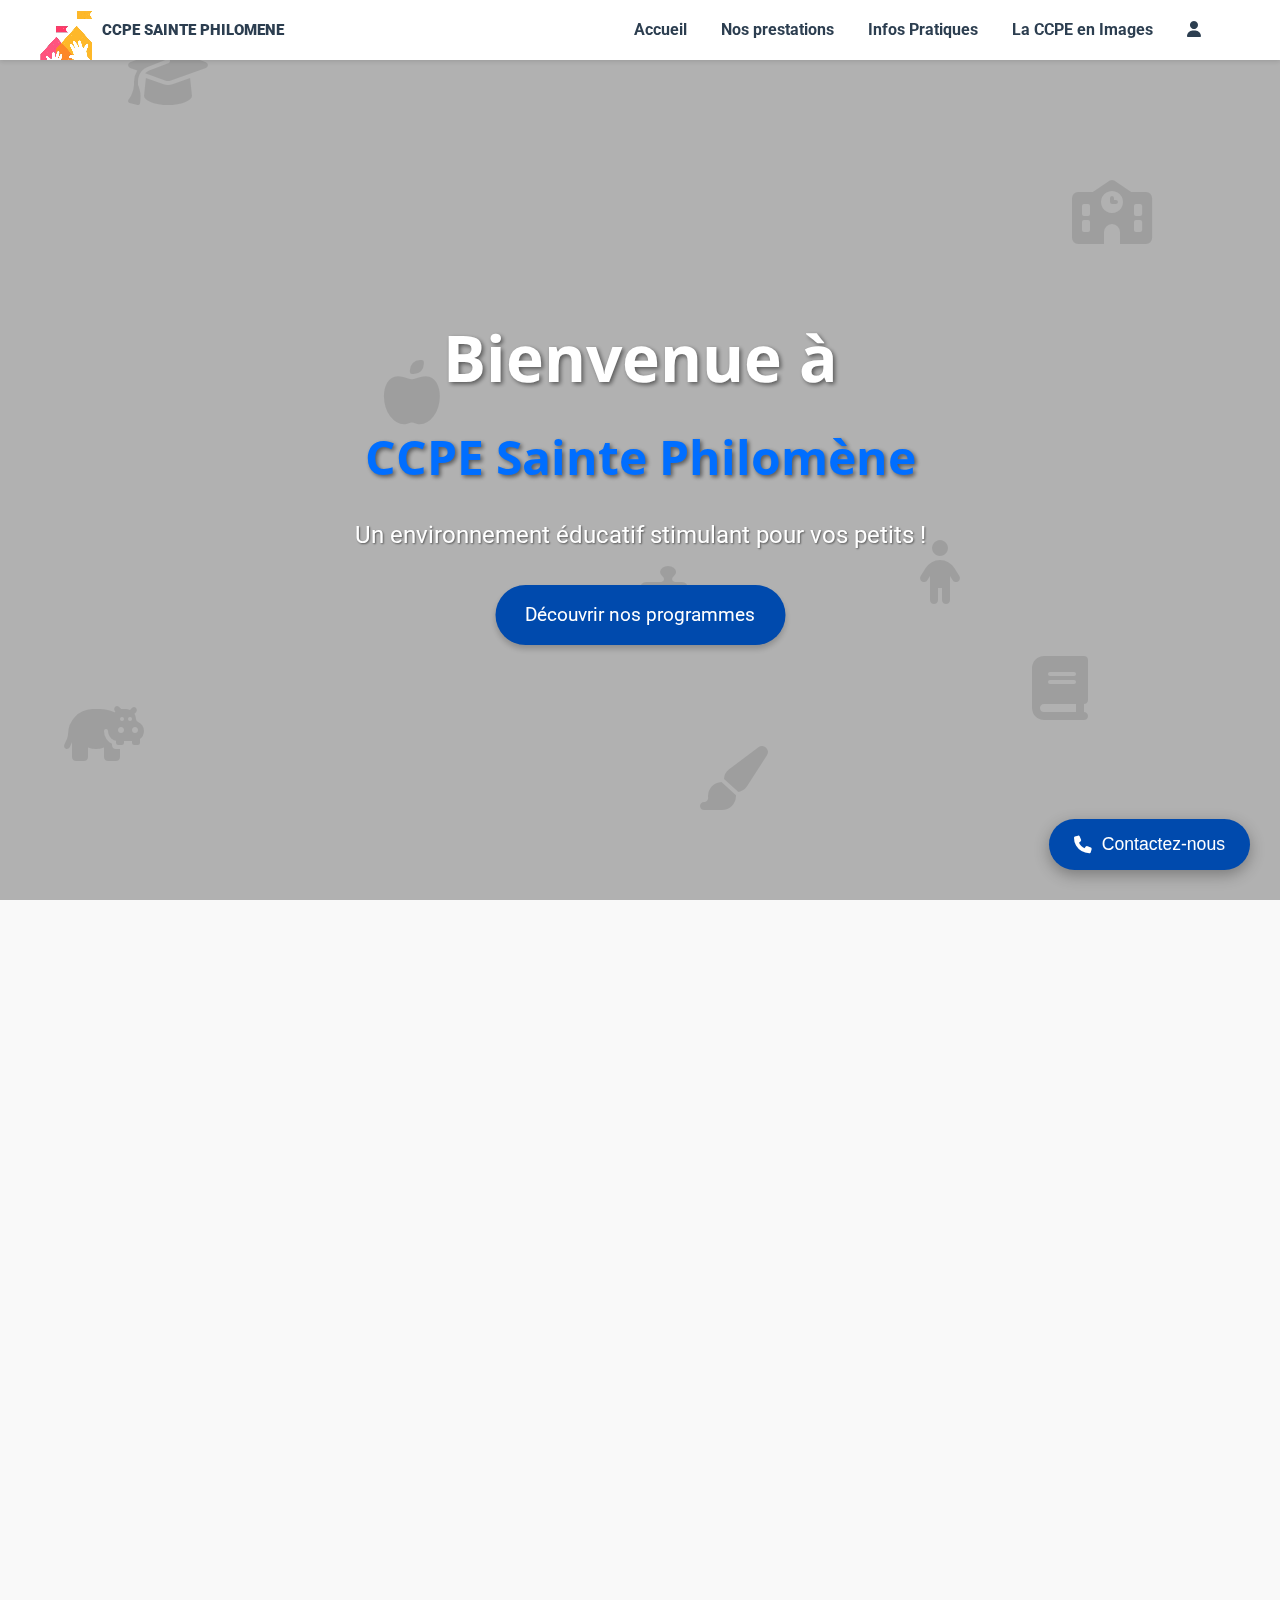
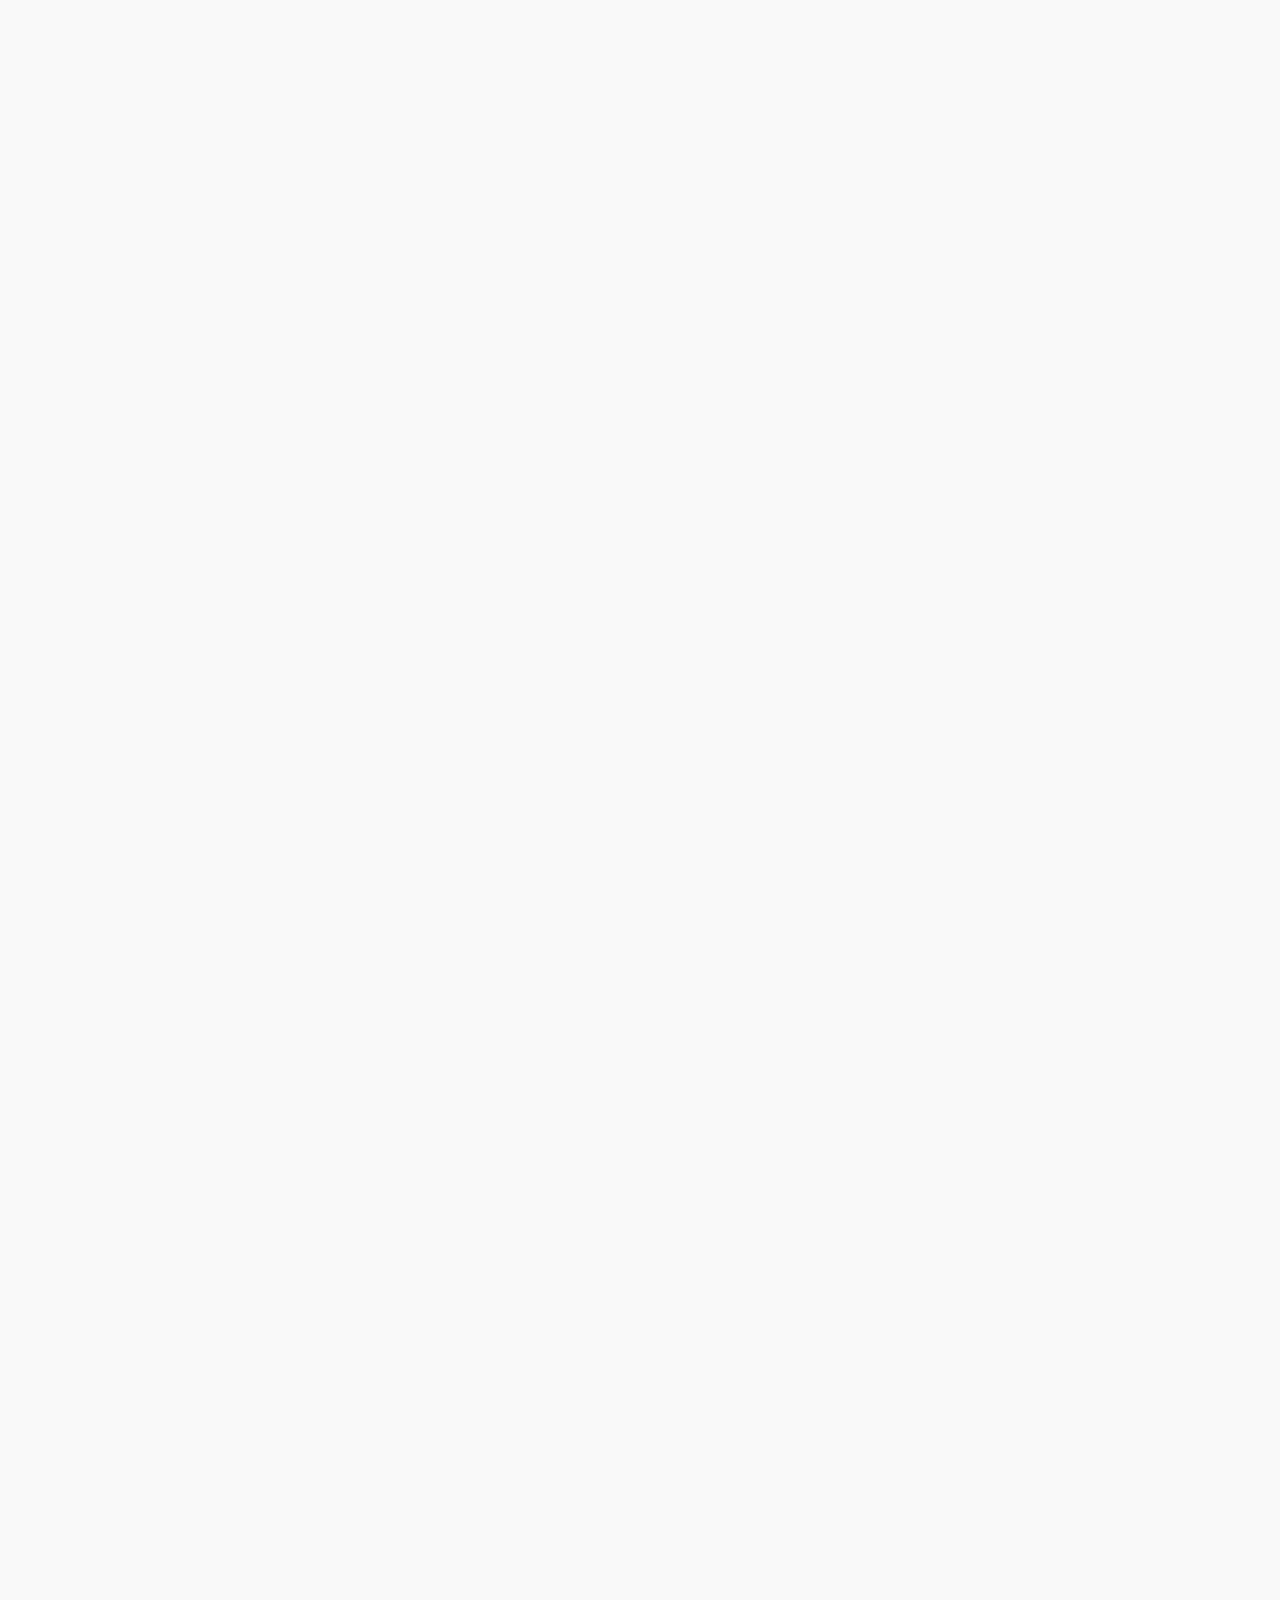
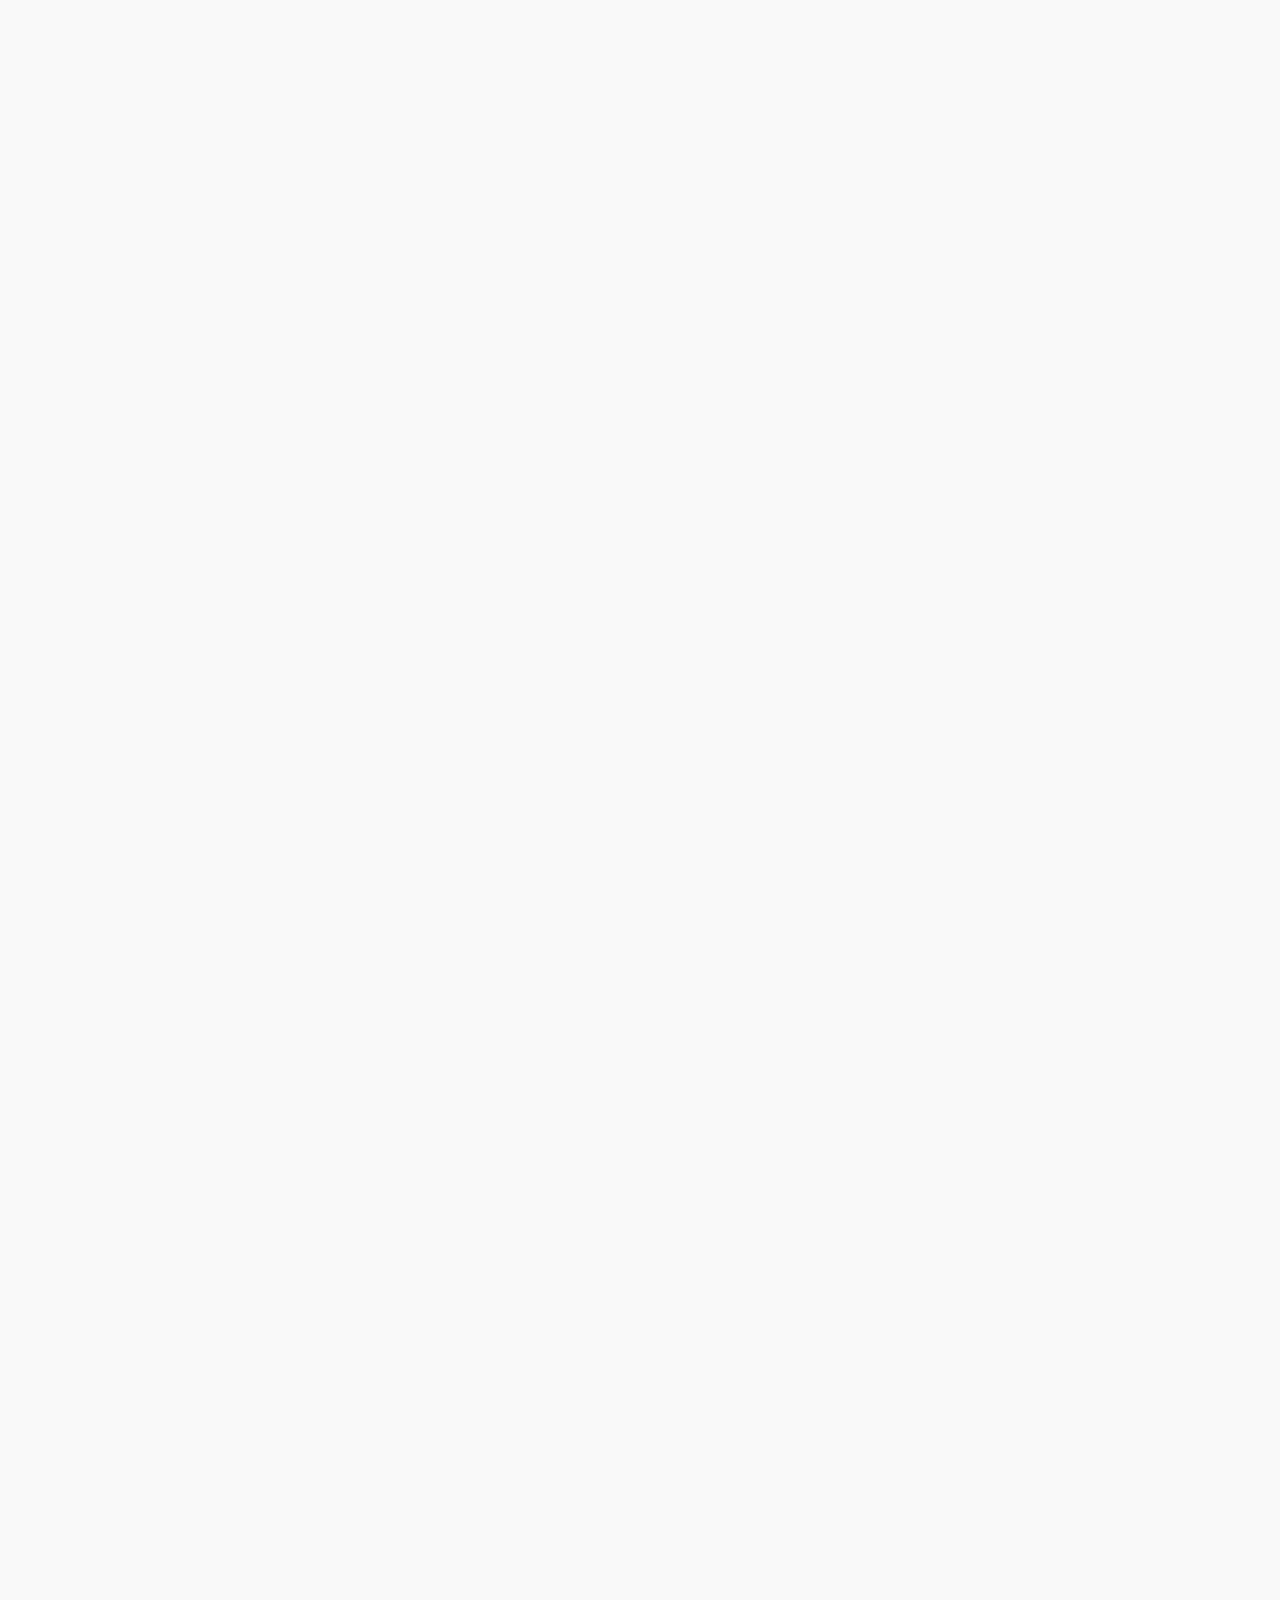
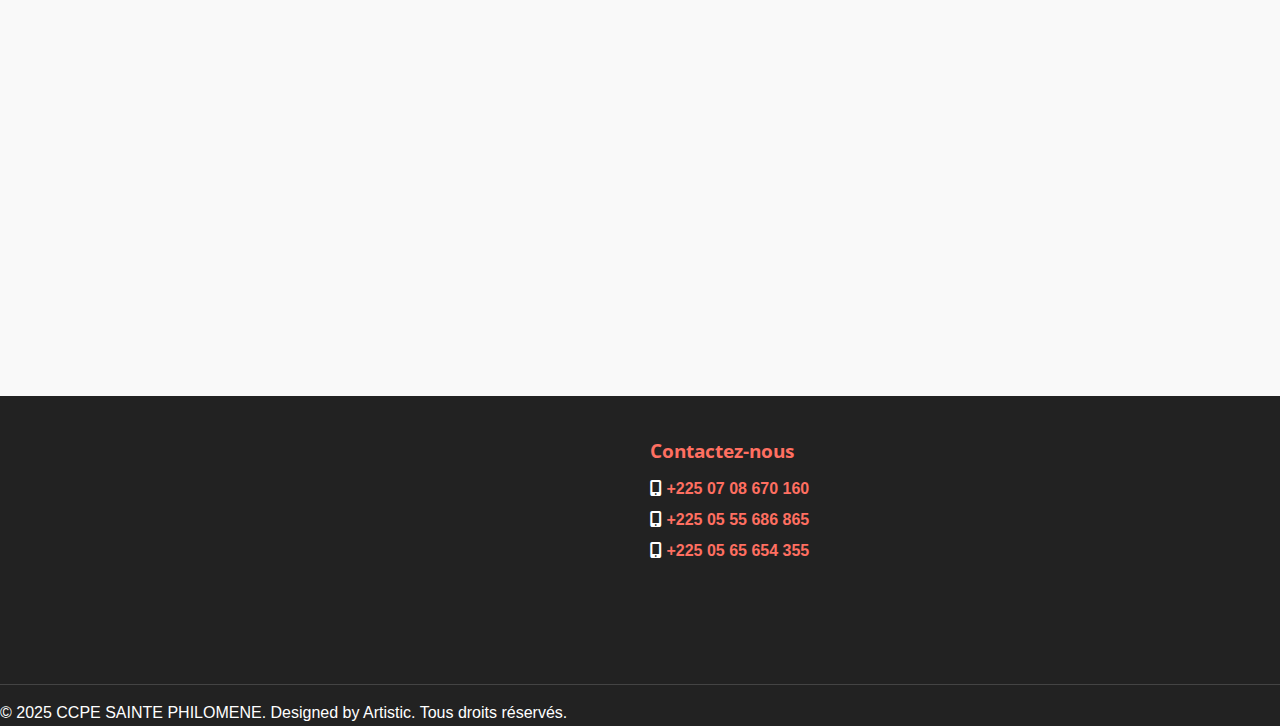
==== commit df2abc87: "init" ====
--- a/index.html
+++ b/index.html
@@ -16,6 +16,7 @@
     <meta name="application-name" content="CCPE SAINTE PHILOMÈNE">
     <meta name="msapplication-TileColor" content="#f9f9f9">
     <meta name="msapplication-TileImage" content="Pre School logo.png">
+    <meta name="google-site-verification" content="51BR12DnC75oXxiB_QBdT08VUDtckhqezqL3a4Y3IG8" />
     <title>CCPE SAINTE PHILOMÈNE</title>
     <link rel="stylesheet" href="garderie.css">
     <!-- Icônes Font Awesome -->
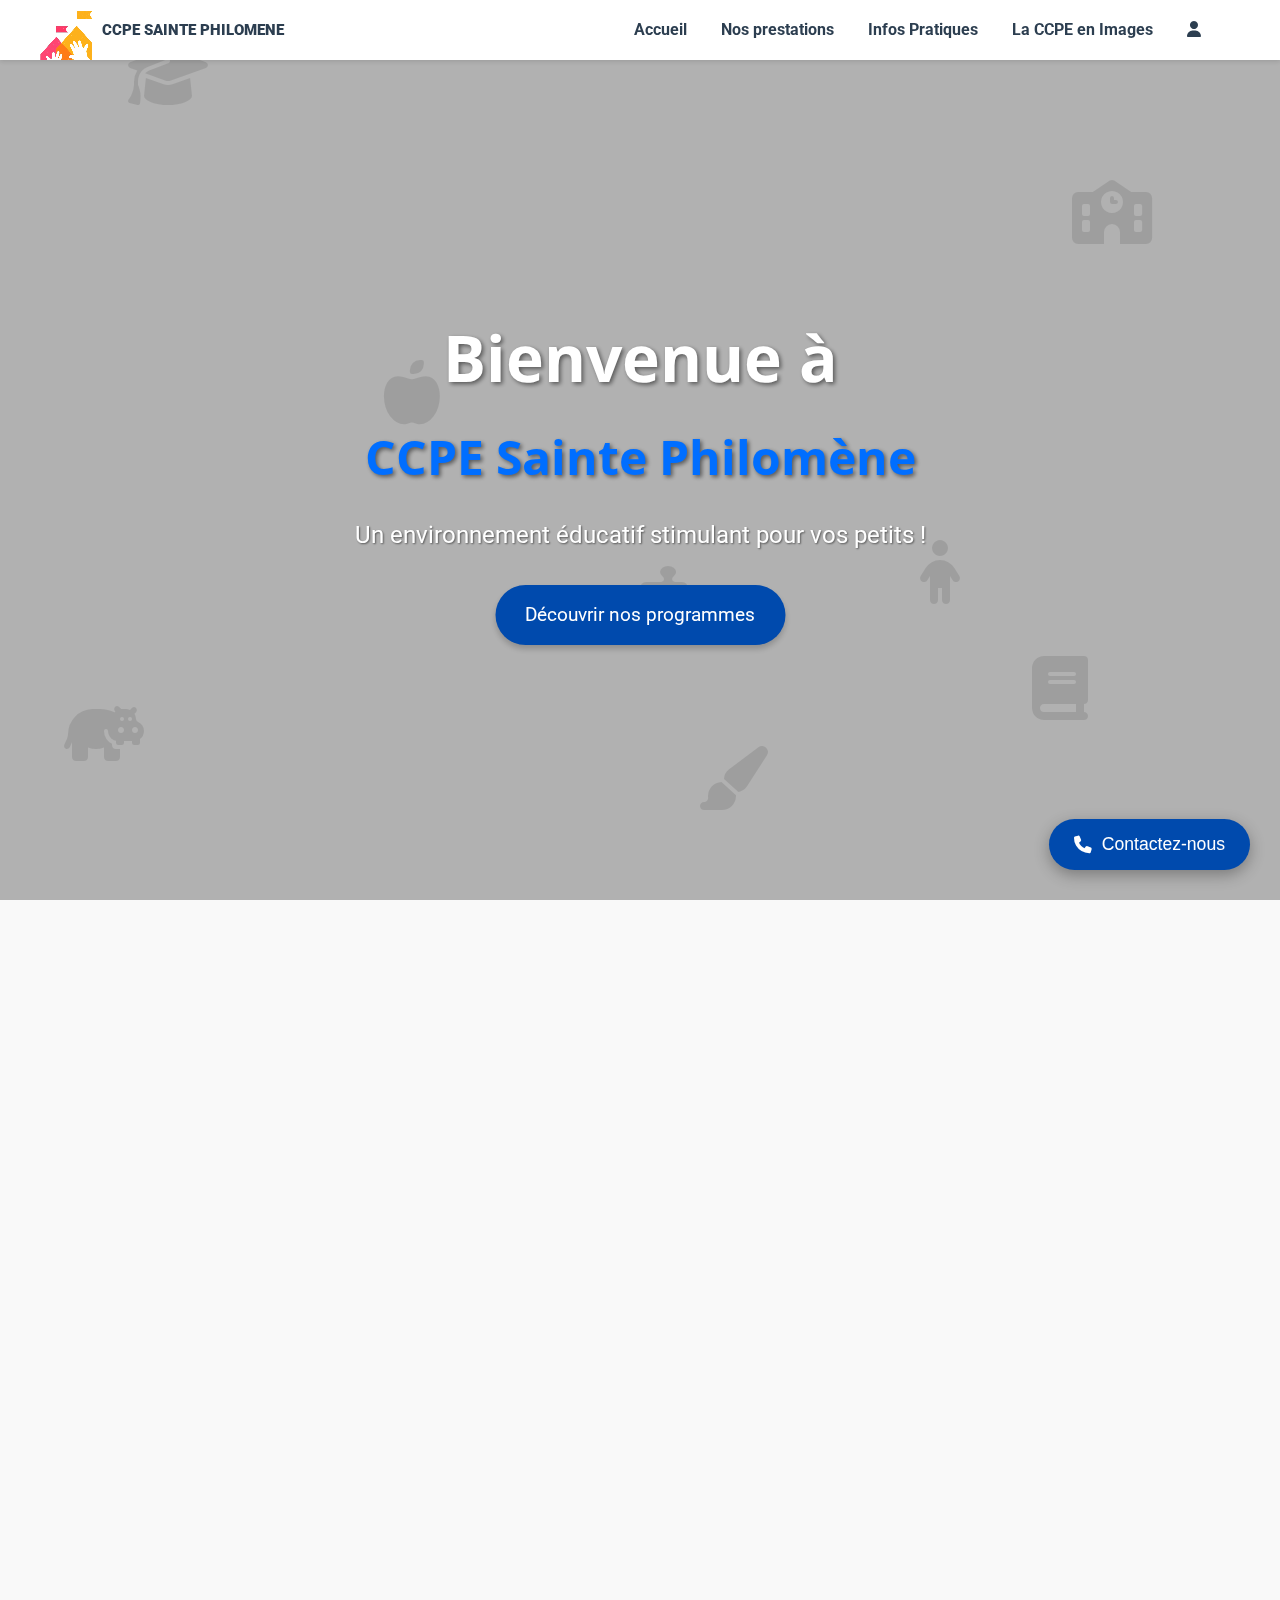
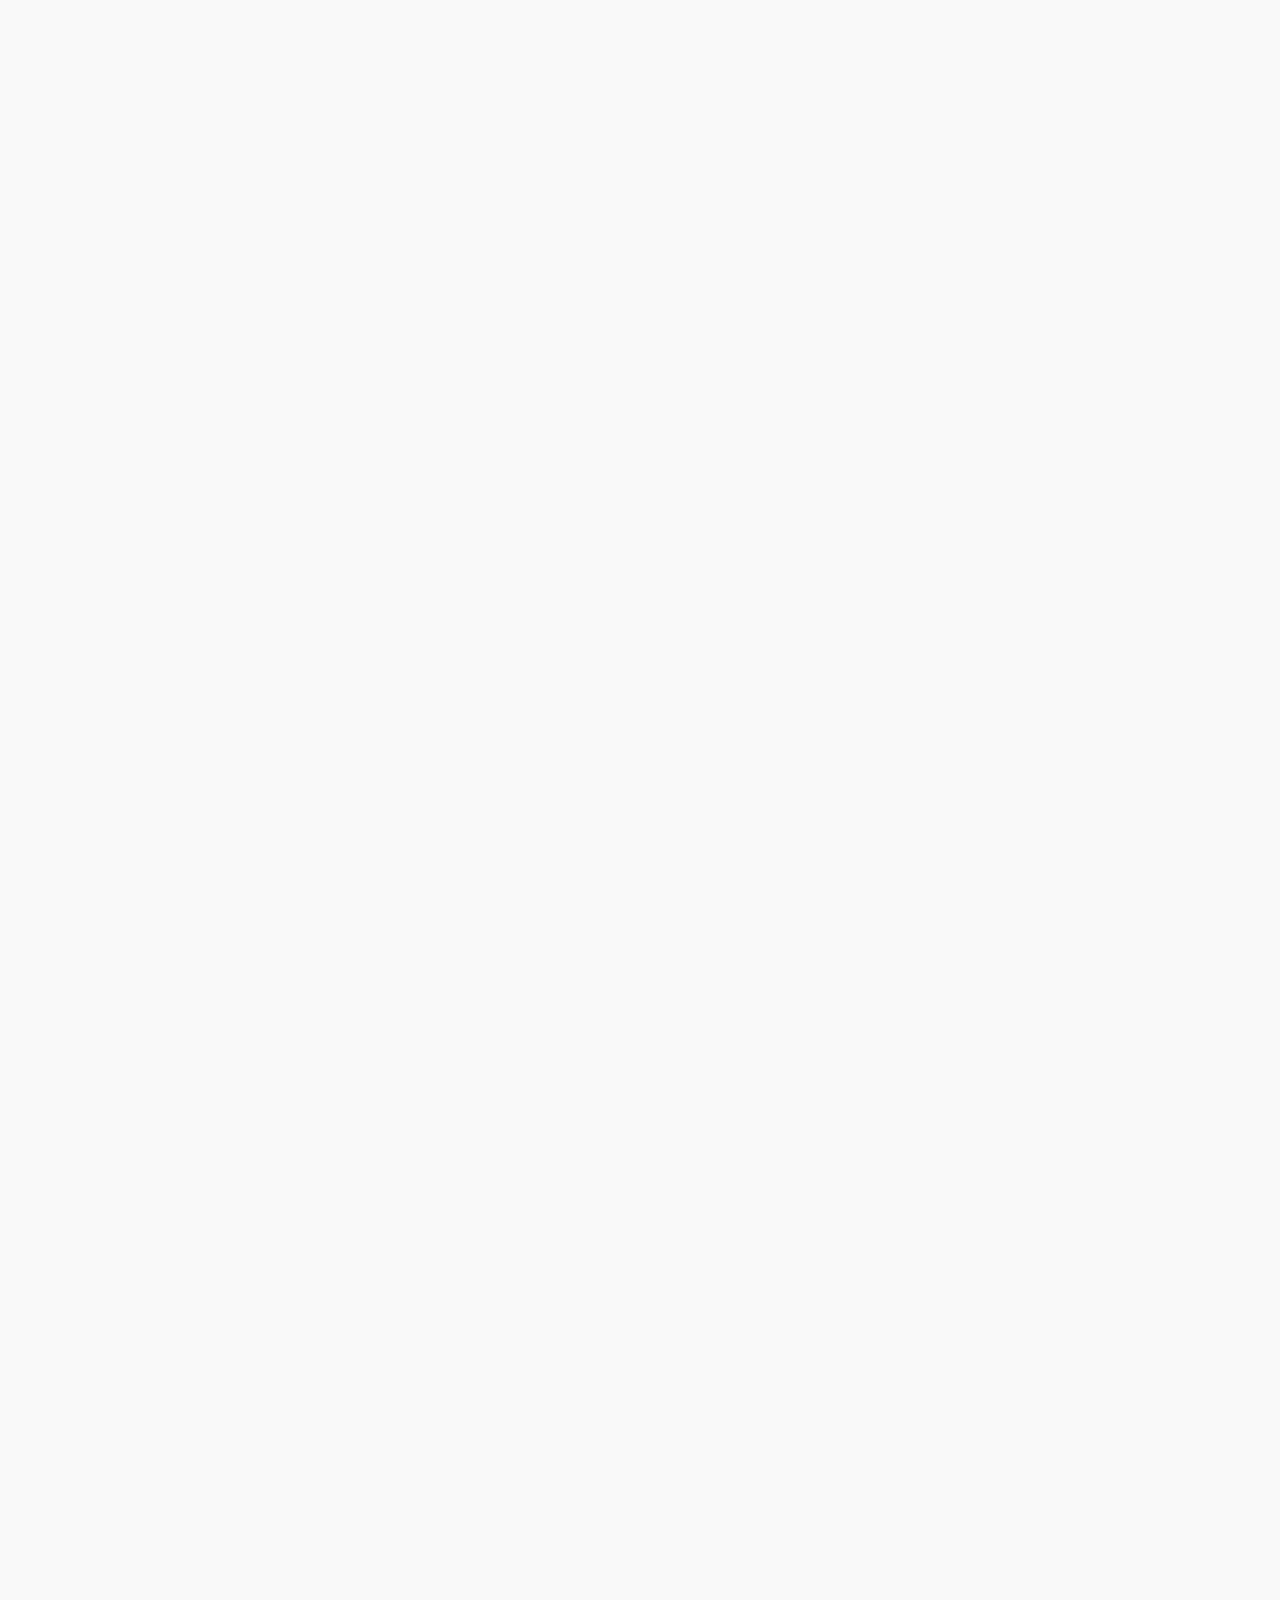
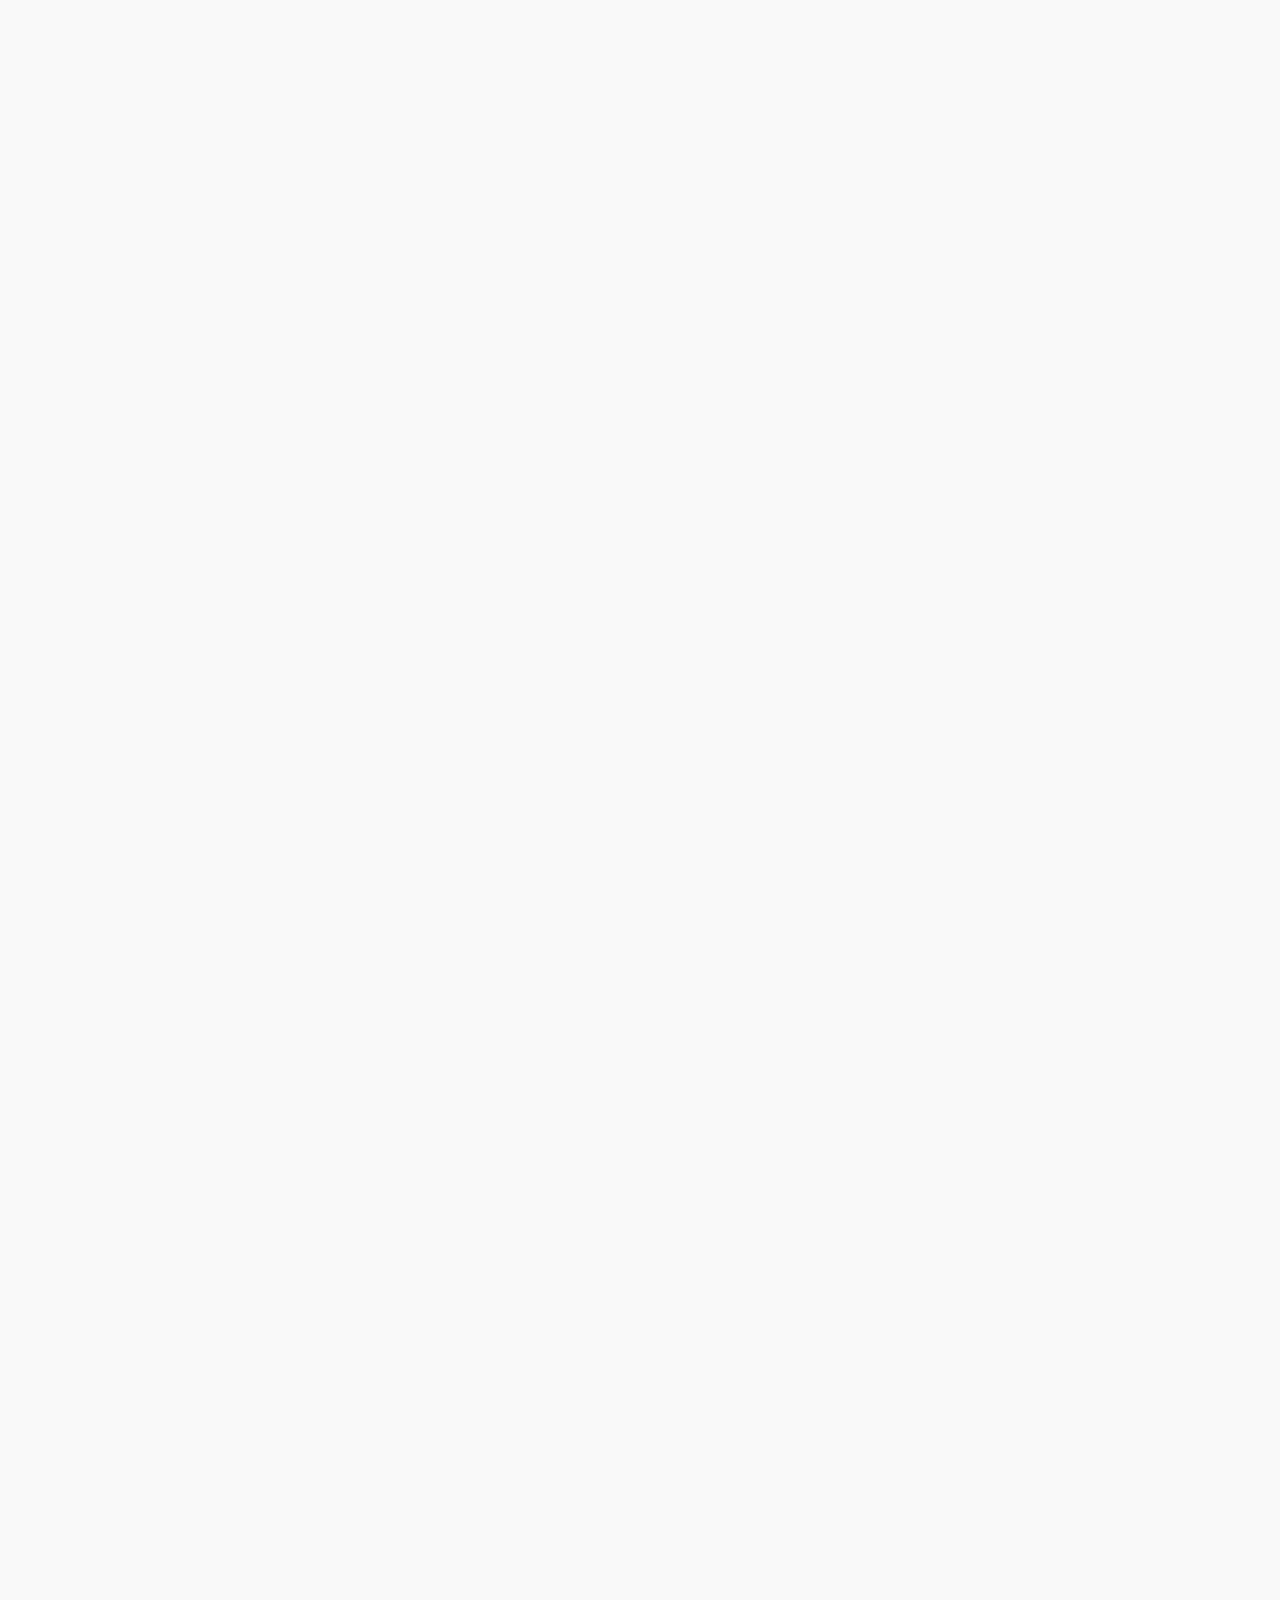
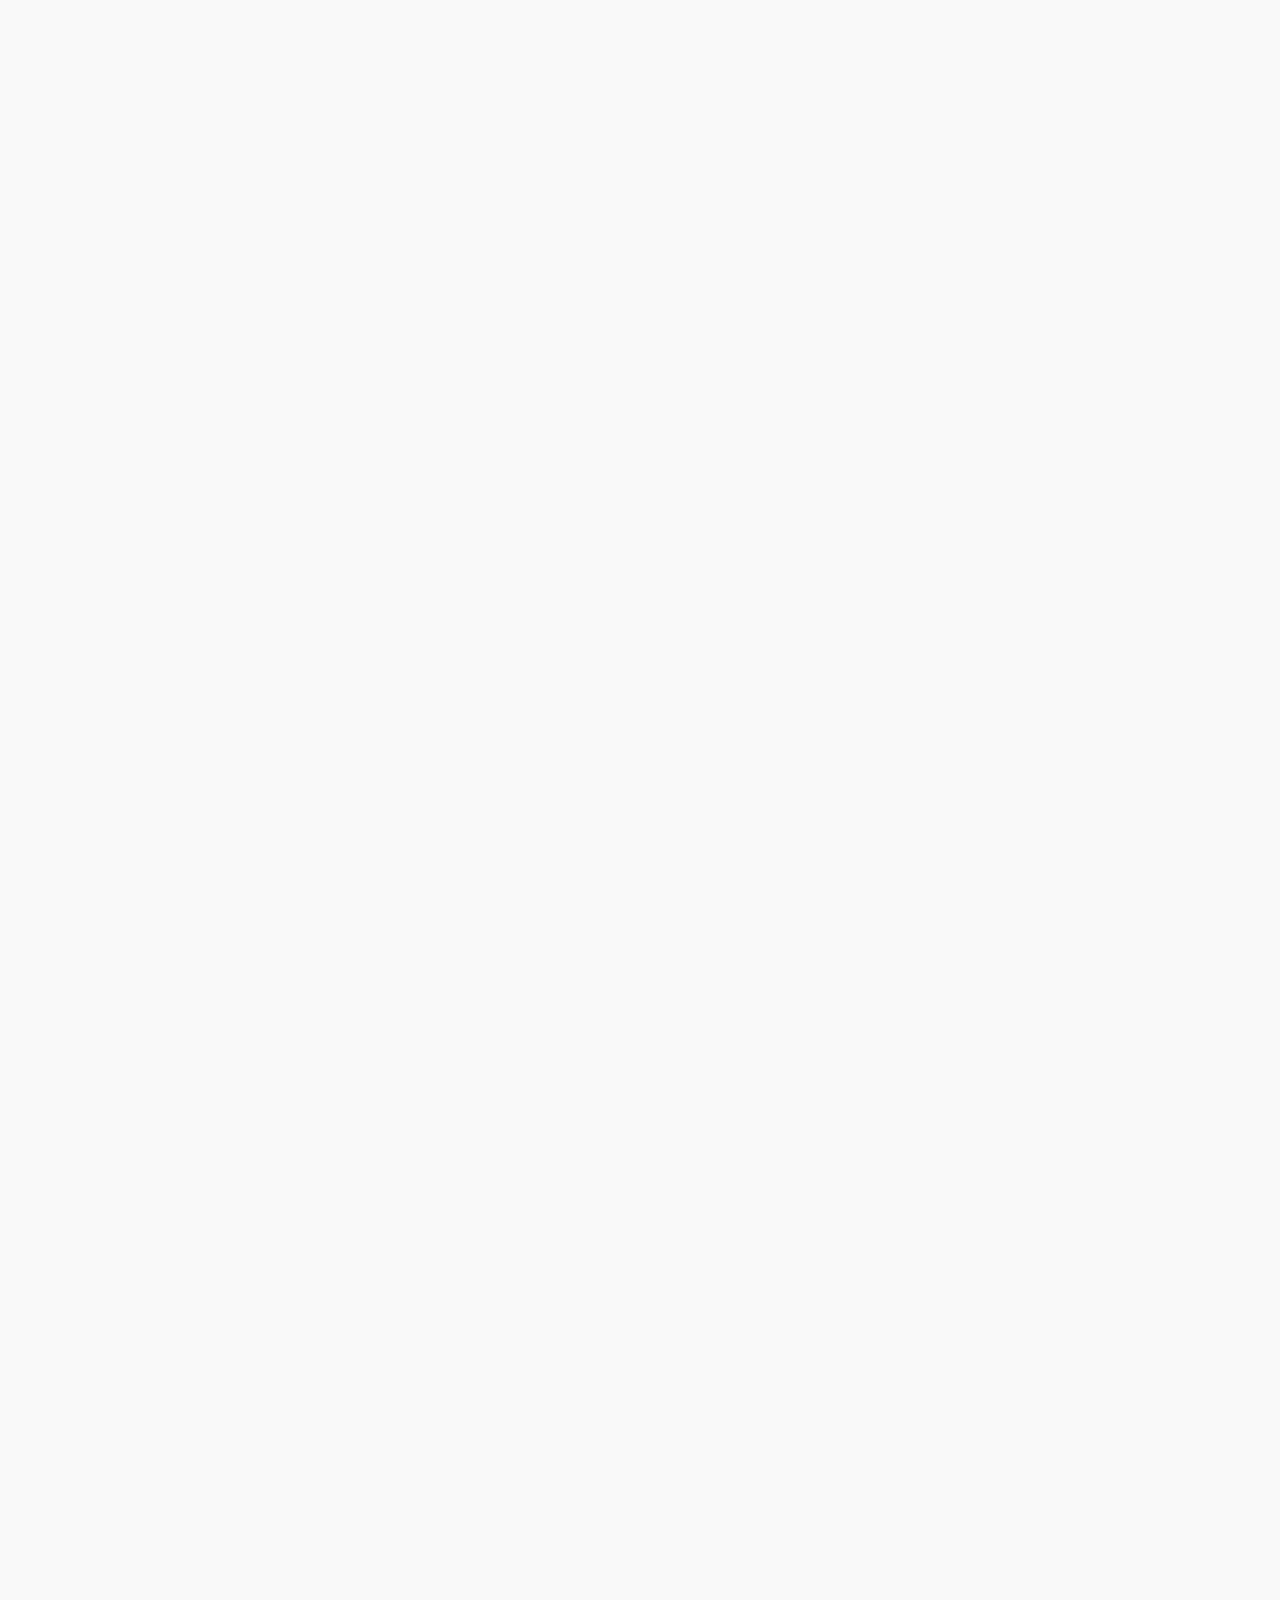
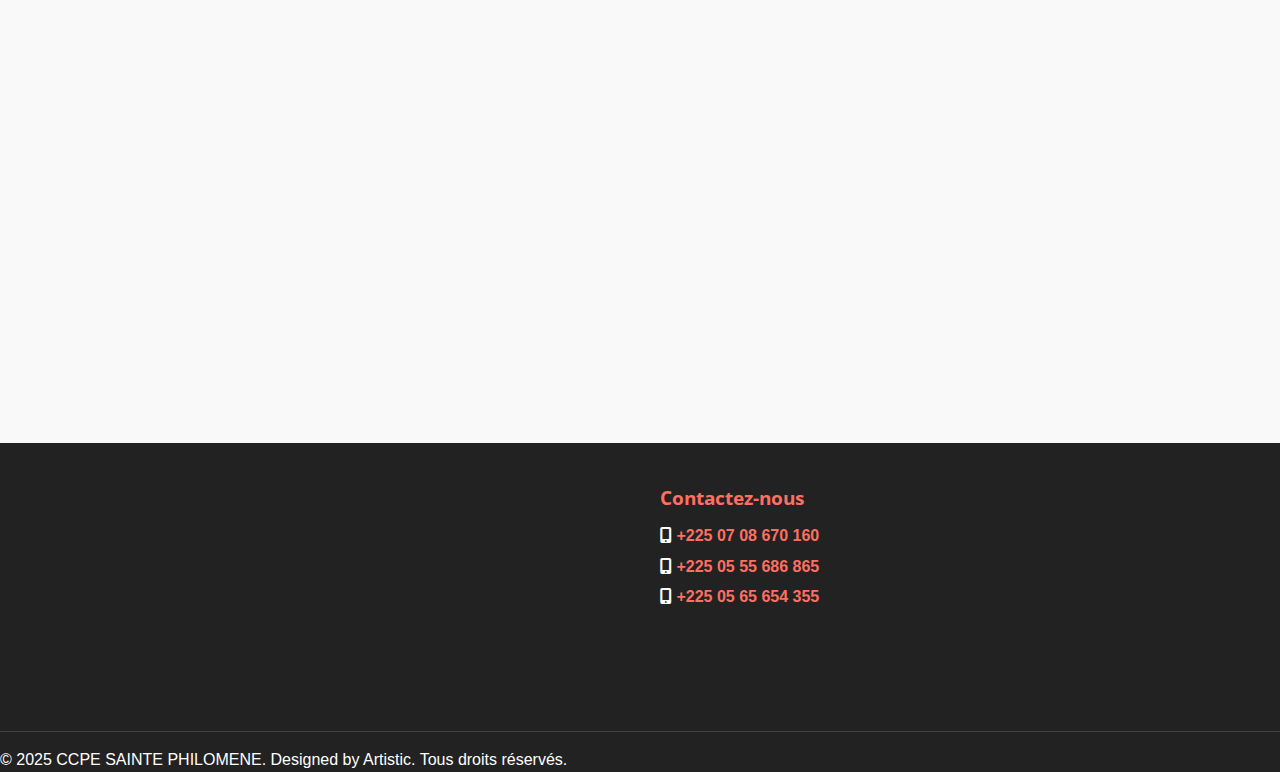
==== commit 137146dd: "init" ====
--- a/index.html
+++ b/index.html
@@ -17,6 +17,7 @@
     <meta name="msapplication-TileColor" content="#f9f9f9">
     <meta name="msapplication-TileImage" content="Pre School logo.png">
     <meta name="google-site-verification" content="51BR12DnC75oXxiB_QBdT08VUDtckhqezqL3a4Y3IG8" />
+    <link rel="icon" type="image/png" href="Pre School logo.png">
     <title>CCPE SAINTE PHILOMÈNE</title>
     <link rel="stylesheet" href="garderie.css">
     <!-- Icônes Font Awesome -->
@@ -155,7 +156,7 @@
                     <td data-label="Jours">Demi-journée</td>
                     <td data-label="Âge">A partir de 03 mois</td>
                     <td data-label="Horaires">07H00 - 12H00 ou 14H00 - 17H00</td>
-                    <td data-label="Tarifs">6.000 CFA/jour</td>
+                    <td data-label="Tarifs">5.000 CFA/jour</td>
                 </tr>
                 <tr>
                     <td data-label="Désignation"><strong> Accueil occasionnel </strong><br>Du lundi au vendredi</td>
@@ -261,7 +262,7 @@
                 <p><strong>Horaires:</strong> 07H00 - 17H00</p>
                 <p class="price"><strong>Tarifs:</strong>10.000 CFA/jour</p>
             </div>
-    
+     
             <div class="mobile-card">
                 <h3>Accueil occasionnel (Samedi)</h3>
                 <p><strong>Horaires:</strong> 08H00 - 13H00</p>
@@ -370,6 +371,36 @@
             <div class="service-description">
                 <p>Espace ludique avec structures motrices, ateliers créatifs et jeux éducatifs sécurisés.</p>
                 <button class="close-btn">&times;</button>
+            </div>
+        </div>
+    </section>
+
+    <!-- Nos activités éducatives -->
+    <section class="nos-activites">
+        <h2 class="titre-section">Nos Activités Éducatives</h2>
+        
+        <div class="activite-grid">
+            <div class="video-wrapper">
+                <video class="activite-video" poster="montessori.jpg">
+                    <source src="GAL1 (2).mp4" type="video/mp4">
+                </video>
+                <div class="play-button" aria-label="Lire la vidéo"></div>
+            </div>
+            <div class="description">
+                <h3>Pédagogie Montessori</h3>
+                <p>Ce test évalue l’adaptation des enfants aux principes de la pédagogie Montessori, centrés sur l’autonomie, l’apprentissage sensoriel et le respect du rythme individuel. Il repose sur des activités pratiques et concrètes : manipulation de matériel sensoriel (formes, textures, couleurs), exercices de vie pratique (verser, transvaser, boutonner) et découverte des lettres et chiffres via des outils tactiles. L’enfant est encouragé à choisir ses activités, favorisant la concentration et l’auto-discipline. L’observation porte sur sa capacité à explorer, à répéter les tâches et à travailler en autonomie, tout en respectant les règles de vie collective. Ce test vise à mesurer l’épanouissement de l’enfant dans un environnement structuré mais libre, où il développe sa confiance en soi, sa motricité fine et sa curiosité naturelle. Adaptable à chaque enfant, il sert de base pour un suivi bienveillant et personnalisé.</p>
+            </div>
+        </div>
+        <div class="activite-grid reverse">
+            <div class="video-wrapper">
+                <video class="activite-video" poster="anglais.jpg">
+                    <source src="GAL1 (1).mp4" type="video/mp4">
+                </video>
+                <div class="play-button" aria-label="Lire la vidéo"></div>
+            </div>
+            <div class="description">
+                <h3>Initiation à l'anglais</h3>
+                <p>Une Initiation douce et ludique des premières interactions des enfants avec la langue anglaise. Il s’articule autour d’activités sensorielles et collectives : apprentissage de mots basiques via des chants simplifiés, des jeux de répétition ou des dessins. La motricité est sollicitée grâce à des consignes en anglais, associant gestes et langage. Un imagier introduit des éléments culturels, tandis que des jeux de rôle encouragent l’expression simple et la socialisation. La créativité est stimulée par le coloriage de symboles anglophones. Axé sur l’oralité, la gestuelle et le plaisir d’apprendre, ce test favorise une immersion joyeuse, sans pression de performance, pour éveiller la curiosité et la confiance envers une nouvelle langue et culture. Adaptable selon les ressources disponibles, il sert de base pour une initiation progressive et positive.</p>
             </div>
         </div>
     </section>
@@ -446,7 +477,7 @@
                     </details>
                     <details>
                         <summary>Admission</summary>
-                        <p>Vôtre enfant est prêt à intégrer <strong>CCPE SAINTE PHILOMENE</strong> </p>
+                        <p>Vôtre enfant est prêt à intégrer <strong>CCPE SAINTE PHILOMENE</strong></p>
                         </details>
                 </details>
                 </p>
@@ -455,52 +486,70 @@
         </div>
     </section>
 
-    <section id="galerie" class="gallery">
-        <h2>Galerie Photos</h2>
-        <div class="gallery-images">
-            <img src="WhatsApp Image 2025-03-12 à 12.05.29_3f747150.jpg" alt="Enfants en activité">
-            <img src="WhatsApp Image 2025-03-12 à 12.05.29_5b7d3910.jpg" alt="Enfants déssinant">
-            <img src="WhatsApp Image 2025-03-12 à 12.05.30_5f0e36e6.jpg" alt="Les enfants en salles de classe">
-            <img src="WhatsApp Image 2025-03-12 à 12.05.30_0611ccc9.jpg" alt="Photo avec enseignante">
-            <img src="WhatsApp Image 2025-03-12 à 12.05.30_a69943b7.jpg" alt="Photo avec enseignante">
-            <img src="WhatsApp Image 2025-03-12 à 12.05.31_f7bf8fc4.jpg" alt="Photo avec enseignante">
-            <img src="WhatsApp Image 2025-03-12 à 12.05.31_5c6bb20f.jpg" alt="Photo avec enseignante">
-            <img src="WhatsApp Image 2025-03-12 à 12.05.31_6b2cb4a0.jpg" alt="Photo avec enseignante">
-
-        </div>
-    </section>
-
-    <!-- Lightbox -->
-    <div id="lightbox" class="lightbox">
-        <span class="close-lightbox">&times;</span>
-        <img class="lightbox-content" id="lightbox-img">
+<section id="galerie" class="gallery">
+    <h2>Galerie Photos</h2>
+    <div class="container">
+        <div class="row gallery-images">
+            <div class="col-6 col-md-3 gallery-item">
+                <img src="WhatsApp Image 2025-03-12 à 12.05.29_5b7d3910.jpg" alt="Enfants déssinant">
+            </div>
+            <div class="col-6 col-md-3 gallery-item">
+                <img src="WhatsApp Image 2025-03-12 à 12.05.30_5f0e36e6.jpg" alt="Les enfants en salles de classe">
+            </div>
+            <div class="col-6 col-md-3 gallery-item">
+                <img src="WhatsApp Image 2025-03-12 à 12.05.30_0611ccc9.jpg" alt="Photo avec enseignante">
+            </div>
+            <div class="col-6 col-md-3 gallery-item">
+                <img src="WhatsApp Image 2025-03-12 à 12.05.30_a69943b7.jpg" alt="Photo avec enseignante">
+            </div>
+            <div class="col-6 col-md-3 gallery-item">
+                <img src="GAL1 (4).jpg" alt="Photo avec enseignante">
+            </div>
+            <div class="col-6 col-md-3 gallery-item">
+                <img src="WhatsApp Image 2025-03-12 à 12.05.31_5c6bb20f.jpg" alt="Photo avec enseignante">
+            </div>
+            <div class="col-6 col-md-3 gallery-item">
+                <img src="WhatsApp Image 2025-03-12 à 12.05.31_6b2cb4a0.jpg" alt="Photo avec enseignante">
+            </div>
+            <div class="col-6 col-md-3 gallery-item">
+                <img src="GAL1 (2).jpg" alt="Photo avec enseignante">
+            </div>
+            <div class="col-6 col-md-3 gallery-item">
+                <img src="GAL1 (3).jpg" alt="Photo avec enseignante">
+            </div>
+        </div>
     </div>
-
-    <!-- Pied de page -->
-    <footer class="footer">
-        <div class="footer-container">
-            <div class="footer-map">
-                <iframe src="https://www.google.com/maps/embed?pb=!1m17!1m12!1m3!1d3972.5485792133604!2d-3.854957725016495!3d5.332867094645692!2m3!1f0!2f0!3f0!3m2!1i1024!2i768!4f13.1!3m2!1m1!2zNcKwMTknNTguMyJOIDPCsDUxJzA4LjYiVw!5e0!3m2!1sfr!2sci!4v1740509531778!5m2!1sfr!2sci" 
-                    width="100%" height="200" style="border:0;" 
-                    allowfullscreen="" loading="lazy" 
-                    referrerpolicy="no-referrer-when-downgrade">
-                </iframe>
-            </div>
-    
-            <div class="footer-contact">
-                <h3>Contactez-nous</h3>
-                <p><i class="fas fa-mobile-alt"></i> <a href="tel:+2250708670160">+225 07 08 670 160</a></p>
-                <p><i class="fas fa-mobile-alt"></i> <a href="tel:+2250555686865">+225 05 55 686 865</a></p>
-                <p><i class="fas fa-mobile-alt"></i> <a href="tel:+2250565654355">+225 05 65 654 355</a></p>
-            </div>
-        </div>
-    
-        <div class="footer-bottom">
-            <div class="footer-left">
-                <p>&copy; 2025 CCPE SAINTE PHILOMENE. Designed by Artistic. Tous droits réservés.</p>
-            </div>
-        </div>
-    </footer>
+</section>
+
+<!-- Lightbox -->
+<div id="lightbox" class="lightbox">
+    <span class="close-lightbox">&times;</span>
+    <img class="lightbox-content" id="lightbox-img">
+</div>
+
+<!-- Pied de page -->
+<footer class="footer">
+    <div class="footer-container">
+        <div class="footer-map">
+            <iframe src="https://www.google.com/maps/embed?pb=!1m17!1m12!1m3!1d3972.5485792133604!2d-3.854957725016495!3d5.332867094645692!2m3!1f0!2f0!3f0!3m2!1i1024!2i768!4f13.1!3m2!1m1!2zNcKwMTknNTguMyJOIDPCsDUxJzA4LjYiVw!5e0!3m2!1sfr!2sci!4v1740509531778!5m2!1sfr!2sci" 
+                width="100%" height="200" style="border:0;" 
+                allowfullscreen="" loading="lazy" 
+                referrerpolicy="no-referrer-when-downgrade">
+            </iframe>
+        </div>
+        <div class="footer-contact">
+            <h3>Contactez-nous</h3>
+            <p><i class="fas fa-mobile-alt"></i> <a href="tel:+2250708670160">+225 07 08 670 160</a></p>
+            <p><i class="fas fa-mobile-alt"></i> <a href="tel:+2250555686865">+225 05 55 686 865</a></p>
+            <p><i class="fas fa-mobile-alt"></i> <a href="tel:+2250565654355">+225 05 65 654 355</a></p>
+        </div>
+    </div>
+    <div class="footer-bottom">
+        <div class="footer-left">
+            <p>&copy; 2025 CCPE SAINTE PHILOMENE. Designed by Artistic. Tous droits réservés.</p>
+        </div>
+    </div>
+</footer>
     
 
  <!-- Scripts JavaScript -->
@@ -638,6 +687,44 @@
           lightbox.style.display = 'none';
         }
       });
+
+      // Gestion de la lecture des vidéos
+      const videoWrappers = document.querySelectorAll('.video-wrapper');
+      let currentVideo = null;
+
+      videoWrappers.forEach(wrapper => {
+          const video = wrapper.querySelector('video');
+          const playButton = wrapper.querySelector('.play-button');
+
+          // Clic sur le wrapper vidéo
+          wrapper.addEventListener('click', () => togglePlay(video, wrapper));
+
+          // Clic sur le bouton play
+          playButton.addEventListener('click', () => togglePlay(video, wrapper));
+
+          function togglePlay(video, wrapper) {
+              if (currentVideo && currentVideo !== video) {
+                  currentVideo.pause();
+                  currentVideo.closest('.video-wrapper').classList.remove('playing');
+              }
+
+              if (video.paused) {
+                  video.play();
+                  wrapper.classList.add('playing');
+                  currentVideo = video;
+              } else {
+                  video.pause();
+                  wrapper.classList.remove('playing');
+                  currentVideo = null;
+              }
+          }
+
+          // Réinitialisation quand la vidéo se termine
+          video.addEventListener('ended', () => {
+              wrapper.classList.remove('playing');
+              currentVideo = null;
+          });
+      });
     });
 
     function toggleMenu() {
@@ -662,7 +749,7 @@
         } else {
             backToHomeButton.style.display = 'none';
         }
-    });
+    }); 
   </script>
 </body>
 </html>--- a/garderie.css
+++ b/garderie.css
@@ -1185,22 +1185,21 @@
 
 .footer-container {
     display: flex;
+    flex-direction: row; /* Default to row for larger screens */
     justify-content: space-between;
     align-items: flex-start;
-    max-width: 1100px;
+    max-width: 1200px; /* Adjusted to match the hero section */
     margin: 0 auto;
     padding: 20px;
 }
 
-.footer-map {
+.footer-map, .footer-contact {
     flex: 1;
     min-width: 300px;
-    margin-right: 20px;
+    margin: 0 20px; /* Adjusted for better alignment */
 }
 
 .footer-contact {
-    flex: 1;
-    min-width: 300px;
     text-align: left;
 }
 
@@ -1491,20 +1490,18 @@
     display: flex;
     justify-content: space-between;
     align-items: flex-start;
-    max-width: 1100px;
+    max-width: 1200px; /* Adjusted to match the hero section */
     margin: 0 auto;
     padding: 20px;
 }
 
-.footer-map {
+.footer-map, .footer-contact {
     flex: 1;
     min-width: 300px;
-    margin-right: 20px;
+    margin: 0 20px; /* Adjusted for better alignment */
 }
 
 .footer-contact {
-    flex: 1;
-    min-width: 300px;
     text-align: left;
 }
 
@@ -1847,20 +1844,18 @@
     display: flex;
     justify-content: space-between;
     align-items: flex-start;
-    max-width: 1100px;
+    max-width: 1200px; /* Adjusted to match the hero section */
     margin: 0 auto;
     padding: 20px;
 }
 
-.footer-map {
+.footer-map, .footer-contact {
     flex: 1;
     min-width: 300px;
-    margin-right: 20px;
+    margin: 0 20px; /* Adjusted for better alignment */
 }
 
 .footer-contact {
-    flex: 1;
-    min-width: 300px;
     text-align: left;
 }
 
@@ -2126,3 +2121,198 @@
     }
 }
 
+/* Media Queries for Mobile Devices */
+@media (max-width: 768px) {
+    .footer-container {
+        flex-direction: column; /* Change to column for mobile devices */
+    }
+
+    .footer-map {
+        order: 1; /* Display map first */
+    }
+
+    .footer-contact {
+        order: 2; /* Display contact section second */
+    }
+}
+
+/* Ajouts CSS */
+.video-wrapper {
+    position: relative;
+    cursor: pointer;
+    transition: transform 0.3s ease;
+}
+
+.video-wrapper:hover {
+    transform: scale(1.02);
+}
+
+.play-button {
+    position: absolute;
+    top: 50%;
+    left: 50%;
+    transform: translate(-50%, -50%);
+    width: 70px;
+    height: 70px;
+    background: rgba(255, 255, 255, 0.9);
+    border-radius: 50%;
+    box-shadow: 0 5px 15px rgba(0,0,0,0.2);
+    transition: all 0.3s ease;
+}
+
+.play-button::before {
+    content: '';
+    position: absolute;
+    left: 52%;
+    top: 50%;
+    transform: translate(-40%, -50%);
+    border-style: solid;
+    border-width: 15px 0 15px 25px;
+    border-color: transparent transparent transparent #4299e1;
+}
+
+.video-wrapper:hover .play-button {
+    background: rgba(255, 255, 255, 1);
+    transform: translate(-50%, -50%) scale(1.1);
+}
+
+/* Cache le bouton quand la vidéo joue */
+.playing .play-button {
+    opacity: 0;
+    visibility: hidden;
+}
+
+/* Section Nos Activités Éducatives */
+.nos-activites {
+    padding: 4rem 2rem;
+    background: none;
+    text-align: center;
+}
+
+.titre-section {
+    font-size: 2.5rem;
+    color:#ff8c00;
+    margin-bottom: 3rem;
+    position: relative;
+    animation: floatTitle 3s ease-in-out infinite;
+font-family: 'Open Sans', sans-serif;
+    text-transform: uppercase;
+    letter-spacing: 2px;
+    background: linear-gradient(45deg, #003d8f, #ff8c00);
+    -webkit-background-clip: text; /* Pour les navigateurs WebKit (Chrome, Safari) */
+    background-clip: text;
+    color: transparent; /* Rend le texte transparent pour voir le dégradé */
+    display: inline-block; /* Nécessaire pour certains navigateurs */
+}
+
+
+.activite-grid {
+    display: flex;
+    align-items: center;
+    justify-content: space-between;
+    margin-bottom: 3rem;
+    gap: 2rem;
+}
+
+.activite-grid.reverse {
+    flex-direction: row-reverse;
+}
+
+.video-wrapper {
+    position: relative;
+    width: 50%;
+    cursor: pointer;
+    transition: transform 0.3s ease;
+}
+
+.video-wrapper:hover {
+    transform: scale(1.02);
+}
+
+.activite-video {
+    width: 100%;
+    border-radius: 15px;
+    box-shadow: 0 5px 15px rgba(0, 0, 0, 0.1);
+filter: blur(5px); /* Flouter la vidéo initialement */
+    transition: filter 0.3s ease;
+}
+
+.video-wrapper.playing .activite-video {
+    filter: none; /* Enlever le flou quand la vidéo joue */
+}
+
+.play-button {
+    position: absolute;
+    top: 50%;
+    left: 50%;
+    transform: translate(-50%, -50%);
+    width: 70px;
+    height: 70px;
+    background:#ff8c00;
+    border-radius: 50%;
+    box-shadow: 0 5px 15px rgba(0,0,0,0.2);
+    transition: all 0.3s ease;
+}
+
+.play-button::before {
+    content: '';
+    position: absolute;
+    left: 52%;
+    top: 50%;
+    transform: translate(-40%, -50%);
+    border-style: solid;
+    border-width: 15px 0 15px 25px;
+    border-color: transparent transparent transparent #003d8f;
+}
+
+.video-wrapper:hover .play-button {
+    background: rgba(255, 255, 255, 1);
+    transform: translate(-50%, -50%) scale(1.1);
+}
+
+.video-wrapper.playing .play-button {
+    opacity: 0;
+    visibility: hidden;
+}
+
+.description {
+    width: 50%;
+    text-align: left;
+}
+
+.description h3 {
+    font-size: 2rem;
+    color: #2C3E50;
+    margin-bottom: 1rem;
+font-family: 'Open Sans', sans-serif;
+    text-transform: uppercase;
+    letter-spacing: 1px;
+}
+
+.description p {
+    font-size: 1.2rem;
+    color: #333;
+    line-height: 1.6;
+font-family: 'Roboto', sans-serif;
+    text-align: justify;
+}
+
+/* Responsive Design */
+@media (max-width: 768px) {
+    .activite-grid {
+        flex-direction: column;
+    }
+
+    .video-wrapper, .description {
+        width: 100%;
+    }
+
+    .description {
+        text-align: center;
+    }
+}
+
+@keyframes floatTitle {
+    0%, 100% { transform: translateY(0); }
+    50% { transform: translateY(-10px); }
+}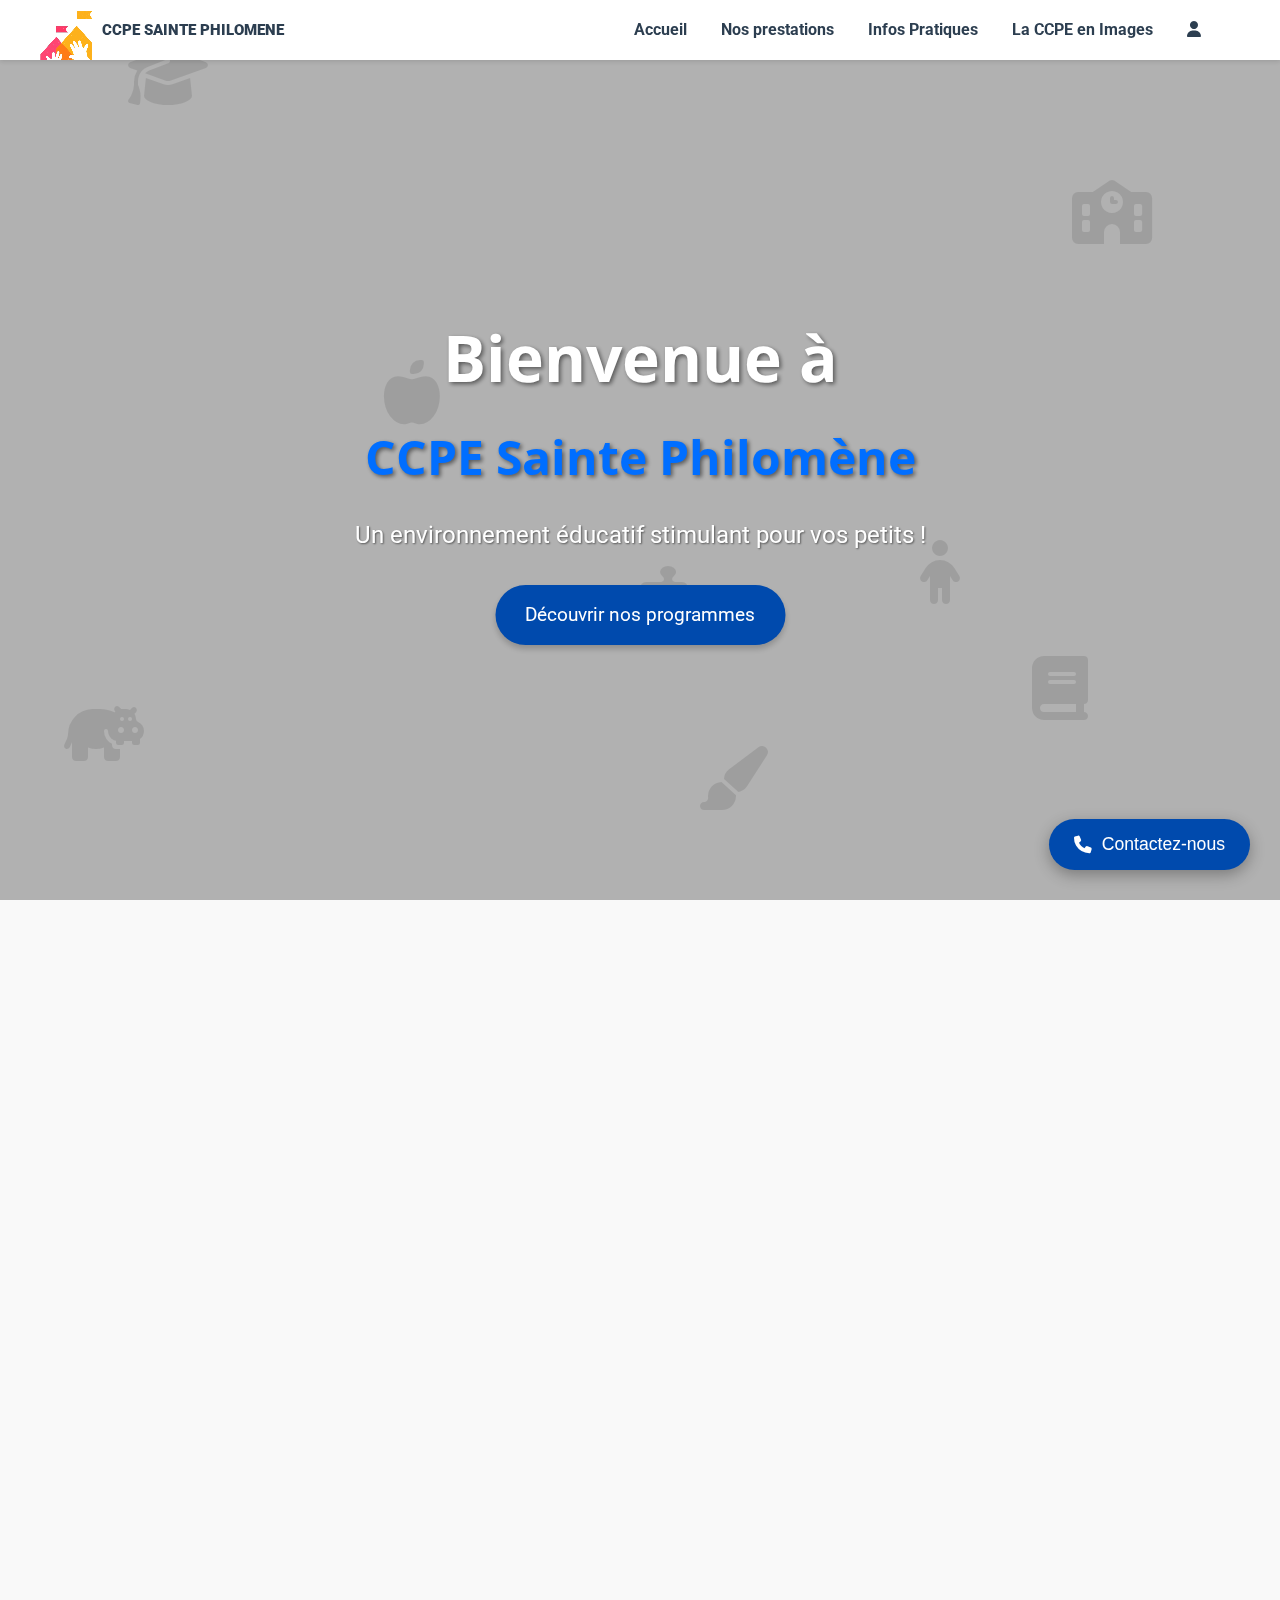
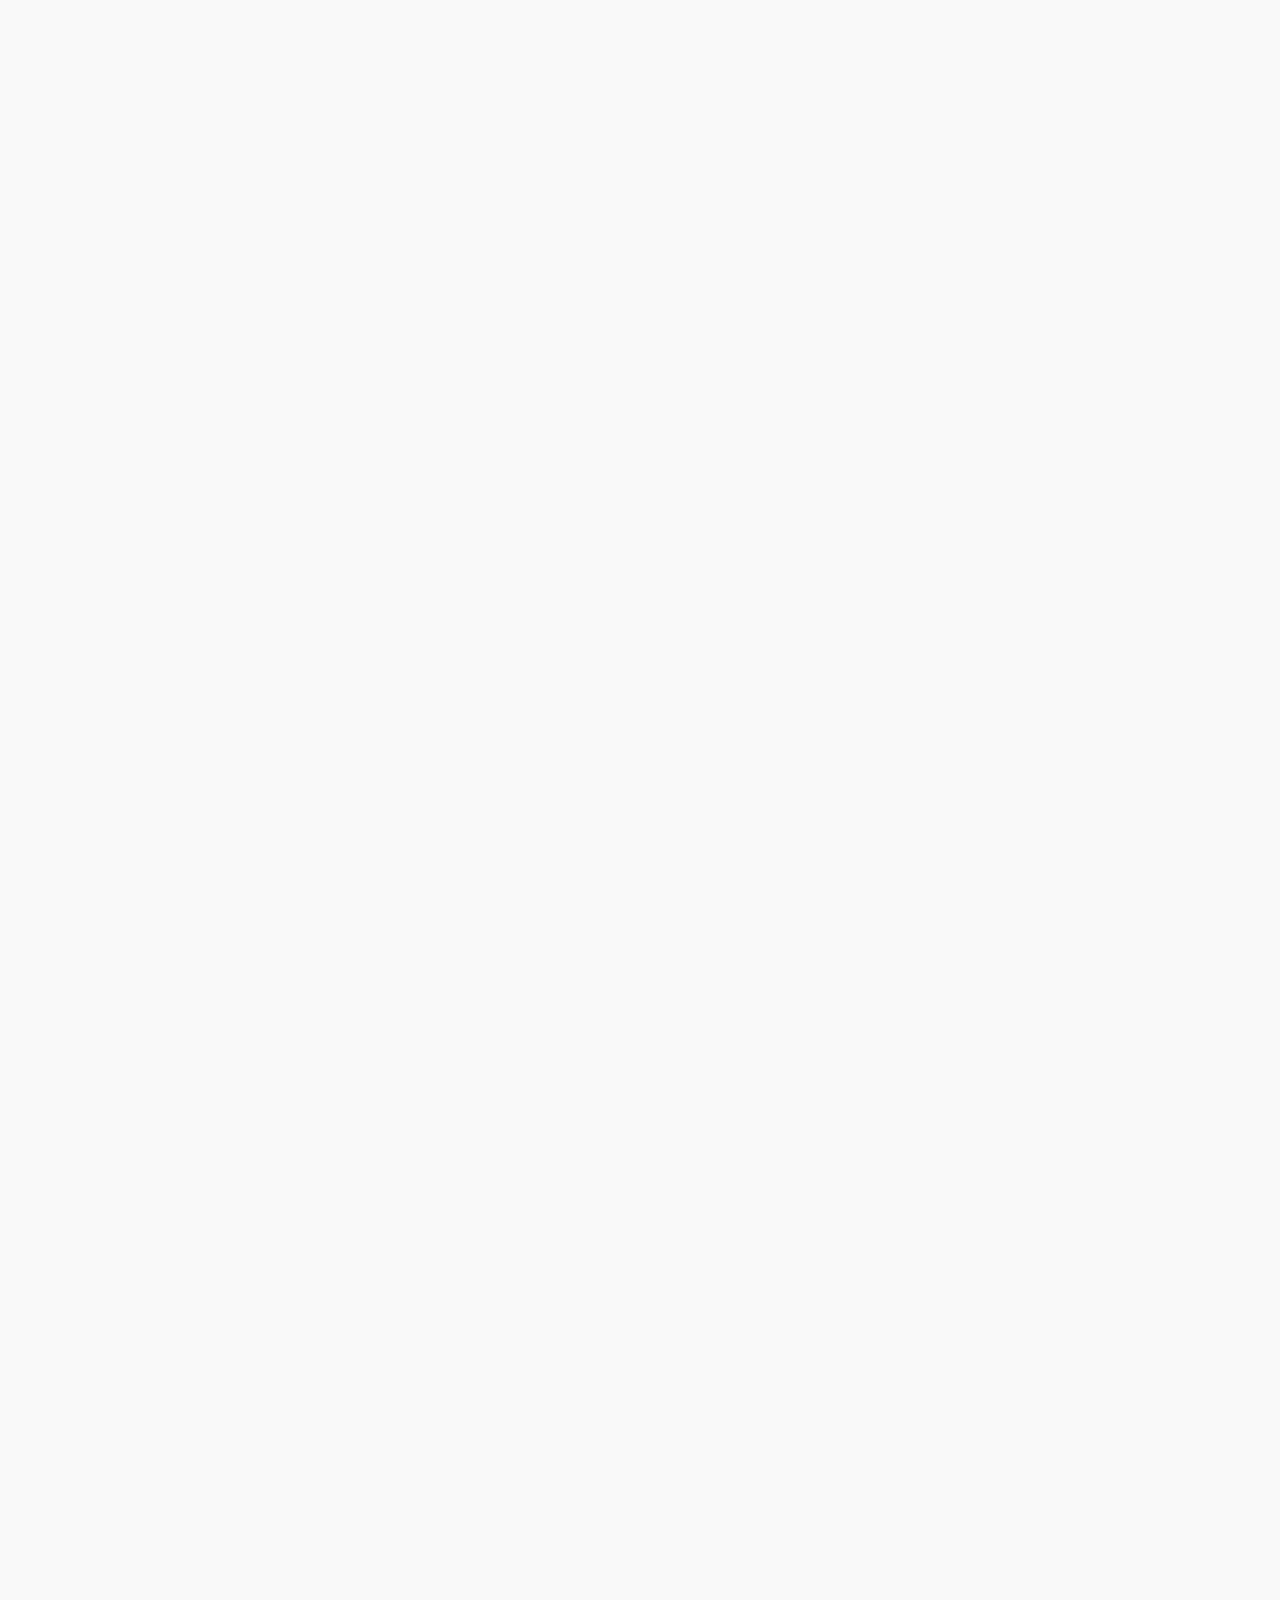
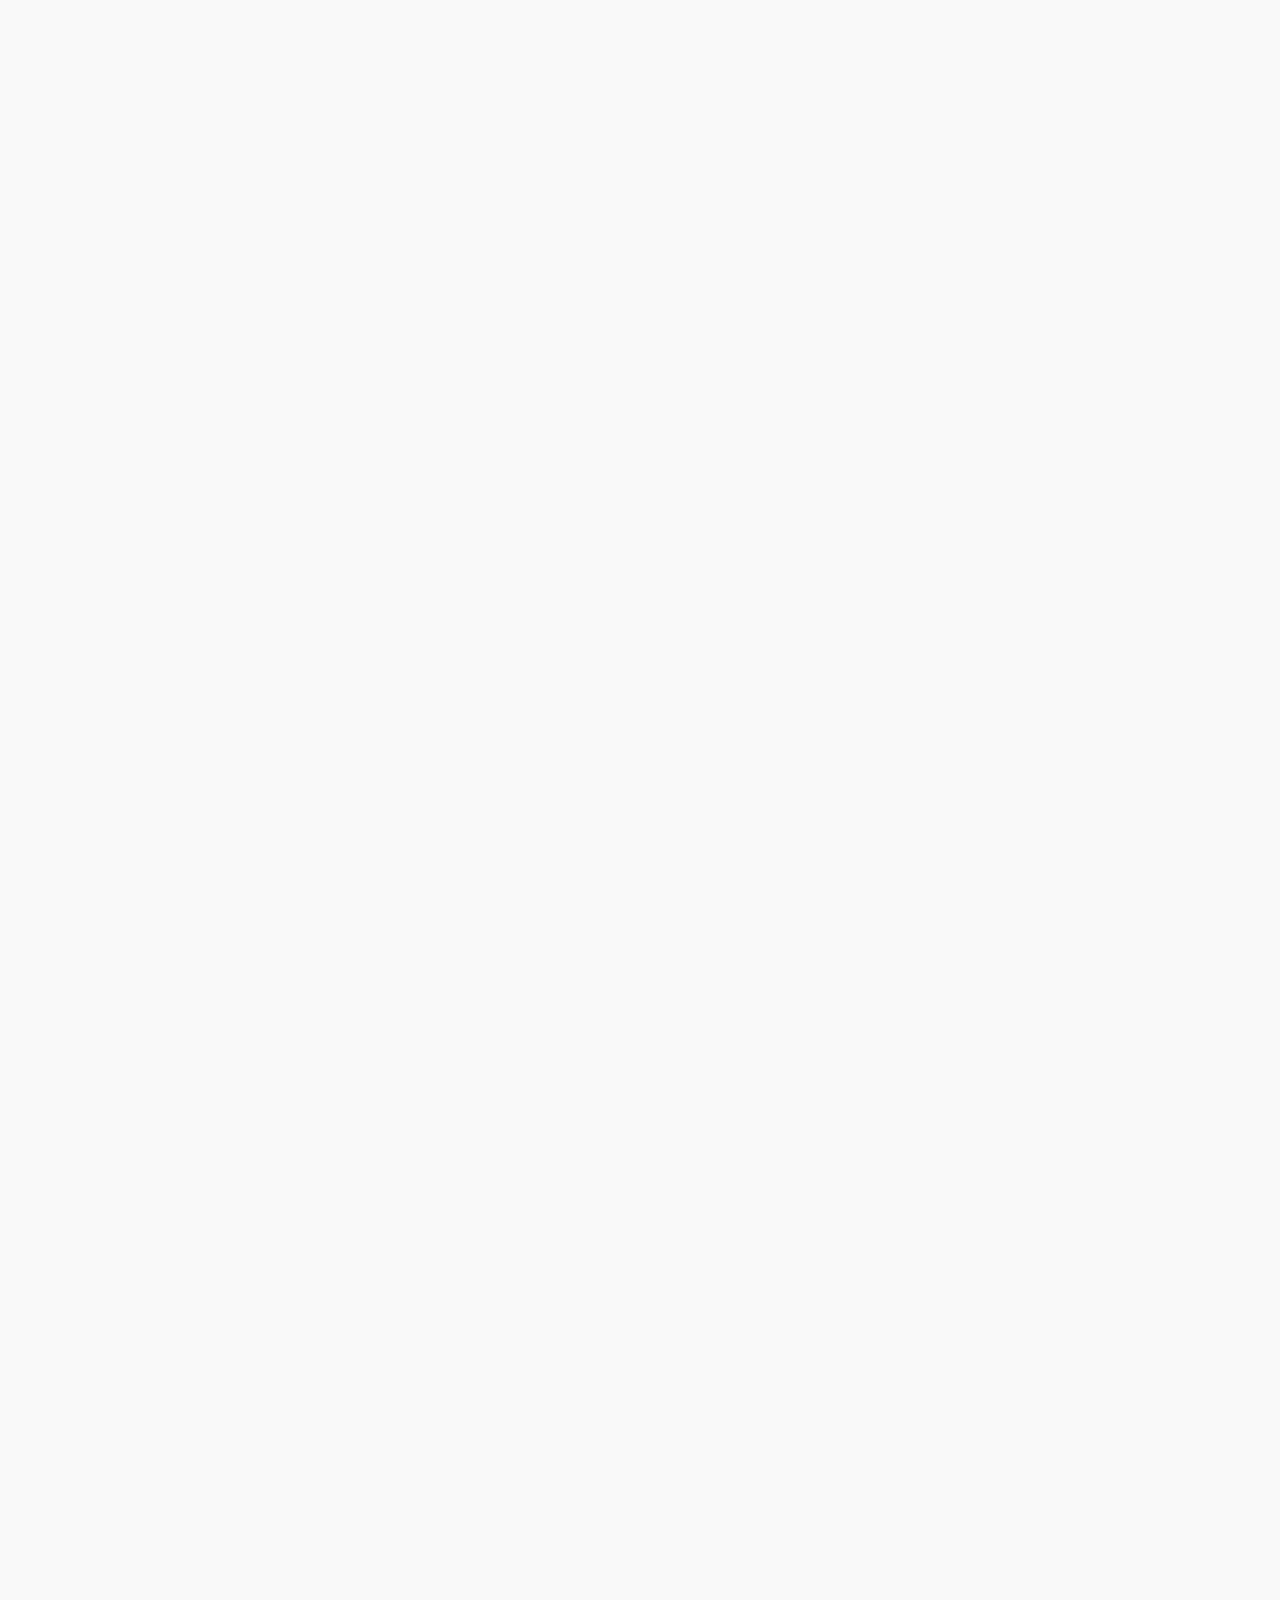
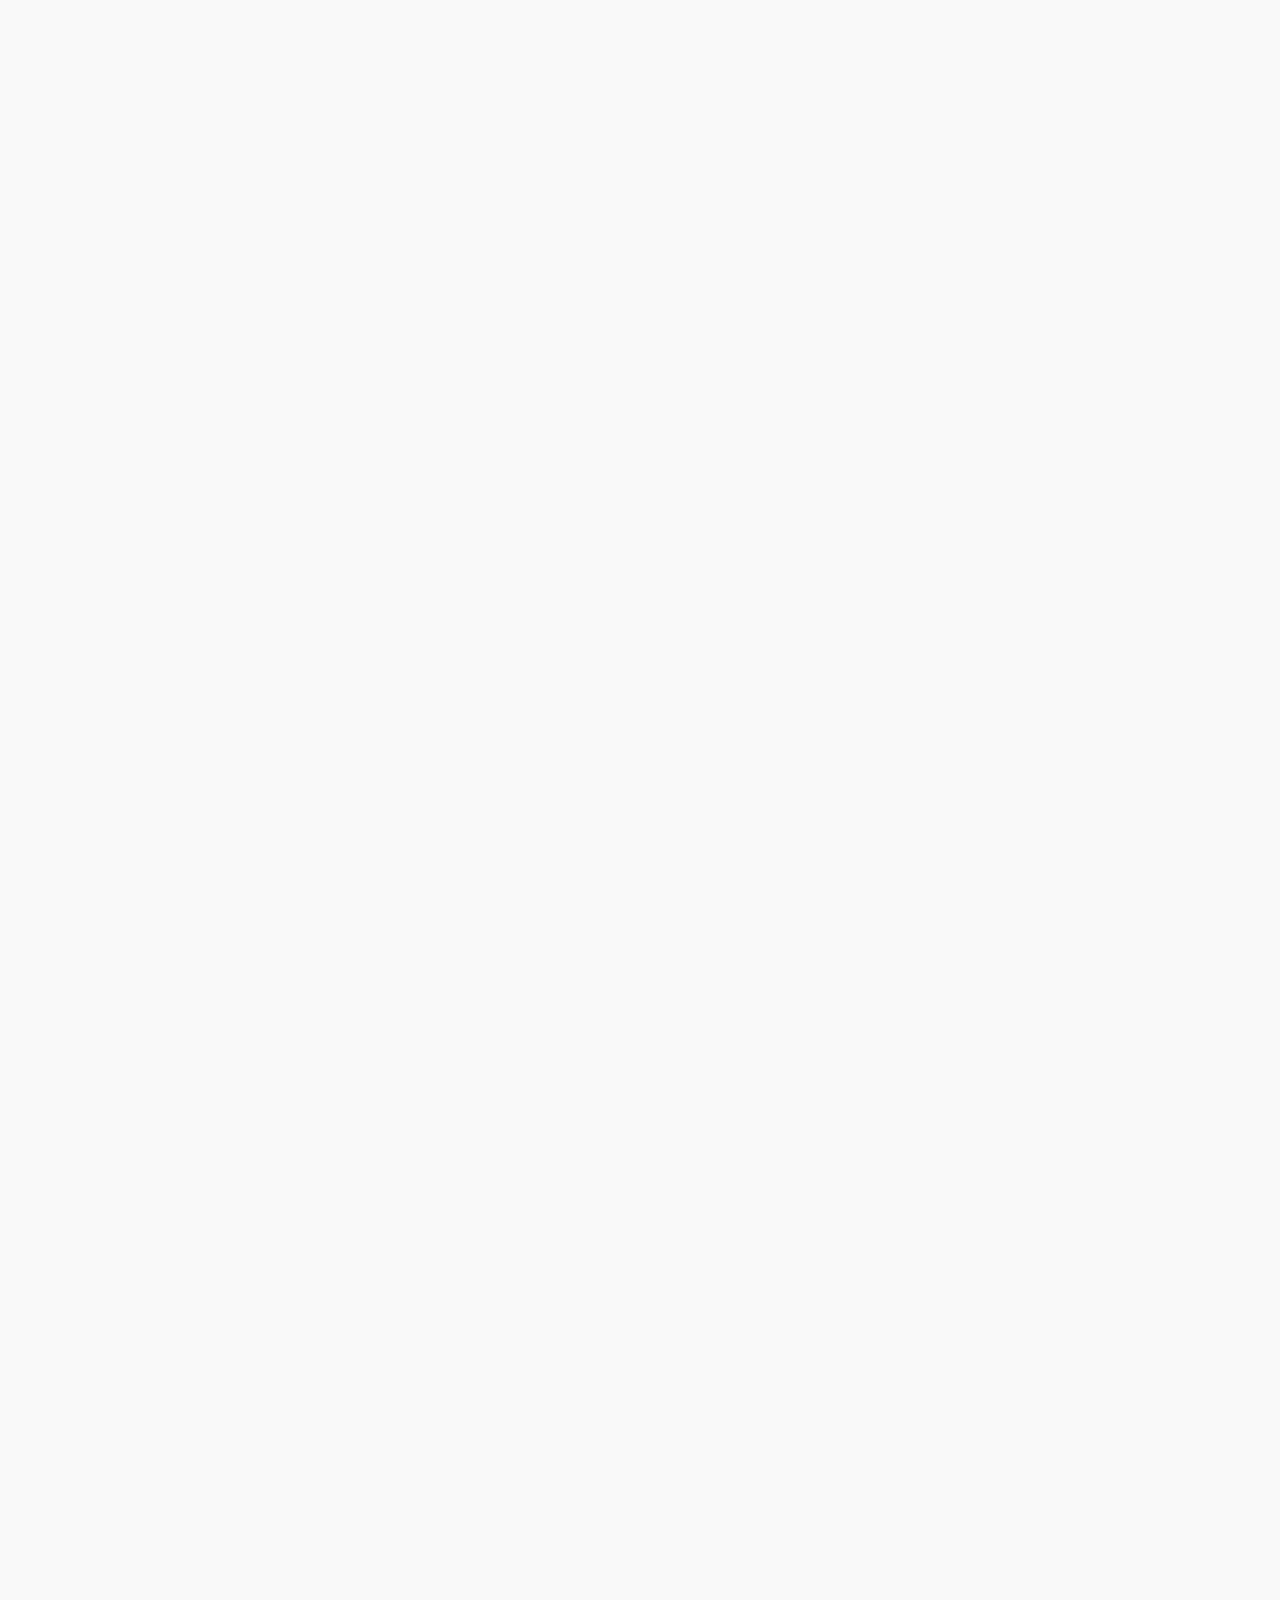
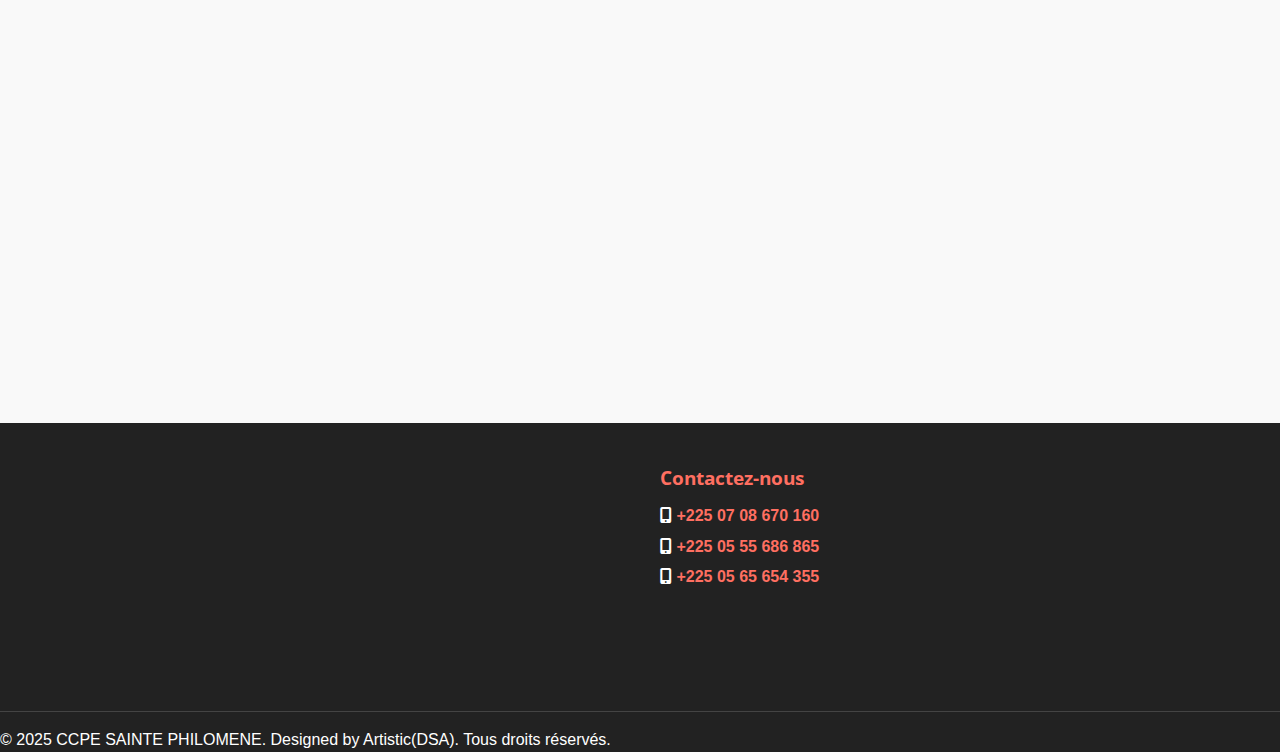
==== commit 88ebd9d5: "init" ====
--- a/index.html
+++ b/index.html
@@ -42,7 +42,7 @@
       
     <!-- Vidéo en arrière-plan -->
     <div class="video-container">
-        <video autoplay muted loop>
+        <video autoplay muted loop loading="lazy">
             <source src="Vidéo home.mp4" type="video/mp4">
         </video>
         <div class="content">
@@ -324,7 +324,7 @@
             <div class="service">
                 <div class="service-content">
                     <a href="service1.html">
-                        <img src="image.png" alt="Service 1">
+                        <img src="image.png" alt="Service 1" loading="lazy">
                         <h3>Nourrissons</h3>
                     </a>
                 </div>
@@ -334,43 +334,52 @@
                 </div>
             </div>
             <div class="service">
-                <a href="service2.html">
-                    <img src="baby.png" alt="Service 2">
-                    <h3>Tout petits</h3>
-                </a>
+                <div class="service-content">
+                    <a href="service2.html">
+                        <img src="baby.png" alt="Service 2" loading="lazy">
+                        <h3>Tout petits</h3>
+                    </a>
+                </div>
                 <div class="service-description">
-                    <p>Environnement adapté aux enfants avec activités motrices et premiers apprentissages sociaux./p>
+                    <p>Environnement adapté aux enfants avec activités motrices et premiers apprentissages sociaux.</p>
                     <button class="close-btn">&times;</button>
                 </div>
             </div>
             <div class="service">
-                <a href="service3.html"></a>
-                    <img src="abc-block.png" alt="Service 3">
-                    <h3>Préscolaire</h3>
-                </a>
+                <div class="service-content">
+                    <a href="service3.html">
+                        <img src="abc-block.png" alt="Service 3" loading="lazy">
+                        <h3>Préscolaire</h3>
+                    </a>
+                </div>
                 <div class="service-description">
-                    <p>Programme éducatif complet pour les enfants à partie de 02 ans incluant pré-lecture, logique mathématique et exploration scientifique.</p>
+                    <p>Programme éducatif complet pour les enfants à partir de 02 ans incluant pré-lecture, logique mathématique et exploration scientifique.</p>
                     <button class="close-btn">&times;</button>
                 </div> 
             </div>
             <div class="service">
-                <a href="service4.html">
-                    <img src="healthy-food.png" alt="Service 4">
-                    <h3>Cantine</h3>
-                </a>
-            <div class="service-description">
-                <p>Repas équilibrés préparés sur place avec des produits frais et locaux, adaptés aux régimes spéciaux.</p>
-                <button class="close-btn">&times;</button>
-            </div>     
+                <div class="service-content">
+                    <a href="service4.html">
+                        <img src="healthy-food.png" alt="Service 4" loading="lazy">
+                        <h3>Cantine</h3>
+                    </a>
+                </div>
+                <div class="service-description">
+                    <p>Repas équilibrés préparés sur place avec des produits frais et locaux, adaptés aux régimes spéciaux.</p>
+                    <button class="close-btn">&times;</button>
+                </div>     
             </div>
             <div class="service">
-                <a href="service.html">
-                    <img src="playground.png" alt="Service 4">
-                    <h3>Salle de jeux</h3>
-                </a>
-            <div class="service-description">
-                <p>Espace ludique avec structures motrices, ateliers créatifs et jeux éducatifs sécurisés.</p>
-                <button class="close-btn">&times;</button>
+                <div class="service-content">
+                    <a href="service.html">
+                        <img src="playground.png" alt="Service 5" loading="lazy">
+                        <h3>Salle de jeux</h3>
+                    </a>
+                </div>
+                <div class="service-description">
+                    <p>Espace ludique avec structures motrices, ateliers créatifs et jeux éducatifs sécurisés.</p>
+                    <button class="close-btn">&times;</button>
+                </div>
             </div>
         </div>
     </section>
@@ -381,7 +390,7 @@
         
         <div class="activite-grid">
             <div class="video-wrapper">
-                <video class="activite-video" poster="montessori.jpg">
+                <video class="activite-video" poster="montessori.jpg" loading="lazy" controls>
                     <source src="GAL1 (2).mp4" type="video/mp4">
                 </video>
                 <div class="play-button" aria-label="Lire la vidéo"></div>
@@ -393,7 +402,7 @@
         </div>
         <div class="activite-grid reverse">
             <div class="video-wrapper">
-                <video class="activite-video" poster="anglais.jpg">
+                <video class="activite-video" poster="anglais.jpg" loading="lazy" controls>
                     <source src="GAL1 (1).mp4" type="video/mp4">
                 </video>
                 <div class="play-button" aria-label="Lire la vidéo"></div>
@@ -491,31 +500,31 @@
     <div class="container">
         <div class="row gallery-images">
             <div class="col-6 col-md-3 gallery-item">
-                <img src="WhatsApp Image 2025-03-12 à 12.05.29_5b7d3910.jpg" alt="Enfants déssinant">
+                <img src="WhatsApp Image 2025-03-12 à 12.05.29_5b7d3910.jpg" alt="Enfants déssinant" loading="lazy">
             </div>
             <div class="col-6 col-md-3 gallery-item">
-                <img src="WhatsApp Image 2025-03-12 à 12.05.30_5f0e36e6.jpg" alt="Les enfants en salles de classe">
+                <img src="WhatsApp Image 2025-03-12 à 12.05.30_5f0e36e6.jpg" alt="Les enfants en salles de classe" loading="lazy">
             </div>
             <div class="col-6 col-md-3 gallery-item">
-                <img src="WhatsApp Image 2025-03-12 à 12.05.30_0611ccc9.jpg" alt="Photo avec enseignante">
+                <img src="WhatsApp Image 2025-03-12 à 12.05.30_0611ccc9.jpg" alt="Photo avec enseignante" loading="lazy">
             </div>
             <div class="col-6 col-md-3 gallery-item">
-                <img src="WhatsApp Image 2025-03-12 à 12.05.30_a69943b7.jpg" alt="Photo avec enseignante">
+                <img src="WhatsApp Image 2025-03-12 à 12.05.30_a69943b7.jpg" alt="Photo avec enseignante" loading="lazy">
             </div>
             <div class="col-6 col-md-3 gallery-item">
-                <img src="GAL1 (4).jpg" alt="Photo avec enseignante">
+                <img src="GAL1 (4).jpg" alt="Photo avec enseignante" loading="lazy">
             </div>
             <div class="col-6 col-md-3 gallery-item">
-                <img src="WhatsApp Image 2025-03-12 à 12.05.31_5c6bb20f.jpg" alt="Photo avec enseignante">
+                <img src="WhatsApp Image 2025-03-12 à 12.05.31_5c6bb20f.jpg" alt="Photo avec enseignante" loading="lazy">
             </div>
             <div class="col-6 col-md-3 gallery-item">
-                <img src="WhatsApp Image 2025-03-12 à 12.05.31_6b2cb4a0.jpg" alt="Photo avec enseignante">
+                <img src="WhatsApp Image 2025-03-12 à 12.05.31_6b2cb4a0.jpg" alt="Photo avec enseignante" loading="lazy">
             </div>
             <div class="col-6 col-md-3 gallery-item">
-                <img src="GAL1 (2).jpg" alt="Photo avec enseignante">
+                <img src="GAL1 (2).jpg" alt="Photo avec enseignante" loading="lazy">
             </div>
             <div class="col-6 col-md-3 gallery-item">
-                <img src="GAL1 (3).jpg" alt="Photo avec enseignante">
+                <img src="GAL1 (3).jpg" alt="Photo avec enseignante" loading="lazy">
             </div>
         </div>
     </div>
@@ -546,7 +555,7 @@
     </div>
     <div class="footer-bottom">
         <div class="footer-left">
-            <p>&copy; 2025 CCPE SAINTE PHILOMENE. Designed by Artistic. Tous droits réservés.</p>
+            <p>&copy; 2025 CCPE SAINTE PHILOMENE. Designed by Artistic(DSA). Tous droits réservés.</p>
         </div>
     </div>
 </footer>
@@ -697,10 +706,17 @@
           const playButton = wrapper.querySelector('.play-button');
 
           // Clic sur le wrapper vidéo
-          wrapper.addEventListener('click', () => togglePlay(video, wrapper));
+          wrapper.addEventListener('click', (e) => {
+              if (e.target !== playButton) {
+                  togglePlay(video, wrapper);
+              }
+          });
 
           // Clic sur le bouton play
-          playButton.addEventListener('click', () => togglePlay(video, wrapper));
+          playButton.addEventListener('click', (e) => {
+              e.stopPropagation();
+              togglePlay(video, wrapper);
+          });
 
           function togglePlay(video, wrapper) {
               if (currentVideo && currentVideo !== video) {
@@ -725,6 +741,35 @@
               currentVideo = null;
           });
       });
+
+      // Pause/play videos when section is in/out of view
+      const activitesSection = document.querySelector('.nos-activites');
+      const observerOptions = {
+          root: null,
+          threshold: 0.1
+      };
+
+      const sectionObserver = new IntersectionObserver((entries) => {
+          entries.forEach(entry => {
+              if (entry.isIntersecting) {
+                  videoWrappers.forEach(wrapper => {
+                      const video = wrapper.querySelector('video');
+                      if (video.paused && wrapper.classList.contains('playing')) {
+                          video.play();
+                      }
+                  });
+              } else {
+                  videoWrappers.forEach(wrapper => {
+                      const video = wrapper.querySelector('video');
+                      if (!video.paused) {
+                          video.pause();
+                      }
+                  });
+              }
+          });
+      }, observerOptions);
+
+      sectionObserver.observe(activitesSection);
     });
 
     function toggleMenu() {
--- a/garderie.css
+++ b/garderie.css
@@ -2303,6 +2303,10 @@
         flex-direction: column;
     }
 
+    .activite-grid.reverse {
+        flex-direction: column;
+    }
+
     .video-wrapper, .description {
         width: 100%;
     }
